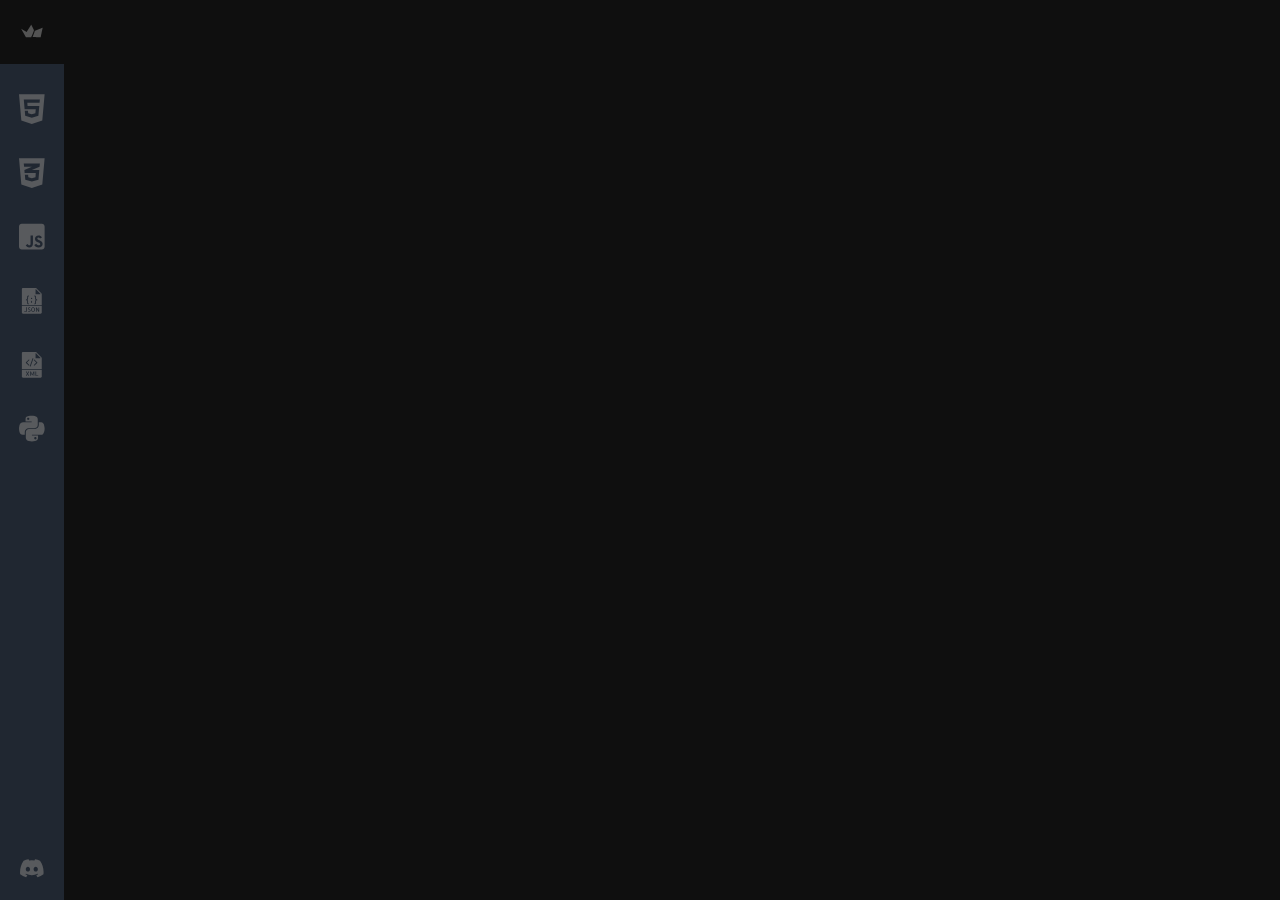
==== docs/index.html @ 2839d6a5 "Fix github pages thing" ====
<!DOCTYPE html>
<html lang="en">

<head>
    <meta charset="UTF-8">
    <meta name="viewport" content="width=device-width, initial-scale=1.0">
    <title>HTML tutorial</title>
    <link rel="stylesheet" href="./style.css">
</head>

<body>
    <nav class="navbar">
        <ul class="navbar-nav">
            <li class="logo">
                <a href="https://to-code-or-not-to-code.github.io" class="nav-link">
                    <svg
                        version="1.0"
                        xmlns="http://www.w3.org/2000/svg"
                        width="2.5rem"
                        viewBox="0 0 1024.000000 1024.000000"
                        class="fa-primary"
                    >
                        <g
                            transform="translate(0.000000,1024.000000) scale(0.100000,-0.100000)"
                        >
                            <path
                                d="M4873 7965 c-7 -8 -13 -20 -13 -27 0 -8 -9 -20 -20 -28 -11 -8 -20 -21 -20 -30 0 -9 -9 -22 -20 -30 -11 -8 -20 -22 -20 -32 0 -10 -4 -18 -10 -18 -5 0 -10 -8 -10 -18 0 -10 -9 -24 -20 -32 -11 -8 -20 -21 -20 -30 0 -9 -9 -22 -20 -30 -11 -8 -20 -22 -20 -32 0 -10 -4 -18 -10 -18 -5 0 -10 -8 -10 -18 0 -10 -9 -24 -20 -32 -11 -8 -20 -22 -20 -32 0 -10 -4 -18 -10 -18 -5 0 -10 -8 -10 -18 0 -10 -9 -24 -20 -32 -11 -8 -20 -22 -20 -32 0 -10 -4 -18 -10 -18 -5 0 -10 -8 -10 -18 0 -10 -9 -24 -20 -32 -11 -8 -20 -21 -20 -28 0 -8 -13 -27 -30 -42 -17 -16 -30 -38 -30 -52 0 -13 -9 -30 -20 -38 -11 -8 -20 -21 -20 -28 0 -8 -13 -27 -30 -42 -16 -15 -30 -34 -30 -42 0 -7 -9 -20 -20 -28 -11 -8 -20 -22 -20 -32 0 -10 -4 -18 -10 -18 -5 0 -10 -9 -10 -20 0 -11 -4 -20 -10 -20 -5 0 -10 -8 -10 -18 0 -10 -9 -24 -20 -32 -11 -8 -20 -21 -20 -30 0 -9 -9 -22 -20 -30 -11 -8 -20 -22 -20 -32 0 -10 -4 -18 -10 -18 -5 0 -10 -8 -10 -18 0 -10 -9 -24 -20 -32 -11 -8 -20 -21 -20 -28 0 -8 -13 -27 -30 -42 -18 -17 -30 -38 -30 -54 0 -14 -4 -26 -10 -26 -5 0 -10 -8 -10 -18 0 -10 -9 -24 -20 -32 -11 -8 -20 -21 -20 -28 0 -8 -13 -27 -30 -42 -17 -16 -30 -38 -30 -52 0 -13 -9 -30 -20 -38 -11 -8 -20 -21 -20 -28 0 -8 -13 -27 -30 -42 -16 -15 -30 -34 -30 -42 0 -7 -9 -20 -20 -28 -11 -8 -20 -22 -20 -32 0 -10 -4 -18 -10 -18 -5 0 -10 -9 -10 -20 0 -11 -4 -20 -10 -20 -5 0 -10 -8 -10 -18 0 -10 -9 -24 -20 -32 -11 -8 -20 -21 -20 -30 0 -9 -9 -22 -20 -30 -11 -8 -20 -21 -20 -30 0 -9 -9 -22 -20 -30 -11 -8 -20 -22 -20 -32 0 -10 -4 -18 -10 -18 -5 0 -10 -9 -10 -20 0 -11 -4 -20 -10 -20 -5 0 -10 -8 -10 -18 0 -10 -9 -24 -20 -32 -11 -8 -20 -21 -20 -30 0 -9 -9 -22 -20 -30 -11 -8 -20 -22 -20 -32 0 -10 -4 -18 -10 -18 -5 0 -10 -8 -10 -18 0 -10 -9 -24 -20 -32 -11 -8 -20 -21 -20 -28 0 -8 -13 -27 -30 -42 -16 -15 -30 -35 -30 -44 0 -9 -4 -16 -10 -16 -5 0 -10 -8 -10 -18 0 -10 -9 -24 -20 -32 -11 -8 -20 -21 -20 -30 0 -9 -9 -22 -20 -30 -11 -8 -20 -25 -20 -38 0 -14 -13 -36 -30 -52 -17 -16 -30 -38 -30 -52 0 -13 -9 -30 -20 -38 -16 -12 -20 -26 -20 -72 0 -32 -4 -58 -10 -58 -5 0 -10 -7 -10 -15 0 -9 -16 -31 -35 -50 -34 -35 -35 -35 -125 -35 -91 0 -120 10 -120 40 0 17 -26 40 -44 40 -9 0 -16 5 -16 10 0 6 -7 10 -16 10 -9 0 -29 14 -44 30 -16 17 -38 30 -52 30 -13 0 -30 9 -38 20 -8 11 -22 20 -32 20 -10 0 -18 5 -18 10 0 6 -9 10 -20 10 -11 0 -20 5 -20 10 0 6 -9 10 -20 10 -11 0 -20 5 -20 10 0 6 -7 10 -16 10 -9 0 -29 14 -44 30 -17 18 -38 30 -54 30 -14 0 -26 5 -26 10 0 6 -7 10 -16 10 -9 0 -29 14 -44 30 -15 17 -35 30 -44 30 -9 0 -16 5 -16 10 0 6 -8 10 -18 10 -10 0 -24 9 -32 20 -8 11 -22 20 -32 20 -10 0 -18 5 -18 10 0 6 -9 10 -20 10 -11 0 -20 5 -20 10 0 6 -8 10 -18 10 -10 0 -24 9 -32 20 -8 11 -22 20 -32 20 -10 0 -18 5 -18 10 0 6 -8 10 -18 10 -10 0 -24 9 -32 20 -8 11 -22 20 -32 20 -10 0 -18 5 -18 10 0 6 -9 10 -20 10 -11 0 -20 5 -20 10 0 6 -9 10 -20 10 -11 0 -20 5 -20 10 0 6 -8 10 -18 10 -10 0 -24 9 -32 20 -8 11 -22 20 -32 20 -10 0 -18 5 -18 10 0 6 -9 10 -20 10 -11 0 -20 5 -20 10 0 6 -9 10 -20 10 -11 0 -20 5 -20 10 0 6 -9 10 -20 10 -13 0 -20 7 -20 20 0 13 -7 20 -20 20 -11 0 -20 5 -20 10 0 6 -9 10 -20 10 -11 0 -20 5 -20 10 0 6 -8 10 -18 10 -10 0 -24 9 -32 20 -8 11 -22 20 -32 20 -10 0 -18 5 -18 10 0 6 -12 10 -26 10 -16 0 -37 12 -54 30 -15 17 -35 30 -44 30 -9 0 -16 5 -16 10 0 6 -9 10 -20 10 -11 0 -20 5 -20 10 0 6 -9 10 -20 10 -11 0 -20 5 -20 10 0 6 -7 10 -16 10 -9 0 -29 14 -44 30 -15 17 -35 30 -44 30 -9 0 -16 5 -16 10 0 6 -8 10 -18 10 -10 0 -24 9 -32 20 -8 12 -26 20 -42 20 -15 0 -28 5 -28 10 0 6 -8 10 -18 10 -10 0 -24 9 -32 20 -8 11 -22 20 -32 20 -11 0 -18 7 -18 20 0 13 -7 20 -20 20 -16 0 -20 -7 -20 -30 0 -16 5 -30 10 -30 6 0 10 -8 10 -18 0 -10 9 -24 20 -32 11 -8 20 -22 20 -32 0 -10 5 -18 10 -18 6 0 10 -9 10 -20 0 -11 5 -20 10 -20 6 0 10 -9 10 -20 0 -11 5 -20 10 -20 6 0 10 -7 10 -16 0 -9 14 -29 30 -44 17 -15 30 -35 30 -44 0 -9 5 -16 10 -16 6 0 10 -9 10 -20 0 -11 5 -20 10 -20 6 0 10 -9 10 -20 0 -11 5 -20 10 -20 6 0 10 -8 10 -18 0 -10 9 -24 20 -32 11 -8 20 -22 20 -32 0 -10 5 -18 10 -18 6 0 10 -9 10 -20 0 -11 5 -20 10 -20 6 0 10 -9 10 -20 0 -11 5 -20 10 -20 6 0 10 -8 10 -18 0 -10 9 -24 20 -32 12 -8 20 -26 20 -42 0 -15 5 -28 10 -28 6 0 10 -9 10 -20 0 -11 5 -20 10 -20 6 0 10 -9 10 -20 0 -11 5 -20 10 -20 6 0 10 -7 10 -16 0 -9 14 -29 30 -44 17 -15 30 -35 30 -44 0 -9 5 -16 10 -16 6 0 10 -9 10 -20 0 -11 5 -20 10 -20 6 0 10 -9 10 -20 0 -11 5 -20 10 -20 6 0 10 -8 10 -18 0 -10 9 -24 20 -32 11 -8 20 -22 20 -32 0 -10 5 -18 10 -18 6 0 10 -9 10 -20 0 -11 5 -20 10 -20 6 0 10 -9 10 -20 0 -11 5 -20 10 -20 6 0 10 -8 10 -18 0 -10 9 -24 20 -32 11 -8 20 -22 20 -32 0 -10 5 -18 10 -18 6 0 10 -9 10 -20 0 -11 5 -20 10 -20 6 0 10 -9 10 -20 0 -11 5 -20 10 -20 6 0 10 -9 10 -20 0 -11 5 -20 10 -20 6 0 10 -8 10 -18 0 -10 9 -24 20 -32 11 -8 20 -22 20 -32 0 -10 5 -18 10 -18 6 0 10 -9 10 -20 0 -11 5 -20 10 -20 6 0 10 -7 10 -16 0 -9 14 -29 30 -44 17 -15 30 -35 30 -44 0 -9 5 -16 10 -16 6 0 10 -9 10 -20 0 -11 5 -20 10 -20 6 0 10 -9 10 -20 0 -11 5 -20 10 -20 6 0 10 -7 10 -16 0 -9 14 -29 30 -44 18 -17 30 -38 30 -54 0 -14 5 -26 10 -26 6 0 10 -9 10 -20 0 -11 5 -20 10 -20 6 0 10 -9 10 -20 0 -11 5 -20 10 -20 6 0 10 -8 10 -18 0 -10 9 -24 20 -32 11 -8 20 -22 20 -32 0 -10 5 -18 10 -18 6 0 10 -9 10 -20 0 -11 5 -20 10 -20 6 0 10 -9 10 -20 0 -11 5 -20 10 -20 6 0 10 -8 10 -18 0 -10 9 -24 20 -32 11 -8 20 -22 20 -32 0 -10 5 -18 10 -18 6 0 10 -9 10 -20 0 -11 5 -20 10 -20 6 0 10 -9 10 -20 0 -11 5 -20 10 -20 6 0 10 -7 10 -16 0 -9 13 -29 30 -44 16 -15 30 -35 30 -44 0 -9 5 -16 10 -16 6 0 10 -9 10 -20 0 -11 5 -20 10 -20 6 0 10 -9 10 -20 0 -11 5 -20 10 -20 6 0 10 -12 10 -26 0 -16 12 -37 30 -54 18 -17 30 -38 30 -54 0 -14 5 -26 10 -26 6 0 10 -7 10 -16 0 -9 14 -29 30 -44 18 -17 30 -38 30 -54 0 -14 5 -26 10 -26 6 0 10 -8 10 -18 0 -10 9 -24 20 -32 11 -8 20 -22 20 -32 0 -10 5 -18 10 -18 6 0 10 -8 10 -18 0 -10 9 -24 20 -32 11 -8 20 -22 20 -32 0 -10 5 -18 10 -18 6 0 10 -9 10 -20 0 -11 5 -20 10 -20 6 0 10 -9 10 -20 0 -11 5 -20 10 -20 6 0 10 -8 10 -18 0 -10 9 -24 20 -32 11 -8 20 -25 20 -38 0 -14 13 -36 30 -52 16 -15 30 -35 30 -44 0 -9 5 -16 10 -16 6 0 10 -13 10 -30 l0 -30 1080 0 1080 0 0 80 c0 47 4 80 10 80 6 0 10 9 10 20 0 11 5 20 10 20 6 0 10 9 10 20 0 11 5 20 10 20 6 0 10 8 10 18 0 10 9 24 20 32 12 8 20 26 20 42 0 15 5 28 10 28 6 0 10 9 10 20 0 11 5 20 10 20 6 0 10 8 10 18 0 10 9 24 20 32 11 8 20 21 20 28 0 8 14 27 30 42 17 15 30 35 30 44 0 9 5 16 10 16 6 0 10 9 10 20 0 11 5 20 10 20 6 0 10 14 10 30 0 17 5 30 10 30 6 0 10 14 10 30 0 17 5 30 10 30 6 0 10 9 10 20 0 11 5 20 10 20 6 0 10 14 10 30 0 17 5 30 10 30 6 0 10 9 10 20 0 11 5 20 10 20 6 0 10 9 10 20 0 11 5 20 10 20 6 0 10 14 10 30 0 17 5 30 10 30 6 0 10 9 10 20 0 11 5 20 10 20 6 0 10 14 10 30 0 17 5 30 10 30 6 0 10 9 10 20 0 11 5 20 10 20 6 0 10 14 10 30 0 17 5 30 10 30 6 0 10 9 10 20 0 11 5 20 10 20 6 0 10 14 10 30 0 17 5 30 10 30 6 0 10 9 10 20 0 11 5 20 10 20 6 0 10 14 10 30 0 17 5 30 10 30 6 0 10 9 10 20 0 11 5 20 10 20 6 0 10 9 10 20 0 11 5 20 10 20 6 0 10 14 10 30 0 17 5 30 10 30 6 0 10 9 10 20 0 11 5 20 10 20 6 0 10 14 10 30 0 17 5 30 10 30 6 0 10 14 10 30 0 17 5 30 10 30 6 0 10 14 10 30 0 17 5 30 10 30 6 0 10 9 10 20 0 11 5 20 10 20 6 0 10 9 10 20 0 11 5 20 10 20 6 0 10 14 10 30 0 17 5 30 10 30 6 0 10 9 10 20 0 11 5 20 10 20 6 0 10 9 10 20 0 11 5 20 10 20 6 0 10 9 10 20 0 11 5 20 10 20 6 0 10 14 10 30 0 17 5 30 10 30 6 0 10 14 10 30 0 17 5 30 10 30 6 0 10 14 10 30 0 17 5 30 10 30 6 0 10 14 10 30 0 17 5 30 10 30 6 0 10 18 10 40 0 22 5 40 10 40 6 0 10 14 10 30 0 17 5 30 10 30 6 0 10 18 10 40 0 22 5 40 10 40 6 0 10 23 10 50 0 28 5 50 10 50 6 0 10 18 10 40 0 22 5 40 10 40 6 0 10 9 10 20 0 11 5 20 10 20 6 0 10 7 10 16 0 9 15 30 33 47 20 19 27 32 20 34 -7 3 -13 13 -13 24 0 10 -4 19 -10 19 -5 0 -10 14 -10 30 0 17 -4 30 -10 30 -5 0 -10 9 -10 20 0 11 -4 20 -10 20 -5 0 -10 14 -10 30 0 17 -4 30 -10 30 -5 0 -10 9 -10 20 0 11 -4 20 -10 20 -5 0 -10 9 -10 20 0 11 -4 20 -10 20 -5 0 -10 9 -10 20 0 11 -4 20 -10 20 -5 0 -10 9 -10 20 0 11 -4 20 -10 20 -5 0 -10 9 -10 20 0 11 -4 20 -10 20 -5 0 -10 9 -10 20 0 11 -4 20 -10 20 -5 0 -10 9 -10 20 0 11 -4 20 -10 20 -5 0 -10 9 -10 20 0 11 -4 20 -10 20 -5 0 -10 9 -10 20 0 11 -4 20 -10 20 -5 0 -10 9 -10 20 0 11 -4 20 -10 20 -5 0 -10 9 -10 20 0 11 -4 20 -10 20 -5 0 -10 9 -10 20 0 11 -4 20 -10 20 -5 0 -10 9 -10 20 0 11 -4 20 -10 20 -5 0 -10 9 -10 20 0 11 -4 20 -10 20 -5 0 -10 8 -10 18 0 10 -9 24 -20 32 -12 8 -20 26 -20 42 0 15 -4 28 -10 28 -5 0 -10 14 -10 30 0 17 -4 30 -10 30 -5 0 -10 9 -10 20 0 11 -4 20 -10 20 -5 0 -10 9 -10 20 0 11 -4 20 -10 20 -5 0 -10 9 -10 20 0 11 -4 20 -10 20 -5 0 -10 9 -10 20 0 11 -4 20 -10 20 -5 0 -10 9 -10 20 0 11 -4 20 -10 20 -5 0 -10 9 -10 20 0 11 -4 20 -10 20 -5 0 -10 9 -10 20 0 11 -4 20 -10 20 -5 0 -10 9 -10 20 0 11 -4 20 -10 20 -5 0 -10 9 -10 20 0 11 -4 20 -10 20 -5 0 -10 9 -10 20 0 11 -4 20 -10 20 -5 0 -10 9 -10 20 0 11 -4 20 -10 20 -5 0 -10 9 -10 20 0 11 -4 20 -10 20 -5 0 -10 9 -10 20 0 11 -4 20 -10 20 -5 0 -10 9 -10 20 0 11 -4 20 -10 20 -5 0 -10 13 -10 28 0 16 -8 34 -20 42 -11 8 -20 22 -20 32 0 10 -4 18 -10 18 -5 0 -10 9 -10 20 0 11 -4 20 -10 20 -5 0 -10 9 -10 20 0 11 -4 20 -10 20 -5 0 -10 9 -10 20 0 11 -4 20 -10 20 -5 0 -10 9 -10 20 0 11 -4 20 -10 20 -5 0 -10 9 -10 20 0 11 -4 20 -10 20 -5 0 -10 9 -10 20 0 11 -4 20 -10 20 -5 0 -10 9 -10 20 0 11 -4 20 -10 20 -5 0 -10 9 -10 20 0 11 -4 20 -10 20 -5 0 -10 9 -10 20 0 11 -4 20 -10 20 -5 0 -10 9 -10 20 0 11 -4 20 -10 20 -5 0 -10 9 -10 20 0 11 -4 20 -10 20 -5 0 -10 9 -10 20 0 11 -4 20 -10 20 -5 0 -10 9 -10 20 0 11 -4 20 -10 20 -5 0 -10 9 -10 20 0 11 -4 20 -10 20 -5 0 -10 9 -10 20 0 11 -4 20 -10 20 -5 0 -10 9 -10 20 0 23 -10 25 -27 5z"
                            ></path>
                            <path
                                d="M9420 6750 c0 -5 -9 -10 -20 -10 -11 0 -20 -4 -20 -10 0 -5 -13 -10 -30 -10 -16 0 -30 -4 -30 -10 0 -5 -13 -10 -28 -10 -16 0 -34 -8 -42 -20 -8 -11 -22 -20 -32 -20 -10 0 -18 -4 -18 -10 0 -5 -13 -10 -30 -10 -16 0 -30 -4 -30 -10 0 -5 -13 -10 -30 -10 -16 0 -30 -4 -30 -10 0 -5 -13 -10 -28 -10 -16 0 -34 -8 -42 -20 -8 -12 -26 -20 -42 -20 -15 0 -28 -4 -28 -10 0 -5 -13 -10 -30 -10 -16 0 -30 -4 -30 -10 0 -5 -9 -10 -20 -10 -11 0 -20 -4 -20 -10 0 -5 -13 -10 -30 -10 -16 0 -30 -4 -30 -10 0 -5 -9 -10 -20 -10 -11 0 -20 -4 -20 -10 0 -5 -13 -10 -30 -10 -16 0 -30 -4 -30 -10 0 -5 -13 -10 -30 -10 -16 0 -30 -4 -30 -10 0 -5 -9 -10 -20 -10 -11 0 -20 -4 -20 -10 0 -5 -9 -10 -20 -10 -11 0 -20 -4 -20 -10 0 -5 -9 -10 -20 -10 -11 0 -20 -4 -20 -10 0 -5 -18 -10 -40 -10 -22 0 -40 -4 -40 -10 0 -5 -9 -10 -20 -10 -11 0 -20 -4 -20 -10 0 -5 -13 -10 -30 -10 -16 0 -30 -4 -30 -10 0 -5 -13 -10 -30 -10 -16 0 -30 -4 -30 -10 0 -5 -9 -10 -20 -10 -11 0 -20 -4 -20 -10 0 -5 -9 -10 -20 -10 -11 0 -20 -4 -20 -10 0 -5 -13 -10 -30 -10 -16 0 -30 -4 -30 -10 0 -5 -9 -10 -20 -10 -11 0 -20 -4 -20 -10 0 -5 -9 -10 -20 -10 -11 0 -20 -4 -20 -10 0 -5 -13 -10 -30 -10 -16 0 -30 -4 -30 -10 0 -5 -13 -10 -30 -10 -16 0 -30 -4 -30 -10 0 -5 -9 -10 -20 -10 -11 0 -20 -4 -20 -10 0 -5 -17 -10 -38 -10 -26 0 -42 -6 -52 -20 -8 -11 -22 -20 -32 -20 -10 0 -18 -4 -18 -10 0 -5 -13 -10 -30 -10 -16 0 -30 -4 -30 -10 0 -5 -9 -10 -20 -10 -11 0 -20 -4 -20 -10 0 -5 -13 -10 -30 -10 -16 0 -30 -4 -30 -10 0 -5 -13 -10 -30 -10 -16 0 -30 -4 -30 -10 0 -5 -9 -10 -20 -10 -11 0 -20 -4 -20 -10 0 -5 -9 -10 -20 -10 -11 0 -20 -4 -20 -10 0 -5 -13 -10 -30 -10 -16 0 -30 -4 -30 -10 0 -5 -13 -10 -30 -10 -16 0 -30 -4 -30 -10 0 -5 -9 -10 -20 -10 -11 0 -20 -4 -20 -10 0 -5 -13 -10 -30 -10 -16 0 -30 -4 -30 -10 0 -5 -9 -10 -20 -10 -11 0 -20 -4 -20 -10 0 -5 -9 -10 -20 -10 -11 0 -20 -4 -20 -10 0 -5 -13 -10 -30 -10 -16 0 -30 -4 -30 -10 0 -5 -9 -10 -20 -10 -11 0 -20 -4 -20 -10 0 -5 -13 -10 -30 -10 -16 0 -30 -4 -30 -10 0 -5 -13 -10 -30 -10 -16 0 -30 -4 -30 -10 0 -5 -9 -10 -20 -10 -11 0 -20 -4 -20 -10 0 -5 -13 -10 -30 -10 -16 0 -30 -4 -30 -10 0 -5 -13 -10 -30 -10 -16 0 -30 -4 -30 -10 0 -5 -13 -10 -28 -10 -16 0 -34 -8 -42 -20 -8 -11 -22 -20 -32 -20 -10 0 -18 -4 -18 -10 0 -5 -13 -10 -30 -10 -16 0 -30 -4 -30 -10 0 -5 -13 -10 -30 -10 -16 0 -30 -4 -30 -10 0 -5 -13 -10 -30 -10 -16 0 -30 -4 -30 -10 0 -5 -9 -10 -20 -10 -11 0 -20 -4 -20 -10 0 -5 -13 -10 -30 -10 -16 0 -30 -4 -30 -10 0 -5 -9 -10 -20 -10 -11 0 -20 -4 -20 -10 0 -5 -9 -10 -20 -10 -18 0 -20 -7 -20 -60 0 -33 -4 -60 -10 -60 -5 0 -10 -22 -10 -50 0 -27 -4 -50 -10 -50 -5 0 -10 -9 -10 -20 0 -11 -4 -20 -10 -20 -5 0 -10 -18 -10 -40 0 -22 -4 -40 -10 -40 -5 0 -10 -18 -10 -40 0 -22 -4 -40 -10 -40 -5 0 -10 -18 -10 -40 0 -22 -4 -40 -10 -40 -5 0 -10 -13 -10 -30 0 -16 -4 -30 -10 -30 -5 0 -10 -13 -10 -30 0 -16 -4 -30 -10 -30 -5 0 -10 -13 -10 -30 0 -16 -4 -30 -10 -30 -5 0 -10 -13 -10 -30 0 -16 -4 -30 -10 -30 -5 0 -10 -9 -10 -20 0 -11 -4 -20 -10 -20 -5 0 -10 -13 -10 -30 0 -16 -4 -30 -10 -30 -5 0 -10 -9 -10 -20 0 -11 -4 -20 -10 -20 -5 0 -10 -13 -10 -30 0 -16 -4 -30 -10 -30 -5 0 -10 -13 -10 -30 0 -16 -4 -30 -10 -30 -5 0 -10 -13 -10 -30 0 -16 -4 -30 -10 -30 -5 0 -10 -13 -10 -30 0 -16 -4 -30 -10 -30 -5 0 -10 -13 -10 -30 0 -16 -4 -30 -10 -30 -5 0 -10 -9 -10 -20 0 -11 -4 -20 -10 -20 -5 0 -10 -13 -10 -30 0 -16 -4 -30 -10 -30 -5 0 -10 -13 -10 -30 0 -16 -4 -30 -10 -30 -5 0 -10 -13 -10 -30 0 -16 -4 -30 -10 -30 -5 0 -10 -9 -10 -20 0 -11 -4 -20 -10 -20 -5 0 -10 -13 -10 -30 0 -16 -4 -30 -10 -30 -5 0 -10 -9 -10 -20 0 -11 -4 -20 -10 -20 -5 0 -10 -13 -10 -30 0 -16 -4 -30 -10 -30 -5 0 -10 -13 -10 -30 0 -16 -4 -30 -10 -30 -5 0 -10 -13 -10 -30 0 -16 -4 -30 -10 -30 -5 0 -10 -9 -10 -20 0 -11 -4 -20 -10 -20 -5 0 -10 -13 -10 -30 0 -16 -4 -30 -10 -30 -5 0 -10 -9 -10 -20 0 -11 -4 -20 -10 -20 -5 0 -10 -9 -10 -20 0 -11 -4 -20 -10 -20 -5 0 -10 -18 -10 -40 0 -22 -4 -40 -10 -40 -5 0 -10 -13 -10 -30 0 -16 -4 -30 -10 -30 -5 0 -10 -13 -10 -30 0 -16 -4 -30 -10 -30 -5 0 -10 -13 -10 -30 0 -16 -4 -30 -10 -30 -5 0 -10 -9 -10 -20 0 -11 -4 -20 -10 -20 -5 0 -10 -13 -10 -28 0 -16 -8 -34 -20 -42 -11 -8 -20 -22 -20 -32 0 -10 -4 -18 -10 -18 -5 0 -10 -9 -10 -20 0 -11 -4 -20 -10 -20 -5 0 -10 -9 -10 -20 0 -11 -4 -20 -10 -20 -5 0 -10 -9 -10 -20 0 -11 -4 -20 -10 -20 -5 0 -10 -9 -10 -20 0 -11 -4 -20 -10 -20 -5 0 -10 -9 -10 -20 0 -20 7 -20 1650 -20 1093 0 1650 3 1650 10 0 6 -4 10 -10 10 -15 0 -12 57 3 64 10 5 10 7 0 12 -19 9 -15 38 7 54 21 15 28 70 10 70 -18 0 -11 35 10 50 22 16 27 46 8 53 -9 3 -6 11 10 24 22 20 31 73 12 73 -5 0 -10 9 -10 20 0 11 5 20 10 20 6 0 10 18 10 40 0 22 5 40 10 40 6 0 10 14 10 30 0 17 5 30 10 30 6 0 10 14 10 30 0 17 5 30 10 30 6 0 10 9 10 20 0 11 -4 20 -10 20 -5 0 -10 9 -10 20 0 11 5 20 10 20 6 0 10 18 10 40 0 22 5 40 10 40 6 0 10 27 10 60 0 33 4 60 10 60 6 0 10 22 10 48 0 36 5 51 20 62 16 12 20 26 20 72 0 32 4 58 10 58 6 0 10 18 10 40 0 22 5 40 10 40 6 0 10 18 10 40 0 22 5 40 10 40 6 0 10 27 10 60 0 33 4 60 10 60 6 0 10 18 10 40 0 22 5 40 10 40 6 0 10 27 10 60 0 33 4 60 10 60 6 0 10 18 10 40 0 22 5 40 10 40 6 0 10 23 10 50 0 28 5 50 10 50 6 0 10 23 10 50 0 28 5 50 10 50 6 0 10 18 10 40 0 22 5 40 10 40 6 0 10 27 10 60 0 33 4 60 10 60 6 0 10 18 10 40 0 22 5 40 10 40 6 0 10 23 10 50 0 28 5 50 10 50 6 0 10 23 10 50 0 28 5 50 10 50 6 0 10 18 10 40 0 22 5 40 10 40 6 0 10 27 10 60 0 33 4 60 10 60 6 0 10 18 10 40 0 22 5 40 10 40 6 0 10 27 10 60 0 33 4 60 10 60 6 0 10 18 10 40 0 22 5 40 10 40 6 0 10 14 10 30 0 17 5 30 10 30 6 0 10 9 10 20 0 11 5 20 10 20 6 0 10 30 10 70 0 40 4 70 10 70 6 0 10 14 10 30 0 17 5 30 10 30 6 0 10 30 10 70 0 40 4 70 10 70 6 0 10 14 10 30 0 17 5 30 10 30 6 0 10 18 10 40 0 22 5 40 10 40 6 0 10 27 10 60 0 33 4 60 10 60 6 0 10 18 10 40 0 22 5 40 10 40 6 0 10 23 10 50 0 43 -3 50 -20 50 -11 0 -20 -4 -20 -10z"
                            ></path>
                        </g>
                    </svg>

                    <span class="link-text fa-primary"
                        >To Code or Not to Code</span
                    >
                </a>
            </li>
            <li class="nav-item">
                <a
                    href="https://to-code-or-not-to-code.github.io/HTML/"
                    class="nav-link"
                >
                    <svg
                        xmlns="http://www.w3.org/2000/svg"
                        width="2.5rem"
                        viewBox="0 0 384 512"
                        class="fa-primary"
                    >
                        <path
                            d="M0 32l34.9 395.8L191.5 480l157.6-52.2L384 32H0zm308.2 127.9H124.4l4.1 49.4h175.6l-13.6 148.4-97.9 27v.3h-1.1l-98.7-27.3-6-75.8h47.7L138 320l53.5 14.5 53.7-14.5 6-62.2H84.3L71.5 112.2h241.1l-4.4 47.7z"
                        ></path>
                    </svg>
                    <span class="link-text fa-primary">HTML</span>
                </a>
            </li>
            <li class="nav-item">
                <a
                    href="https://to-code-or-not-to-code.github.io/CSS/"
                    class="nav-link"
                >
                    <svg
                        xmlns="http://www.w3.org/2000/svg"
                        width="2.5rem"
                        viewBox="0 0 384 512"
                        class="fa-primary"
                    >
                        <path
                            d="M0 32l34.9 395.8L192 480l157.1-52.2L384 32H0zm313.1 80l-4.8 47.3L193 208.6l-.3.1h111.5l-12.8 146.6-98.2 28.7-98.8-29.2-6.4-73.9h48.9l3.2 38.3 52.6 13.3 54.7-15.4 3.7-61.6-166.3-.5v-.1l-.2.1-3.6-46.3L193.1 162l6.5-2.7H76.7L70.9 112h242.2z"
                        ></path>
                    </svg>
                    <span class="link-text fa-primary">CSS</span>
                </a>
            </li>
            <li class="nav-item">
                <a
                    href="https://to-code-or-not-to-code.github.io/JavaScript/"
                    class="nav-link"
                >
                    <svg
                        xmlns="http://www.w3.org/2000/svg"
                        width="2.5rem"
                        viewBox="0 0 448 512"
                        class="fa-primary"
                    >
                        <path
                            d="M400 32H48C21.5 32 0 53.5 0 80v352c0 26.5 21.5 48 48 48h352c26.5 0 48-21.5 48-48V80c0-26.5-21.5-48-48-48zM243.8 381.4c0 43.6-25.6 63.5-62.9 63.5-33.7 0-53.2-17.4-63.2-38.5l34.3-20.7c6.6 11.7 12.6 21.6 27.1 21.6 13.8 0 22.6-5.4 22.6-26.5V237.7h42.1v143.7zm99.6 63.5c-39.1 0-64.4-18.6-76.7-43l34.3-19.8c9 14.7 20.8 25.6 41.5 25.6 17.4 0 28.6-8.7 28.6-20.8 0-14.4-11.4-19.5-30.7-28l-10.5-4.5c-30.4-12.9-50.5-29.2-50.5-63.5 0-31.6 24.1-55.6 61.6-55.6 26.8 0 46 9.3 59.8 33.7L368 290c-7.2-12.9-15-18-27.1-18-12.3 0-20.1 7.8-20.1 18 0 12.6 7.8 17.7 25.9 25.6l10.5 4.5c35.8 15.3 55.9 31 55.9 66.2 0 37.8-29.8 58.6-69.7 58.6z"
                        ></path>
                    </svg>
                    <span class="link-text fa-primary">JS</span>
                </a>
            </li>
            <li class="nav-item">
                <a
                    href="https://to-code-or-not-to-code.github.io/JSON/"
                    class="nav-link"
                >
                    <svg
                        width="2.5rem"
                        version="1.1"
                        xmlns="http://www.w3.org/2000/svg"
                        xmlns:xlink="http://www.w3.org/1999/xlink"
                        viewBox="0 0 58 58"
                        xml:space="preserve"
                        class="fa-primary"
                    >
                        <g id="SVGRepo_bgCarrier" stroke-width="0"></g>
                        <g
                            id="SVGRepo_tracerCarrier"
                            stroke-linecap="round"
                            stroke-linejoin="round"
                        ></g>
                        <g id="SVGRepo_iconCarrier">
                            <g>
                                <path
                                    d="M33.655,45.988c-0.232-0.31-0.497-0.533-0.793-0.67s-0.608-0.205-0.937-0.205c-0.337,0-0.658,0.063-0.964,0.191 s-0.579,0.344-0.82,0.649s-0.431,0.699-0.567,1.183c-0.137,0.483-0.21,1.075-0.219,1.777c0.009,0.684,0.08,1.267,0.212,1.75 s0.314,0.877,0.547,1.183s0.497,0.528,0.793,0.67s0.608,0.212,0.937,0.212c0.337,0,0.658-0.066,0.964-0.198s0.579-0.349,0.82-0.649 s0.431-0.695,0.567-1.183s0.21-1.082,0.219-1.784c-0.009-0.684-0.08-1.265-0.212-1.743S33.888,46.298,33.655,45.988z"
                                ></path>
                                <path
                                    d="M51.5,39V13.978c0-0.766-0.092-1.333-0.55-1.792L39.313,0.55C38.964,0.201,38.48,0,37.985,0H8.963 C7.777,0,6.5,0.916,6.5,2.926V39H51.5z M29.5,33c0,0.552-0.447,1-1,1s-1-0.448-1-1v-3c0-0.552,0.447-1,1-1s1,0.448,1,1V33z M37.5,3.391c0-0.458,0.553-0.687,0.877-0.363l10.095,10.095C48.796,13.447,48.567,14,48.109,14H37.5V3.391z M36.5,24v-4 c0-0.551-0.448-1-1-1c-0.553,0-1-0.448-1-1s0.447-1,1-1c1.654,0,3,1.346,3,3v4c0,1.103,0.897,2,2,2c0.553,0,1,0.448,1,1 s-0.447,1-1,1c-1.103,0-2,0.897-2,2v4c0,1.654-1.346,3-3,3c-0.553,0-1-0.448-1-1s0.447-1,1-1c0.552,0,1-0.449,1-1v-4 c0-1.2,0.542-2.266,1.382-3C37.042,26.266,36.5,25.2,36.5,24z M28.5,22c0.828,0,1.5,0.672,1.5,1.5S29.328,25,28.5,25 c-0.828,0-1.5-0.672-1.5-1.5S27.672,22,28.5,22z M16.5,26c1.103,0,2-0.897,2-2v-4c0-1.654,1.346-3,3-3c0.553,0,1,0.448,1,1 s-0.447,1-1,1c-0.552,0-1,0.449-1,1v4c0,1.2-0.542,2.266-1.382,3c0.84,0.734,1.382,1.8,1.382,3v4c0,0.551,0.448,1,1,1 c0.553,0,1,0.448,1,1s-0.447,1-1,1c-1.654,0-3-1.346-3-3v-4c0-1.103-0.897-2-2-2c-0.553,0-1-0.448-1-1S15.947,26,16.5,26z"
                                ></path>
                                <path
                                    d="M6.5,41v15c0,1.009,1.22,2,2.463,2h40.074c1.243,0,2.463-0.991,2.463-2V41H6.5z M18.021,51.566 c0,0.474-0.087,0.873-0.26,1.196s-0.405,0.583-0.697,0.779s-0.627,0.333-1.005,0.41c-0.378,0.077-0.768,0.116-1.169,0.116 c-0.2,0-0.436-0.021-0.704-0.062s-0.547-0.104-0.834-0.191s-0.563-0.185-0.827-0.294s-0.487-0.232-0.67-0.369l0.697-1.107 c0.091,0.063,0.221,0.13,0.39,0.198s0.354,0.132,0.554,0.191s0.41,0.111,0.629,0.157s0.424,0.068,0.615,0.068 c0.483,0,0.868-0.094,1.155-0.28s0.439-0.504,0.458-0.95v-7.711h1.668V51.566z M25.958,52.298c-0.15,0.342-0.362,0.643-0.636,0.902 s-0.61,0.467-1.012,0.622s-0.856,0.232-1.367,0.232c-0.219,0-0.444-0.012-0.677-0.034s-0.467-0.062-0.704-0.116 c-0.237-0.055-0.463-0.13-0.677-0.226s-0.398-0.212-0.554-0.349l0.287-1.176c0.128,0.073,0.289,0.144,0.485,0.212 s0.398,0.132,0.608,0.191s0.419,0.107,0.629,0.144s0.405,0.055,0.588,0.055c0.556,0,0.982-0.13,1.278-0.39s0.444-0.645,0.444-1.155 c0-0.31-0.104-0.574-0.314-0.793s-0.472-0.417-0.786-0.595s-0.654-0.355-1.019-0.533s-0.706-0.388-1.025-0.629 s-0.583-0.526-0.793-0.854s-0.314-0.738-0.314-1.23c0-0.446,0.082-0.843,0.246-1.189s0.385-0.641,0.663-0.882 s0.602-0.426,0.971-0.554s0.759-0.191,1.169-0.191c0.419,0,0.843,0.039,1.271,0.116s0.774,0.203,1.039,0.376 c-0.055,0.118-0.118,0.248-0.191,0.39s-0.142,0.273-0.205,0.396s-0.118,0.226-0.164,0.308s-0.073,0.128-0.082,0.137 c-0.055-0.027-0.116-0.063-0.185-0.109s-0.166-0.091-0.294-0.137s-0.296-0.077-0.506-0.096s-0.479-0.014-0.807,0.014 c-0.183,0.019-0.355,0.07-0.52,0.157s-0.31,0.193-0.438,0.321s-0.228,0.271-0.301,0.431s-0.109,0.313-0.109,0.458 c0,0.364,0.104,0.658,0.314,0.882s0.47,0.419,0.779,0.588s0.647,0.333,1.012,0.492s0.704,0.354,1.019,0.581 s0.576,0.513,0.786,0.854s0.314,0.781,0.314,1.319C26.184,51.603,26.108,51.956,25.958,52.298z M35.761,51.156 c-0.214,0.647-0.511,1.185-0.889,1.613s-0.82,0.752-1.326,0.971s-1.06,0.328-1.661,0.328s-1.155-0.109-1.661-0.328 s-0.948-0.542-1.326-0.971s-0.675-0.966-0.889-1.613s-0.321-1.395-0.321-2.242s0.107-1.593,0.321-2.235s0.511-1.178,0.889-1.606 s0.82-0.754,1.326-0.978s1.06-0.335,1.661-0.335s1.155,0.111,1.661,0.335s0.948,0.549,1.326,0.978s0.675,0.964,0.889,1.606 s0.321,1.388,0.321,2.235S35.975,50.509,35.761,51.156z M45.68,54h-1.668l-3.951-6.945V54h-1.668V43.924h1.668l3.951,6.945v-6.945 h1.668V54z"
                                ></path>
                            </g>
                        </g>
                    </svg>
                    <span class="link-text fa-primary">JSON</span>
                </a>
            </li>
            <li class="nav-item">
                <a
                    href="https://to-code-or-not-to-code.github.io/XML/"
                    class="nav-link"
                >
                    <svg
                        width="2.5rem"
                        version="1.1"
                        xmlns="http://www.w3.org/2000/svg"
                        xmlns:xlink="http://www.w3.org/1999/xlink"
                        viewBox="0 0 58 58"
                        xml:space="preserve"
                        class="fa-primary"
                    >
                        <g id="SVGRepo_bgCarrier" stroke-width="0"></g>
                        <g
                            id="SVGRepo_tracerCarrier"
                            stroke-linecap="round"
                            stroke-linejoin="round"
                        ></g>
                        <g id="SVGRepo_iconCarrier">
                            <g>
                                <path
                                    d="M51.5,39V13.978c0-0.766-0.092-1.333-0.55-1.792L39.313,0.55C38.964,0.201,38.48,0,37.985,0H8.963 C7.777,0,6.5,0.916,6.5,2.926V39H51.5z M37.5,3.391c0-0.458,0.553-0.687,0.877-0.363l10.095,10.095 C48.796,13.447,48.567,14,48.109,14H37.5V3.391z M33.793,18.707c-0.391-0.391-0.391-1.023,0-1.414s1.023-0.391,1.414,0l6,6 c0.391,0.391,0.391,1.023,0,1.414l-6,6C35.012,30.902,34.756,31,34.5,31s-0.512-0.098-0.707-0.293 c-0.391-0.391-0.391-1.023,0-1.414L39.086,24L33.793,18.707z M24.557,31.667l6-17c0.185-0.521,0.753-0.795,1.276-0.61 c0.521,0.184,0.794,0.755,0.61,1.276l-6,17C26.298,32.744,25.912,33,25.5,33c-0.11,0-0.223-0.019-0.333-0.058 C24.646,32.759,24.373,32.188,24.557,31.667z M15.793,23.293l6-6c0.391-0.391,1.023-0.391,1.414,0s0.391,1.023,0,1.414L17.914,24 l5.293,5.293c0.391,0.391,0.391,1.023,0,1.414C23.012,30.902,22.756,31,22.5,31s-0.512-0.098-0.707-0.293l-6-6 C15.402,24.316,15.402,23.684,15.793,23.293z"
                                ></path>
                                <path
                                    d="M6.5,41v15c0,1.009,1.22,2,2.463,2h40.074c1.243,0,2.463-0.991,2.463-2V41H6.5z M22.936,54h-1.9l-1.6-3.801h-0.137 L17.576,54h-1.9l2.557-4.895l-2.721-5.182h1.873l1.777,4.102h0.137l1.928-4.102H23.1l-2.721,5.182L22.936,54z M34.666,54h-1.668 v-6.932l-2.256,5.605h-1.449l-2.27-5.605V54h-1.668V43.924h1.668l2.994,6.891l2.98-6.891h1.668V54z M43.498,54h-6.303V43.924h1.668 v8.832h4.635V54z"
                                ></path>
                            </g>
                        </g>
                    </svg>
                    <span class="link-text fa-primary">XML</span>
                </a>
            </li>
            <li class="nav-item">
                <a
                    href="https://to-code-or-not-to-code.github.io/Python/"
                    class="nav-link"
                >
                    <svg
                        xmlns="http://www.w3.org/2000/svg"
                        width="2.5rem"
                        viewBox="0 0 448 512"
                        class="fa-primary"
                    >
                        <path
                            d="M439.8 200.5c-7.7-30.9-22.3-54.2-53.4-54.2h-40.1v47.4c0 36.8-31.2 67.8-66.8 67.8H172.7c-29.2 0-53.4 25-53.4 54.3v101.8c0 29 25.2 46 53.4 54.3 33.8 9.9 66.3 11.7 106.8 0 26.9-7.8 53.4-23.5 53.4-54.3v-40.7H226.2v-13.6h160.2c31.1 0 42.6-21.7 53.4-54.2 11.2-33.5 10.7-65.7 0-108.6zM286.2 404c11.1 0 20.1 9.1 20.1 20.3 0 11.3-9 20.4-20.1 20.4-11 0-20.1-9.2-20.1-20.4.1-11.3 9.1-20.3 20.1-20.3zM167.8 248.1h106.8c29.7 0 53.4-24.5 53.4-54.3V91.9c0-29-24.4-50.7-53.4-55.6-35.8-5.9-74.7-5.6-106.8.1-45.2 8-53.4 24.7-53.4 55.6v40.7h106.9v13.6h-147c-31.1 0-58.3 18.7-66.8 54.2-9.8 40.7-10.2 66.1 0 108.6 7.6 31.6 25.7 54.2 56.8 54.2H101v-48.8c0-35.3 30.5-66.4 66.8-66.4zm-6.7-142.6c-11.1 0-20.1-9.1-20.1-20.3.1-11.3 9-20.4 20.1-20.4 11 0 20.1 9.2 20.1 20.4s-9 20.3-20.1 20.3z"
                        />
                    </svg>
                    <span class="link-text fa-primary">Python</span>
                </a>
            </li>
            <li class="nav-item">
                <a href="https://discord.gg/tVKTMYUP4w" class="nav-link">
                    <svg
                        xmlns="http://www.w3.org/2000/svg"
                        width="2.5rem"
                        viewBox="0 0 640 512"
                        class="fa-primary"
                    >
                        <path
                            d="M524.531,69.836a1.5,1.5,0,0,0-.764-.7A485.065,485.065,0,0,0,404.081,32.03a1.816,1.816,0,0,0-1.923.91,337.461,337.461,0,0,0-14.9,30.6,447.848,447.848,0,0,0-134.426,0,309.541,309.541,0,0,0-15.135-30.6,1.89,1.89,0,0,0-1.924-.91A483.689,483.689,0,0,0,116.085,69.137a1.712,1.712,0,0,0-.788.676C39.068,183.651,18.186,294.69,28.43,404.354a2.016,2.016,0,0,0,.765,1.375A487.666,487.666,0,0,0,176.02,479.918a1.9,1.9,0,0,0,2.063-.676A348.2,348.2,0,0,0,208.12,430.4a1.86,1.86,0,0,0-1.019-2.588,321.173,321.173,0,0,1-45.868-21.853,1.885,1.885,0,0,1-.185-3.126c3.082-2.309,6.166-4.711,9.109-7.137a1.819,1.819,0,0,1,1.9-.256c96.229,43.917,200.41,43.917,295.5,0a1.812,1.812,0,0,1,1.924.233c2.944,2.426,6.027,4.851,9.132,7.16a1.884,1.884,0,0,1-.162,3.126,301.407,301.407,0,0,1-45.89,21.83,1.875,1.875,0,0,0-1,2.611,391.055,391.055,0,0,0,30.014,48.815,1.864,1.864,0,0,0,2.063.7A486.048,486.048,0,0,0,610.7,405.729a1.882,1.882,0,0,0,.765-1.352C623.729,277.594,590.933,167.465,524.531,69.836ZM222.491,337.58c-28.972,0-52.844-26.587-52.844-59.239S193.056,219.1,222.491,219.1c29.665,0,53.306,26.82,52.843,59.239C275.334,310.993,251.924,337.58,222.491,337.58Zm195.38,0c-28.971,0-52.843-26.587-52.843-59.239S388.437,219.1,417.871,219.1c29.667,0,53.307,26.82,52.844,59.239C470.715,310.993,447.538,337.58,417.871,337.58Z"
                        ></path>
                    </svg>
                    <span class="link-text fa-primary">Discord</span>
                </a>
            </li>
        </ul>
    </nav>
    <script src="./app.js"></script>
</body>

</html>
---- docs/style.css ----
@font-face {
  font-family: "Segoe Print";
  src: url("./Fonts/SegoePrint.eot");
  src: url("./Fonts/SegoePrint.eot?#iefix") format("embedded-opentype"),
    url("./Fonts/SegoePrint.woff2") format("woff2"),
    url("./Fonts/SegoePrint.woff") format("woff"),
    url("./Fonts/SegoePrint.ttf") format("truetype"),
    url("./Fonts/SegoePrint.svg#SegoePrint") format("svg");
  font-weight: normal;
  font-style: normal;
  font-display: swap;
}

@font-face {
  font-family: "Segoe Print";
  src: url("./Fonts/SegoePrint-Bold.eot");
  src: url("./Fonts/SegoePrint-Bold.eot?#iefix") format("embedded-opentype"),
    url("./Fonts/SegoePrint-Bold.woff2") format("woff2"),
    url("./Fonts/SegoePrint-Bold.woff") format("woff"),
    url("./Fonts/SegoePrint-Bold.ttf") format("truetype"),
    url("./Fonts/SegoePrint-Bold.svg#SegoePrint-Bold") format("svg");
  font-weight: bold;
  font-style: normal;
  font-display: swap;
}

@keyframes spin {
  0% {
    transform: rotate(0deg);
  }

  50% {
    transform: rotate(180deg);
  }

  100% {
    transform: rotate(360deg);
  }
}

@keyframes spin-reverse {
  0% {
    transform: rotate(360deg);
  }

  50% {
    transform: rotate(-180deg);
  }

  100% {
    transform: rotate(00deg);
  }
}

:root {
  --blue: #3c31dd;
  --red: #dd3f31;
  --pink: #ff0066;
  --text-primary: #b6b6b6;
  --text-secondary: #ececec;
  --background-primary: #0f0f0f;
  --background-secondary: #202731;
  --transition-speed: 900;
  --mouse-x: 50vw;
  --mouse-y: 50vh;
  font-size: 16px;
  font-family: "Prompt", sans-serif;
}

body {
  color: white;
  font-family: "Segoe Script";
  background-color: var(--background-primary);
  overflow: scroll;
  overflow-x: hidden;
  margin: 0px;
  padding: 0px;
}

body::-webkit-scrollbar {
  width: 0.25rem;
  background-color: #1e1e24;
}

body::-webkit-scrollbar-track {
  background-color: #1e1e24;
}

body::-webkit-scrollbar-thumb {
  background-color: #6649b8;
}

main {
  margin-left: 5rem;
  padding: 1rem;
}

h1 {
  font-size: 3rem;
}

.navbar {
  position: fixed;
  background-color: var(--background-secondary);
  transition: width 500ms ease;
  z-index: 10;
}

.navbar-nav {
  list-style-type: none;
  padding: 0px;
  margin: 0px;
  display: flex;
  flex-direction: column;
  align-content: center;
  height: 100%;
}

.nav-item {
  width: 100%;
}

.nav-item:last-child {
  margin-top: auto;
}

.nav-link {
  display: flex;
  align-items: center;
  height: 5rem;
  color: var(--text-primary);
  text-decoration: none;
  filter: grayscale(100%) opacity(0.7);
  transition: var(--transition-speed);
}

.link-text {
  display: none;
  margin-left: 1rem;
}

.nav-link svg {
  min-width: 2rem;
  margin: 0 1.5rem;
}

.fa-primary {
  color: #df49a6;
  fill: #df49a6;
  transition: var(--transition-speed);
}

.logo {
  font-weight: bold;
  text-transform: uppercase;
  margin-bottom: 1rem;
  text-align: center;
  color: var(--text-primary);
  background-color: var(--background-primary);
  letter-spacing: 0.3ch;
  width: 100%;
}

/* Small Screens */
@media only screen and (max-width: 600px) {
  .navbar {
    bottom: 0px;
    width: 100vw;
    height: 5rem;
  }

  .logo {
    display: none;
  }

  .navbar-nav {
    flex-direction: row;
  }

  .nav-link {
    justify-content: center;
  }

  html body .hidden {
    transition: none;
  }

  main {
    margin: 0px;
    padding: 0px;
  }
}

/* Large Screens */
@media only screen and (min-width: 600px) {
  body {
    zoom: 80%;
  }

  .navbar {
    top: 0px;
    width: 5rem;
    height: 100%;
  }

  .navbar:hover {
    width: 16rem;
  }

  .nav-link:hover {
    filter: grayscale(0%) opacity(1);
    background-color: var(--background-primary);
    color: var(--text-primary);
  }

  .logo svg {
    animation: spin-reverse 1s ease-in-out;
  }

  .navbar:hover .logo svg {
    animation: spin 1s ease-in-out;
  }

  .navbar:hover .link-text {
    display: inline;
  }
}
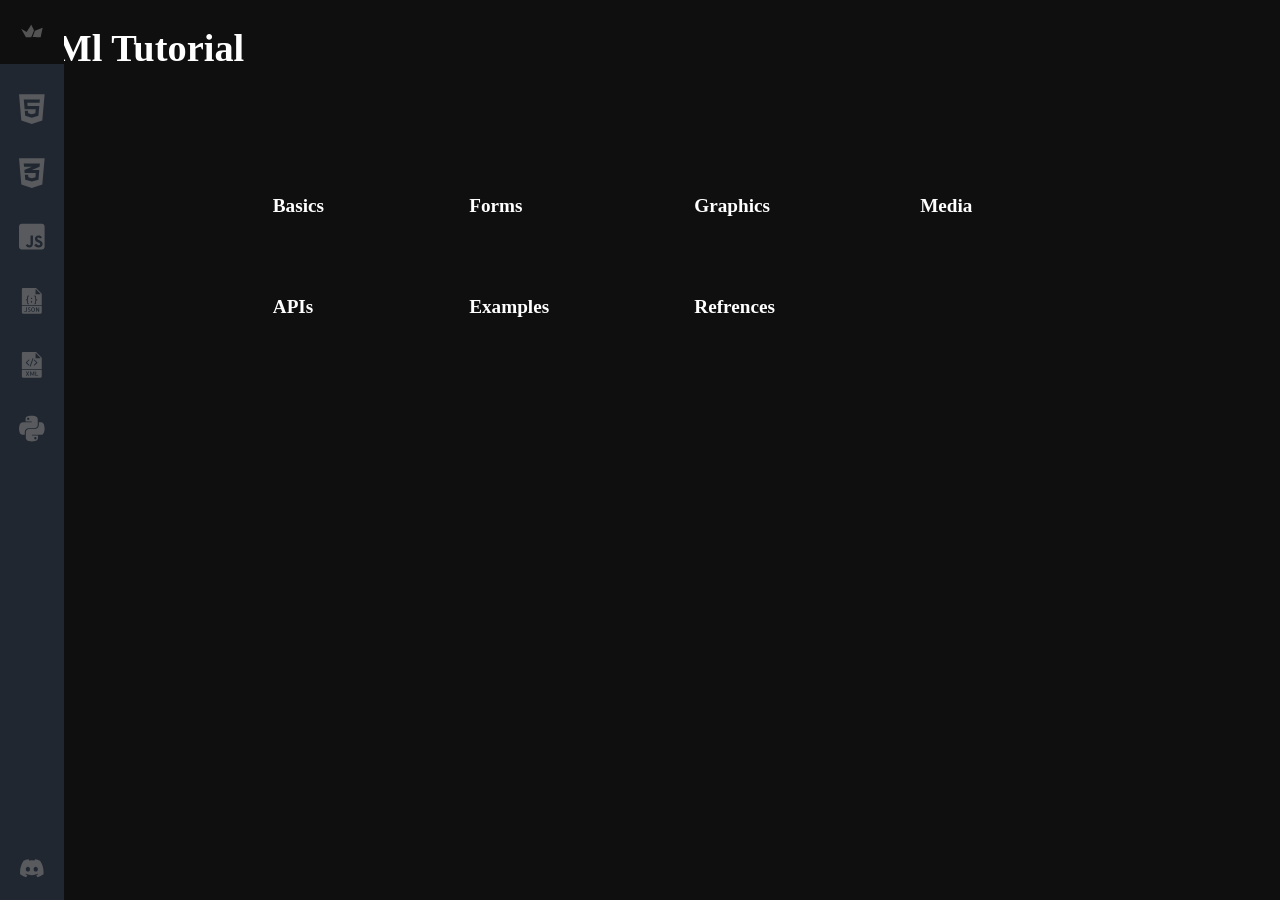
==== commit 56e8473c: "Style, add tmp content" ====
--- a/docs/index.html
+++ b/docs/index.html
@@ -1,203 +1,223 @@
 <!DOCTYPE html>
 <html lang="en">
+  <head>
+    <meta charset="UTF-8" />
+    <meta name="viewport" content="width=device-width, initial-scale=1.0" />
+    <title>HTML tutorial</title>
+    <link rel="stylesheet" href="./style.css" />
+  </head>
 
-<head>
-    <meta charset="UTF-8">
-    <meta name="viewport" content="width=device-width, initial-scale=1.0">
-    <title>HTML tutorial</title>
-    <link rel="stylesheet" href="./style.css">
-</head>
+  <body>
+    <nav class="navbar">
+      <ul class="navbar-nav">
+        <li class="logo">
+          <a href="https://to-code-or-not-to-code.github.io" class="nav-link">
+            <svg
+              version="1.0"
+              xmlns="http://www.w3.org/2000/svg"
+              width="2.5rem"
+              viewBox="0 0 1024.000000 1024.000000"
+              class="fa-primary"
+            >
+              <g
+                transform="translate(0.000000,1024.000000) scale(0.100000,-0.100000)"
+              >
+                <path
+                  d="M4873 7965 c-7 -8 -13 -20 -13 -27 0 -8 -9 -20 -20 -28 -11 -8 -20 -21 -20 -30 0 -9 -9 -22 -20 -30 -11 -8 -20 -22 -20 -32 0 -10 -4 -18 -10 -18 -5 0 -10 -8 -10 -18 0 -10 -9 -24 -20 -32 -11 -8 -20 -21 -20 -30 0 -9 -9 -22 -20 -30 -11 -8 -20 -22 -20 -32 0 -10 -4 -18 -10 -18 -5 0 -10 -8 -10 -18 0 -10 -9 -24 -20 -32 -11 -8 -20 -22 -20 -32 0 -10 -4 -18 -10 -18 -5 0 -10 -8 -10 -18 0 -10 -9 -24 -20 -32 -11 -8 -20 -22 -20 -32 0 -10 -4 -18 -10 -18 -5 0 -10 -8 -10 -18 0 -10 -9 -24 -20 -32 -11 -8 -20 -21 -20 -28 0 -8 -13 -27 -30 -42 -17 -16 -30 -38 -30 -52 0 -13 -9 -30 -20 -38 -11 -8 -20 -21 -20 -28 0 -8 -13 -27 -30 -42 -16 -15 -30 -34 -30 -42 0 -7 -9 -20 -20 -28 -11 -8 -20 -22 -20 -32 0 -10 -4 -18 -10 -18 -5 0 -10 -9 -10 -20 0 -11 -4 -20 -10 -20 -5 0 -10 -8 -10 -18 0 -10 -9 -24 -20 -32 -11 -8 -20 -21 -20 -30 0 -9 -9 -22 -20 -30 -11 -8 -20 -22 -20 -32 0 -10 -4 -18 -10 -18 -5 0 -10 -8 -10 -18 0 -10 -9 -24 -20 -32 -11 -8 -20 -21 -20 -28 0 -8 -13 -27 -30 -42 -18 -17 -30 -38 -30 -54 0 -14 -4 -26 -10 -26 -5 0 -10 -8 -10 -18 0 -10 -9 -24 -20 -32 -11 -8 -20 -21 -20 -28 0 -8 -13 -27 -30 -42 -17 -16 -30 -38 -30 -52 0 -13 -9 -30 -20 -38 -11 -8 -20 -21 -20 -28 0 -8 -13 -27 -30 -42 -16 -15 -30 -34 -30 -42 0 -7 -9 -20 -20 -28 -11 -8 -20 -22 -20 -32 0 -10 -4 -18 -10 -18 -5 0 -10 -9 -10 -20 0 -11 -4 -20 -10 -20 -5 0 -10 -8 -10 -18 0 -10 -9 -24 -20 -32 -11 -8 -20 -21 -20 -30 0 -9 -9 -22 -20 -30 -11 -8 -20 -21 -20 -30 0 -9 -9 -22 -20 -30 -11 -8 -20 -22 -20 -32 0 -10 -4 -18 -10 -18 -5 0 -10 -9 -10 -20 0 -11 -4 -20 -10 -20 -5 0 -10 -8 -10 -18 0 -10 -9 -24 -20 -32 -11 -8 -20 -21 -20 -30 0 -9 -9 -22 -20 -30 -11 -8 -20 -22 -20 -32 0 -10 -4 -18 -10 -18 -5 0 -10 -8 -10 -18 0 -10 -9 -24 -20 -32 -11 -8 -20 -21 -20 -28 0 -8 -13 -27 -30 -42 -16 -15 -30 -35 -30 -44 0 -9 -4 -16 -10 -16 -5 0 -10 -8 -10 -18 0 -10 -9 -24 -20 -32 -11 -8 -20 -21 -20 -30 0 -9 -9 -22 -20 -30 -11 -8 -20 -25 -20 -38 0 -14 -13 -36 -30 -52 -17 -16 -30 -38 -30 -52 0 -13 -9 -30 -20 -38 -16 -12 -20 -26 -20 -72 0 -32 -4 -58 -10 -58 -5 0 -10 -7 -10 -15 0 -9 -16 -31 -35 -50 -34 -35 -35 -35 -125 -35 -91 0 -120 10 -120 40 0 17 -26 40 -44 40 -9 0 -16 5 -16 10 0 6 -7 10 -16 10 -9 0 -29 14 -44 30 -16 17 -38 30 -52 30 -13 0 -30 9 -38 20 -8 11 -22 20 -32 20 -10 0 -18 5 -18 10 0 6 -9 10 -20 10 -11 0 -20 5 -20 10 0 6 -9 10 -20 10 -11 0 -20 5 -20 10 0 6 -7 10 -16 10 -9 0 -29 14 -44 30 -17 18 -38 30 -54 30 -14 0 -26 5 -26 10 0 6 -7 10 -16 10 -9 0 -29 14 -44 30 -15 17 -35 30 -44 30 -9 0 -16 5 -16 10 0 6 -8 10 -18 10 -10 0 -24 9 -32 20 -8 11 -22 20 -32 20 -10 0 -18 5 -18 10 0 6 -9 10 -20 10 -11 0 -20 5 -20 10 0 6 -8 10 -18 10 -10 0 -24 9 -32 20 -8 11 -22 20 -32 20 -10 0 -18 5 -18 10 0 6 -8 10 -18 10 -10 0 -24 9 -32 20 -8 11 -22 20 -32 20 -10 0 -18 5 -18 10 0 6 -9 10 -20 10 -11 0 -20 5 -20 10 0 6 -9 10 -20 10 -11 0 -20 5 -20 10 0 6 -8 10 -18 10 -10 0 -24 9 -32 20 -8 11 -22 20 -32 20 -10 0 -18 5 -18 10 0 6 -9 10 -20 10 -11 0 -20 5 -20 10 0 6 -9 10 -20 10 -11 0 -20 5 -20 10 0 6 -9 10 -20 10 -13 0 -20 7 -20 20 0 13 -7 20 -20 20 -11 0 -20 5 -20 10 0 6 -9 10 -20 10 -11 0 -20 5 -20 10 0 6 -8 10 -18 10 -10 0 -24 9 -32 20 -8 11 -22 20 -32 20 -10 0 -18 5 -18 10 0 6 -12 10 -26 10 -16 0 -37 12 -54 30 -15 17 -35 30 -44 30 -9 0 -16 5 -16 10 0 6 -9 10 -20 10 -11 0 -20 5 -20 10 0 6 -9 10 -20 10 -11 0 -20 5 -20 10 0 6 -7 10 -16 10 -9 0 -29 14 -44 30 -15 17 -35 30 -44 30 -9 0 -16 5 -16 10 0 6 -8 10 -18 10 -10 0 -24 9 -32 20 -8 12 -26 20 -42 20 -15 0 -28 5 -28 10 0 6 -8 10 -18 10 -10 0 -24 9 -32 20 -8 11 -22 20 -32 20 -11 0 -18 7 -18 20 0 13 -7 20 -20 20 -16 0 -20 -7 -20 -30 0 -16 5 -30 10 -30 6 0 10 -8 10 -18 0 -10 9 -24 20 -32 11 -8 20 -22 20 -32 0 -10 5 -18 10 -18 6 0 10 -9 10 -20 0 -11 5 -20 10 -20 6 0 10 -9 10 -20 0 -11 5 -20 10 -20 6 0 10 -7 10 -16 0 -9 14 -29 30 -44 17 -15 30 -35 30 -44 0 -9 5 -16 10 -16 6 0 10 -9 10 -20 0 -11 5 -20 10 -20 6 0 10 -9 10 -20 0 -11 5 -20 10 -20 6 0 10 -8 10 -18 0 -10 9 -24 20 -32 11 -8 20 -22 20 -32 0 -10 5 -18 10 -18 6 0 10 -9 10 -20 0 -11 5 -20 10 -20 6 0 10 -9 10 -20 0 -11 5 -20 10 -20 6 0 10 -8 10 -18 0 -10 9 -24 20 -32 12 -8 20 -26 20 -42 0 -15 5 -28 10 -28 6 0 10 -9 10 -20 0 -11 5 -20 10 -20 6 0 10 -9 10 -20 0 -11 5 -20 10 -20 6 0 10 -7 10 -16 0 -9 14 -29 30 -44 17 -15 30 -35 30 -44 0 -9 5 -16 10 -16 6 0 10 -9 10 -20 0 -11 5 -20 10 -20 6 0 10 -9 10 -20 0 -11 5 -20 10 -20 6 0 10 -8 10 -18 0 -10 9 -24 20 -32 11 -8 20 -22 20 -32 0 -10 5 -18 10 -18 6 0 10 -9 10 -20 0 -11 5 -20 10 -20 6 0 10 -9 10 -20 0 -11 5 -20 10 -20 6 0 10 -8 10 -18 0 -10 9 -24 20 -32 11 -8 20 -22 20 -32 0 -10 5 -18 10 -18 6 0 10 -9 10 -20 0 -11 5 -20 10 -20 6 0 10 -9 10 -20 0 -11 5 -20 10 -20 6 0 10 -9 10 -20 0 -11 5 -20 10 -20 6 0 10 -8 10 -18 0 -10 9 -24 20 -32 11 -8 20 -22 20 -32 0 -10 5 -18 10 -18 6 0 10 -9 10 -20 0 -11 5 -20 10 -20 6 0 10 -7 10 -16 0 -9 14 -29 30 -44 17 -15 30 -35 30 -44 0 -9 5 -16 10 -16 6 0 10 -9 10 -20 0 -11 5 -20 10 -20 6 0 10 -9 10 -20 0 -11 5 -20 10 -20 6 0 10 -7 10 -16 0 -9 14 -29 30 -44 18 -17 30 -38 30 -54 0 -14 5 -26 10 -26 6 0 10 -9 10 -20 0 -11 5 -20 10 -20 6 0 10 -9 10 -20 0 -11 5 -20 10 -20 6 0 10 -8 10 -18 0 -10 9 -24 20 -32 11 -8 20 -22 20 -32 0 -10 5 -18 10 -18 6 0 10 -9 10 -20 0 -11 5 -20 10 -20 6 0 10 -9 10 -20 0 -11 5 -20 10 -20 6 0 10 -8 10 -18 0 -10 9 -24 20 -32 11 -8 20 -22 20 -32 0 -10 5 -18 10 -18 6 0 10 -9 10 -20 0 -11 5 -20 10 -20 6 0 10 -9 10 -20 0 -11 5 -20 10 -20 6 0 10 -7 10 -16 0 -9 13 -29 30 -44 16 -15 30 -35 30 -44 0 -9 5 -16 10 -16 6 0 10 -9 10 -20 0 -11 5 -20 10 -20 6 0 10 -9 10 -20 0 -11 5 -20 10 -20 6 0 10 -12 10 -26 0 -16 12 -37 30 -54 18 -17 30 -38 30 -54 0 -14 5 -26 10 -26 6 0 10 -7 10 -16 0 -9 14 -29 30 -44 18 -17 30 -38 30 -54 0 -14 5 -26 10 -26 6 0 10 -8 10 -18 0 -10 9 -24 20 -32 11 -8 20 -22 20 -32 0 -10 5 -18 10 -18 6 0 10 -8 10 -18 0 -10 9 -24 20 -32 11 -8 20 -22 20 -32 0 -10 5 -18 10 -18 6 0 10 -9 10 -20 0 -11 5 -20 10 -20 6 0 10 -9 10 -20 0 -11 5 -20 10 -20 6 0 10 -8 10 -18 0 -10 9 -24 20 -32 11 -8 20 -25 20 -38 0 -14 13 -36 30 -52 16 -15 30 -35 30 -44 0 -9 5 -16 10 -16 6 0 10 -13 10 -30 l0 -30 1080 0 1080 0 0 80 c0 47 4 80 10 80 6 0 10 9 10 20 0 11 5 20 10 20 6 0 10 9 10 20 0 11 5 20 10 20 6 0 10 8 10 18 0 10 9 24 20 32 12 8 20 26 20 42 0 15 5 28 10 28 6 0 10 9 10 20 0 11 5 20 10 20 6 0 10 8 10 18 0 10 9 24 20 32 11 8 20 21 20 28 0 8 14 27 30 42 17 15 30 35 30 44 0 9 5 16 10 16 6 0 10 9 10 20 0 11 5 20 10 20 6 0 10 14 10 30 0 17 5 30 10 30 6 0 10 14 10 30 0 17 5 30 10 30 6 0 10 9 10 20 0 11 5 20 10 20 6 0 10 14 10 30 0 17 5 30 10 30 6 0 10 9 10 20 0 11 5 20 10 20 6 0 10 9 10 20 0 11 5 20 10 20 6 0 10 14 10 30 0 17 5 30 10 30 6 0 10 9 10 20 0 11 5 20 10 20 6 0 10 14 10 30 0 17 5 30 10 30 6 0 10 9 10 20 0 11 5 20 10 20 6 0 10 14 10 30 0 17 5 30 10 30 6 0 10 9 10 20 0 11 5 20 10 20 6 0 10 14 10 30 0 17 5 30 10 30 6 0 10 9 10 20 0 11 5 20 10 20 6 0 10 14 10 30 0 17 5 30 10 30 6 0 10 9 10 20 0 11 5 20 10 20 6 0 10 9 10 20 0 11 5 20 10 20 6 0 10 14 10 30 0 17 5 30 10 30 6 0 10 9 10 20 0 11 5 20 10 20 6 0 10 14 10 30 0 17 5 30 10 30 6 0 10 14 10 30 0 17 5 30 10 30 6 0 10 14 10 30 0 17 5 30 10 30 6 0 10 9 10 20 0 11 5 20 10 20 6 0 10 9 10 20 0 11 5 20 10 20 6 0 10 14 10 30 0 17 5 30 10 30 6 0 10 9 10 20 0 11 5 20 10 20 6 0 10 9 10 20 0 11 5 20 10 20 6 0 10 9 10 20 0 11 5 20 10 20 6 0 10 14 10 30 0 17 5 30 10 30 6 0 10 14 10 30 0 17 5 30 10 30 6 0 10 14 10 30 0 17 5 30 10 30 6 0 10 14 10 30 0 17 5 30 10 30 6 0 10 18 10 40 0 22 5 40 10 40 6 0 10 14 10 30 0 17 5 30 10 30 6 0 10 18 10 40 0 22 5 40 10 40 6 0 10 23 10 50 0 28 5 50 10 50 6 0 10 18 10 40 0 22 5 40 10 40 6 0 10 9 10 20 0 11 5 20 10 20 6 0 10 7 10 16 0 9 15 30 33 47 20 19 27 32 20 34 -7 3 -13 13 -13 24 0 10 -4 19 -10 19 -5 0 -10 14 -10 30 0 17 -4 30 -10 30 -5 0 -10 9 -10 20 0 11 -4 20 -10 20 -5 0 -10 14 -10 30 0 17 -4 30 -10 30 -5 0 -10 9 -10 20 0 11 -4 20 -10 20 -5 0 -10 9 -10 20 0 11 -4 20 -10 20 -5 0 -10 9 -10 20 0 11 -4 20 -10 20 -5 0 -10 9 -10 20 0 11 -4 20 -10 20 -5 0 -10 9 -10 20 0 11 -4 20 -10 20 -5 0 -10 9 -10 20 0 11 -4 20 -10 20 -5 0 -10 9 -10 20 0 11 -4 20 -10 20 -5 0 -10 9 -10 20 0 11 -4 20 -10 20 -5 0 -10 9 -10 20 0 11 -4 20 -10 20 -5 0 -10 9 -10 20 0 11 -4 20 -10 20 -5 0 -10 9 -10 20 0 11 -4 20 -10 20 -5 0 -10 9 -10 20 0 11 -4 20 -10 20 -5 0 -10 9 -10 20 0 11 -4 20 -10 20 -5 0 -10 9 -10 20 0 11 -4 20 -10 20 -5 0 -10 8 -10 18 0 10 -9 24 -20 32 -12 8 -20 26 -20 42 0 15 -4 28 -10 28 -5 0 -10 14 -10 30 0 17 -4 30 -10 30 -5 0 -10 9 -10 20 0 11 -4 20 -10 20 -5 0 -10 9 -10 20 0 11 -4 20 -10 20 -5 0 -10 9 -10 20 0 11 -4 20 -10 20 -5 0 -10 9 -10 20 0 11 -4 20 -10 20 -5 0 -10 9 -10 20 0 11 -4 20 -10 20 -5 0 -10 9 -10 20 0 11 -4 20 -10 20 -5 0 -10 9 -10 20 0 11 -4 20 -10 20 -5 0 -10 9 -10 20 0 11 -4 20 -10 20 -5 0 -10 9 -10 20 0 11 -4 20 -10 20 -5 0 -10 9 -10 20 0 11 -4 20 -10 20 -5 0 -10 9 -10 20 0 11 -4 20 -10 20 -5 0 -10 9 -10 20 0 11 -4 20 -10 20 -5 0 -10 9 -10 20 0 11 -4 20 -10 20 -5 0 -10 9 -10 20 0 11 -4 20 -10 20 -5 0 -10 13 -10 28 0 16 -8 34 -20 42 -11 8 -20 22 -20 32 0 10 -4 18 -10 18 -5 0 -10 9 -10 20 0 11 -4 20 -10 20 -5 0 -10 9 -10 20 0 11 -4 20 -10 20 -5 0 -10 9 -10 20 0 11 -4 20 -10 20 -5 0 -10 9 -10 20 0 11 -4 20 -10 20 -5 0 -10 9 -10 20 0 11 -4 20 -10 20 -5 0 -10 9 -10 20 0 11 -4 20 -10 20 -5 0 -10 9 -10 20 0 11 -4 20 -10 20 -5 0 -10 9 -10 20 0 11 -4 20 -10 20 -5 0 -10 9 -10 20 0 11 -4 20 -10 20 -5 0 -10 9 -10 20 0 11 -4 20 -10 20 -5 0 -10 9 -10 20 0 11 -4 20 -10 20 -5 0 -10 9 -10 20 0 11 -4 20 -10 20 -5 0 -10 9 -10 20 0 11 -4 20 -10 20 -5 0 -10 9 -10 20 0 11 -4 20 -10 20 -5 0 -10 9 -10 20 0 11 -4 20 -10 20 -5 0 -10 9 -10 20 0 23 -10 25 -27 5z"
+                ></path>
+                <path
+                  d="M9420 6750 c0 -5 -9 -10 -20 -10 -11 0 -20 -4 -20 -10 0 -5 -13 -10 -30 -10 -16 0 -30 -4 -30 -10 0 -5 -13 -10 -28 -10 -16 0 -34 -8 -42 -20 -8 -11 -22 -20 -32 -20 -10 0 -18 -4 -18 -10 0 -5 -13 -10 -30 -10 -16 0 -30 -4 -30 -10 0 -5 -13 -10 -30 -10 -16 0 -30 -4 -30 -10 0 -5 -13 -10 -28 -10 -16 0 -34 -8 -42 -20 -8 -12 -26 -20 -42 -20 -15 0 -28 -4 -28 -10 0 -5 -13 -10 -30 -10 -16 0 -30 -4 -30 -10 0 -5 -9 -10 -20 -10 -11 0 -20 -4 -20 -10 0 -5 -13 -10 -30 -10 -16 0 -30 -4 -30 -10 0 -5 -9 -10 -20 -10 -11 0 -20 -4 -20 -10 0 -5 -13 -10 -30 -10 -16 0 -30 -4 -30 -10 0 -5 -13 -10 -30 -10 -16 0 -30 -4 -30 -10 0 -5 -9 -10 -20 -10 -11 0 -20 -4 -20 -10 0 -5 -9 -10 -20 -10 -11 0 -20 -4 -20 -10 0 -5 -9 -10 -20 -10 -11 0 -20 -4 -20 -10 0 -5 -18 -10 -40 -10 -22 0 -40 -4 -40 -10 0 -5 -9 -10 -20 -10 -11 0 -20 -4 -20 -10 0 -5 -13 -10 -30 -10 -16 0 -30 -4 -30 -10 0 -5 -13 -10 -30 -10 -16 0 -30 -4 -30 -10 0 -5 -9 -10 -20 -10 -11 0 -20 -4 -20 -10 0 -5 -9 -10 -20 -10 -11 0 -20 -4 -20 -10 0 -5 -13 -10 -30 -10 -16 0 -30 -4 -30 -10 0 -5 -9 -10 -20 -10 -11 0 -20 -4 -20 -10 0 -5 -9 -10 -20 -10 -11 0 -20 -4 -20 -10 0 -5 -13 -10 -30 -10 -16 0 -30 -4 -30 -10 0 -5 -13 -10 -30 -10 -16 0 -30 -4 -30 -10 0 -5 -9 -10 -20 -10 -11 0 -20 -4 -20 -10 0 -5 -17 -10 -38 -10 -26 0 -42 -6 -52 -20 -8 -11 -22 -20 -32 -20 -10 0 -18 -4 -18 -10 0 -5 -13 -10 -30 -10 -16 0 -30 -4 -30 -10 0 -5 -9 -10 -20 -10 -11 0 -20 -4 -20 -10 0 -5 -13 -10 -30 -10 -16 0 -30 -4 -30 -10 0 -5 -13 -10 -30 -10 -16 0 -30 -4 -30 -10 0 -5 -9 -10 -20 -10 -11 0 -20 -4 -20 -10 0 -5 -9 -10 -20 -10 -11 0 -20 -4 -20 -10 0 -5 -13 -10 -30 -10 -16 0 -30 -4 -30 -10 0 -5 -13 -10 -30 -10 -16 0 -30 -4 -30 -10 0 -5 -9 -10 -20 -10 -11 0 -20 -4 -20 -10 0 -5 -13 -10 -30 -10 -16 0 -30 -4 -30 -10 0 -5 -9 -10 -20 -10 -11 0 -20 -4 -20 -10 0 -5 -9 -10 -20 -10 -11 0 -20 -4 -20 -10 0 -5 -13 -10 -30 -10 -16 0 -30 -4 -30 -10 0 -5 -9 -10 -20 -10 -11 0 -20 -4 -20 -10 0 -5 -13 -10 -30 -10 -16 0 -30 -4 -30 -10 0 -5 -13 -10 -30 -10 -16 0 -30 -4 -30 -10 0 -5 -9 -10 -20 -10 -11 0 -20 -4 -20 -10 0 -5 -13 -10 -30 -10 -16 0 -30 -4 -30 -10 0 -5 -13 -10 -30 -10 -16 0 -30 -4 -30 -10 0 -5 -13 -10 -28 -10 -16 0 -34 -8 -42 -20 -8 -11 -22 -20 -32 -20 -10 0 -18 -4 -18 -10 0 -5 -13 -10 -30 -10 -16 0 -30 -4 -30 -10 0 -5 -13 -10 -30 -10 -16 0 -30 -4 -30 -10 0 -5 -13 -10 -30 -10 -16 0 -30 -4 -30 -10 0 -5 -9 -10 -20 -10 -11 0 -20 -4 -20 -10 0 -5 -13 -10 -30 -10 -16 0 -30 -4 -30 -10 0 -5 -9 -10 -20 -10 -11 0 -20 -4 -20 -10 0 -5 -9 -10 -20 -10 -18 0 -20 -7 -20 -60 0 -33 -4 -60 -10 -60 -5 0 -10 -22 -10 -50 0 -27 -4 -50 -10 -50 -5 0 -10 -9 -10 -20 0 -11 -4 -20 -10 -20 -5 0 -10 -18 -10 -40 0 -22 -4 -40 -10 -40 -5 0 -10 -18 -10 -40 0 -22 -4 -40 -10 -40 -5 0 -10 -18 -10 -40 0 -22 -4 -40 -10 -40 -5 0 -10 -13 -10 -30 0 -16 -4 -30 -10 -30 -5 0 -10 -13 -10 -30 0 -16 -4 -30 -10 -30 -5 0 -10 -13 -10 -30 0 -16 -4 -30 -10 -30 -5 0 -10 -13 -10 -30 0 -16 -4 -30 -10 -30 -5 0 -10 -9 -10 -20 0 -11 -4 -20 -10 -20 -5 0 -10 -13 -10 -30 0 -16 -4 -30 -10 -30 -5 0 -10 -9 -10 -20 0 -11 -4 -20 -10 -20 -5 0 -10 -13 -10 -30 0 -16 -4 -30 -10 -30 -5 0 -10 -13 -10 -30 0 -16 -4 -30 -10 -30 -5 0 -10 -13 -10 -30 0 -16 -4 -30 -10 -30 -5 0 -10 -13 -10 -30 0 -16 -4 -30 -10 -30 -5 0 -10 -13 -10 -30 0 -16 -4 -30 -10 -30 -5 0 -10 -9 -10 -20 0 -11 -4 -20 -10 -20 -5 0 -10 -13 -10 -30 0 -16 -4 -30 -10 -30 -5 0 -10 -13 -10 -30 0 -16 -4 -30 -10 -30 -5 0 -10 -13 -10 -30 0 -16 -4 -30 -10 -30 -5 0 -10 -9 -10 -20 0 -11 -4 -20 -10 -20 -5 0 -10 -13 -10 -30 0 -16 -4 -30 -10 -30 -5 0 -10 -9 -10 -20 0 -11 -4 -20 -10 -20 -5 0 -10 -13 -10 -30 0 -16 -4 -30 -10 -30 -5 0 -10 -13 -10 -30 0 -16 -4 -30 -10 -30 -5 0 -10 -13 -10 -30 0 -16 -4 -30 -10 -30 -5 0 -10 -9 -10 -20 0 -11 -4 -20 -10 -20 -5 0 -10 -13 -10 -30 0 -16 -4 -30 -10 -30 -5 0 -10 -9 -10 -20 0 -11 -4 -20 -10 -20 -5 0 -10 -9 -10 -20 0 -11 -4 -20 -10 -20 -5 0 -10 -18 -10 -40 0 -22 -4 -40 -10 -40 -5 0 -10 -13 -10 -30 0 -16 -4 -30 -10 -30 -5 0 -10 -13 -10 -30 0 -16 -4 -30 -10 -30 -5 0 -10 -13 -10 -30 0 -16 -4 -30 -10 -30 -5 0 -10 -9 -10 -20 0 -11 -4 -20 -10 -20 -5 0 -10 -13 -10 -28 0 -16 -8 -34 -20 -42 -11 -8 -20 -22 -20 -32 0 -10 -4 -18 -10 -18 -5 0 -10 -9 -10 -20 0 -11 -4 -20 -10 -20 -5 0 -10 -9 -10 -20 0 -11 -4 -20 -10 -20 -5 0 -10 -9 -10 -20 0 -11 -4 -20 -10 -20 -5 0 -10 -9 -10 -20 0 -11 -4 -20 -10 -20 -5 0 -10 -9 -10 -20 0 -20 7 -20 1650 -20 1093 0 1650 3 1650 10 0 6 -4 10 -10 10 -15 0 -12 57 3 64 10 5 10 7 0 12 -19 9 -15 38 7 54 21 15 28 70 10 70 -18 0 -11 35 10 50 22 16 27 46 8 53 -9 3 -6 11 10 24 22 20 31 73 12 73 -5 0 -10 9 -10 20 0 11 5 20 10 20 6 0 10 18 10 40 0 22 5 40 10 40 6 0 10 14 10 30 0 17 5 30 10 30 6 0 10 14 10 30 0 17 5 30 10 30 6 0 10 9 10 20 0 11 -4 20 -10 20 -5 0 -10 9 -10 20 0 11 5 20 10 20 6 0 10 18 10 40 0 22 5 40 10 40 6 0 10 27 10 60 0 33 4 60 10 60 6 0 10 22 10 48 0 36 5 51 20 62 16 12 20 26 20 72 0 32 4 58 10 58 6 0 10 18 10 40 0 22 5 40 10 40 6 0 10 18 10 40 0 22 5 40 10 40 6 0 10 27 10 60 0 33 4 60 10 60 6 0 10 18 10 40 0 22 5 40 10 40 6 0 10 27 10 60 0 33 4 60 10 60 6 0 10 18 10 40 0 22 5 40 10 40 6 0 10 23 10 50 0 28 5 50 10 50 6 0 10 23 10 50 0 28 5 50 10 50 6 0 10 18 10 40 0 22 5 40 10 40 6 0 10 27 10 60 0 33 4 60 10 60 6 0 10 18 10 40 0 22 5 40 10 40 6 0 10 23 10 50 0 28 5 50 10 50 6 0 10 23 10 50 0 28 5 50 10 50 6 0 10 18 10 40 0 22 5 40 10 40 6 0 10 27 10 60 0 33 4 60 10 60 6 0 10 18 10 40 0 22 5 40 10 40 6 0 10 27 10 60 0 33 4 60 10 60 6 0 10 18 10 40 0 22 5 40 10 40 6 0 10 14 10 30 0 17 5 30 10 30 6 0 10 9 10 20 0 11 5 20 10 20 6 0 10 30 10 70 0 40 4 70 10 70 6 0 10 14 10 30 0 17 5 30 10 30 6 0 10 30 10 70 0 40 4 70 10 70 6 0 10 14 10 30 0 17 5 30 10 30 6 0 10 18 10 40 0 22 5 40 10 40 6 0 10 27 10 60 0 33 4 60 10 60 6 0 10 18 10 40 0 22 5 40 10 40 6 0 10 23 10 50 0 43 -3 50 -20 50 -11 0 -20 -4 -20 -10z"
+                ></path>
+              </g>
+            </svg>
 
-<body>
-    <nav class="navbar">
-        <ul class="navbar-nav">
-            <li class="logo">
-                <a href="https://to-code-or-not-to-code.github.io" class="nav-link">
-                    <svg
-                        version="1.0"
-                        xmlns="http://www.w3.org/2000/svg"
-                        width="2.5rem"
-                        viewBox="0 0 1024.000000 1024.000000"
-                        class="fa-primary"
-                    >
-                        <g
-                            transform="translate(0.000000,1024.000000) scale(0.100000,-0.100000)"
-                        >
-                            <path
-                                d="M4873 7965 c-7 -8 -13 -20 -13 -27 0 -8 -9 -20 -20 -28 -11 -8 -20 -21 -20 -30 0 -9 -9 -22 -20 -30 -11 -8 -20 -22 -20 -32 0 -10 -4 -18 -10 -18 -5 0 -10 -8 -10 -18 0 -10 -9 -24 -20 -32 -11 -8 -20 -21 -20 -30 0 -9 -9 -22 -20 -30 -11 -8 -20 -22 -20 -32 0 -10 -4 -18 -10 -18 -5 0 -10 -8 -10 -18 0 -10 -9 -24 -20 -32 -11 -8 -20 -22 -20 -32 0 -10 -4 -18 -10 -18 -5 0 -10 -8 -10 -18 0 -10 -9 -24 -20 -32 -11 -8 -20 -22 -20 -32 0 -10 -4 -18 -10 -18 -5 0 -10 -8 -10 -18 0 -10 -9 -24 -20 -32 -11 -8 -20 -21 -20 -28 0 -8 -13 -27 -30 -42 -17 -16 -30 -38 -30 -52 0 -13 -9 -30 -20 -38 -11 -8 -20 -21 -20 -28 0 -8 -13 -27 -30 -42 -16 -15 -30 -34 -30 -42 0 -7 -9 -20 -20 -28 -11 -8 -20 -22 -20 -32 0 -10 -4 -18 -10 -18 -5 0 -10 -9 -10 -20 0 -11 -4 -20 -10 -20 -5 0 -10 -8 -10 -18 0 -10 -9 -24 -20 -32 -11 -8 -20 -21 -20 -30 0 -9 -9 -22 -20 -30 -11 -8 -20 -22 -20 -32 0 -10 -4 -18 -10 -18 -5 0 -10 -8 -10 -18 0 -10 -9 -24 -20 -32 -11 -8 -20 -21 -20 -28 0 -8 -13 -27 -30 -42 -18 -17 -30 -38 -30 -54 0 -14 -4 -26 -10 -26 -5 0 -10 -8 -10 -18 0 -10 -9 -24 -20 -32 -11 -8 -20 -21 -20 -28 0 -8 -13 -27 -30 -42 -17 -16 -30 -38 -30 -52 0 -13 -9 -30 -20 -38 -11 -8 -20 -21 -20 -28 0 -8 -13 -27 -30 -42 -16 -15 -30 -34 -30 -42 0 -7 -9 -20 -20 -28 -11 -8 -20 -22 -20 -32 0 -10 -4 -18 -10 -18 -5 0 -10 -9 -10 -20 0 -11 -4 -20 -10 -20 -5 0 -10 -8 -10 -18 0 -10 -9 -24 -20 -32 -11 -8 -20 -21 -20 -30 0 -9 -9 -22 -20 -30 -11 -8 -20 -21 -20 -30 0 -9 -9 -22 -20 -30 -11 -8 -20 -22 -20 -32 0 -10 -4 -18 -10 -18 -5 0 -10 -9 -10 -20 0 -11 -4 -20 -10 -20 -5 0 -10 -8 -10 -18 0 -10 -9 -24 -20 -32 -11 -8 -20 -21 -20 -30 0 -9 -9 -22 -20 -30 -11 -8 -20 -22 -20 -32 0 -10 -4 -18 -10 -18 -5 0 -10 -8 -10 -18 0 -10 -9 -24 -20 -32 -11 -8 -20 -21 -20 -28 0 -8 -13 -27 -30 -42 -16 -15 -30 -35 -30 -44 0 -9 -4 -16 -10 -16 -5 0 -10 -8 -10 -18 0 -10 -9 -24 -20 -32 -11 -8 -20 -21 -20 -30 0 -9 -9 -22 -20 -30 -11 -8 -20 -25 -20 -38 0 -14 -13 -36 -30 -52 -17 -16 -30 -38 -30 -52 0 -13 -9 -30 -20 -38 -16 -12 -20 -26 -20 -72 0 -32 -4 -58 -10 -58 -5 0 -10 -7 -10 -15 0 -9 -16 -31 -35 -50 -34 -35 -35 -35 -125 -35 -91 0 -120 10 -120 40 0 17 -26 40 -44 40 -9 0 -16 5 -16 10 0 6 -7 10 -16 10 -9 0 -29 14 -44 30 -16 17 -38 30 -52 30 -13 0 -30 9 -38 20 -8 11 -22 20 -32 20 -10 0 -18 5 -18 10 0 6 -9 10 -20 10 -11 0 -20 5 -20 10 0 6 -9 10 -20 10 -11 0 -20 5 -20 10 0 6 -7 10 -16 10 -9 0 -29 14 -44 30 -17 18 -38 30 -54 30 -14 0 -26 5 -26 10 0 6 -7 10 -16 10 -9 0 -29 14 -44 30 -15 17 -35 30 -44 30 -9 0 -16 5 -16 10 0 6 -8 10 -18 10 -10 0 -24 9 -32 20 -8 11 -22 20 -32 20 -10 0 -18 5 -18 10 0 6 -9 10 -20 10 -11 0 -20 5 -20 10 0 6 -8 10 -18 10 -10 0 -24 9 -32 20 -8 11 -22 20 -32 20 -10 0 -18 5 -18 10 0 6 -8 10 -18 10 -10 0 -24 9 -32 20 -8 11 -22 20 -32 20 -10 0 -18 5 -18 10 0 6 -9 10 -20 10 -11 0 -20 5 -20 10 0 6 -9 10 -20 10 -11 0 -20 5 -20 10 0 6 -8 10 -18 10 -10 0 -24 9 -32 20 -8 11 -22 20 -32 20 -10 0 -18 5 -18 10 0 6 -9 10 -20 10 -11 0 -20 5 -20 10 0 6 -9 10 -20 10 -11 0 -20 5 -20 10 0 6 -9 10 -20 10 -13 0 -20 7 -20 20 0 13 -7 20 -20 20 -11 0 -20 5 -20 10 0 6 -9 10 -20 10 -11 0 -20 5 -20 10 0 6 -8 10 -18 10 -10 0 -24 9 -32 20 -8 11 -22 20 -32 20 -10 0 -18 5 -18 10 0 6 -12 10 -26 10 -16 0 -37 12 -54 30 -15 17 -35 30 -44 30 -9 0 -16 5 -16 10 0 6 -9 10 -20 10 -11 0 -20 5 -20 10 0 6 -9 10 -20 10 -11 0 -20 5 -20 10 0 6 -7 10 -16 10 -9 0 -29 14 -44 30 -15 17 -35 30 -44 30 -9 0 -16 5 -16 10 0 6 -8 10 -18 10 -10 0 -24 9 -32 20 -8 12 -26 20 -42 20 -15 0 -28 5 -28 10 0 6 -8 10 -18 10 -10 0 -24 9 -32 20 -8 11 -22 20 -32 20 -11 0 -18 7 -18 20 0 13 -7 20 -20 20 -16 0 -20 -7 -20 -30 0 -16 5 -30 10 -30 6 0 10 -8 10 -18 0 -10 9 -24 20 -32 11 -8 20 -22 20 -32 0 -10 5 -18 10 -18 6 0 10 -9 10 -20 0 -11 5 -20 10 -20 6 0 10 -9 10 -20 0 -11 5 -20 10 -20 6 0 10 -7 10 -16 0 -9 14 -29 30 -44 17 -15 30 -35 30 -44 0 -9 5 -16 10 -16 6 0 10 -9 10 -20 0 -11 5 -20 10 -20 6 0 10 -9 10 -20 0 -11 5 -20 10 -20 6 0 10 -8 10 -18 0 -10 9 -24 20 -32 11 -8 20 -22 20 -32 0 -10 5 -18 10 -18 6 0 10 -9 10 -20 0 -11 5 -20 10 -20 6 0 10 -9 10 -20 0 -11 5 -20 10 -20 6 0 10 -8 10 -18 0 -10 9 -24 20 -32 12 -8 20 -26 20 -42 0 -15 5 -28 10 -28 6 0 10 -9 10 -20 0 -11 5 -20 10 -20 6 0 10 -9 10 -20 0 -11 5 -20 10 -20 6 0 10 -7 10 -16 0 -9 14 -29 30 -44 17 -15 30 -35 30 -44 0 -9 5 -16 10 -16 6 0 10 -9 10 -20 0 -11 5 -20 10 -20 6 0 10 -9 10 -20 0 -11 5 -20 10 -20 6 0 10 -8 10 -18 0 -10 9 -24 20 -32 11 -8 20 -22 20 -32 0 -10 5 -18 10 -18 6 0 10 -9 10 -20 0 -11 5 -20 10 -20 6 0 10 -9 10 -20 0 -11 5 -20 10 -20 6 0 10 -8 10 -18 0 -10 9 -24 20 -32 11 -8 20 -22 20 -32 0 -10 5 -18 10 -18 6 0 10 -9 10 -20 0 -11 5 -20 10 -20 6 0 10 -9 10 -20 0 -11 5 -20 10 -20 6 0 10 -9 10 -20 0 -11 5 -20 10 -20 6 0 10 -8 10 -18 0 -10 9 -24 20 -32 11 -8 20 -22 20 -32 0 -10 5 -18 10 -18 6 0 10 -9 10 -20 0 -11 5 -20 10 -20 6 0 10 -7 10 -16 0 -9 14 -29 30 -44 17 -15 30 -35 30 -44 0 -9 5 -16 10 -16 6 0 10 -9 10 -20 0 -11 5 -20 10 -20 6 0 10 -9 10 -20 0 -11 5 -20 10 -20 6 0 10 -7 10 -16 0 -9 14 -29 30 -44 18 -17 30 -38 30 -54 0 -14 5 -26 10 -26 6 0 10 -9 10 -20 0 -11 5 -20 10 -20 6 0 10 -9 10 -20 0 -11 5 -20 10 -20 6 0 10 -8 10 -18 0 -10 9 -24 20 -32 11 -8 20 -22 20 -32 0 -10 5 -18 10 -18 6 0 10 -9 10 -20 0 -11 5 -20 10 -20 6 0 10 -9 10 -20 0 -11 5 -20 10 -20 6 0 10 -8 10 -18 0 -10 9 -24 20 -32 11 -8 20 -22 20 -32 0 -10 5 -18 10 -18 6 0 10 -9 10 -20 0 -11 5 -20 10 -20 6 0 10 -9 10 -20 0 -11 5 -20 10 -20 6 0 10 -7 10 -16 0 -9 13 -29 30 -44 16 -15 30 -35 30 -44 0 -9 5 -16 10 -16 6 0 10 -9 10 -20 0 -11 5 -20 10 -20 6 0 10 -9 10 -20 0 -11 5 -20 10 -20 6 0 10 -12 10 -26 0 -16 12 -37 30 -54 18 -17 30 -38 30 -54 0 -14 5 -26 10 -26 6 0 10 -7 10 -16 0 -9 14 -29 30 -44 18 -17 30 -38 30 -54 0 -14 5 -26 10 -26 6 0 10 -8 10 -18 0 -10 9 -24 20 -32 11 -8 20 -22 20 -32 0 -10 5 -18 10 -18 6 0 10 -8 10 -18 0 -10 9 -24 20 -32 11 -8 20 -22 20 -32 0 -10 5 -18 10 -18 6 0 10 -9 10 -20 0 -11 5 -20 10 -20 6 0 10 -9 10 -20 0 -11 5 -20 10 -20 6 0 10 -8 10 -18 0 -10 9 -24 20 -32 11 -8 20 -25 20 -38 0 -14 13 -36 30 -52 16 -15 30 -35 30 -44 0 -9 5 -16 10 -16 6 0 10 -13 10 -30 l0 -30 1080 0 1080 0 0 80 c0 47 4 80 10 80 6 0 10 9 10 20 0 11 5 20 10 20 6 0 10 9 10 20 0 11 5 20 10 20 6 0 10 8 10 18 0 10 9 24 20 32 12 8 20 26 20 42 0 15 5 28 10 28 6 0 10 9 10 20 0 11 5 20 10 20 6 0 10 8 10 18 0 10 9 24 20 32 11 8 20 21 20 28 0 8 14 27 30 42 17 15 30 35 30 44 0 9 5 16 10 16 6 0 10 9 10 20 0 11 5 20 10 20 6 0 10 14 10 30 0 17 5 30 10 30 6 0 10 14 10 30 0 17 5 30 10 30 6 0 10 9 10 20 0 11 5 20 10 20 6 0 10 14 10 30 0 17 5 30 10 30 6 0 10 9 10 20 0 11 5 20 10 20 6 0 10 9 10 20 0 11 5 20 10 20 6 0 10 14 10 30 0 17 5 30 10 30 6 0 10 9 10 20 0 11 5 20 10 20 6 0 10 14 10 30 0 17 5 30 10 30 6 0 10 9 10 20 0 11 5 20 10 20 6 0 10 14 10 30 0 17 5 30 10 30 6 0 10 9 10 20 0 11 5 20 10 20 6 0 10 14 10 30 0 17 5 30 10 30 6 0 10 9 10 20 0 11 5 20 10 20 6 0 10 14 10 30 0 17 5 30 10 30 6 0 10 9 10 20 0 11 5 20 10 20 6 0 10 9 10 20 0 11 5 20 10 20 6 0 10 14 10 30 0 17 5 30 10 30 6 0 10 9 10 20 0 11 5 20 10 20 6 0 10 14 10 30 0 17 5 30 10 30 6 0 10 14 10 30 0 17 5 30 10 30 6 0 10 14 10 30 0 17 5 30 10 30 6 0 10 9 10 20 0 11 5 20 10 20 6 0 10 9 10 20 0 11 5 20 10 20 6 0 10 14 10 30 0 17 5 30 10 30 6 0 10 9 10 20 0 11 5 20 10 20 6 0 10 9 10 20 0 11 5 20 10 20 6 0 10 9 10 20 0 11 5 20 10 20 6 0 10 14 10 30 0 17 5 30 10 30 6 0 10 14 10 30 0 17 5 30 10 30 6 0 10 14 10 30 0 17 5 30 10 30 6 0 10 14 10 30 0 17 5 30 10 30 6 0 10 18 10 40 0 22 5 40 10 40 6 0 10 14 10 30 0 17 5 30 10 30 6 0 10 18 10 40 0 22 5 40 10 40 6 0 10 23 10 50 0 28 5 50 10 50 6 0 10 18 10 40 0 22 5 40 10 40 6 0 10 9 10 20 0 11 5 20 10 20 6 0 10 7 10 16 0 9 15 30 33 47 20 19 27 32 20 34 -7 3 -13 13 -13 24 0 10 -4 19 -10 19 -5 0 -10 14 -10 30 0 17 -4 30 -10 30 -5 0 -10 9 -10 20 0 11 -4 20 -10 20 -5 0 -10 14 -10 30 0 17 -4 30 -10 30 -5 0 -10 9 -10 20 0 11 -4 20 -10 20 -5 0 -10 9 -10 20 0 11 -4 20 -10 20 -5 0 -10 9 -10 20 0 11 -4 20 -10 20 -5 0 -10 9 -10 20 0 11 -4 20 -10 20 -5 0 -10 9 -10 20 0 11 -4 20 -10 20 -5 0 -10 9 -10 20 0 11 -4 20 -10 20 -5 0 -10 9 -10 20 0 11 -4 20 -10 20 -5 0 -10 9 -10 20 0 11 -4 20 -10 20 -5 0 -10 9 -10 20 0 11 -4 20 -10 20 -5 0 -10 9 -10 20 0 11 -4 20 -10 20 -5 0 -10 9 -10 20 0 11 -4 20 -10 20 -5 0 -10 9 -10 20 0 11 -4 20 -10 20 -5 0 -10 9 -10 20 0 11 -4 20 -10 20 -5 0 -10 9 -10 20 0 11 -4 20 -10 20 -5 0 -10 8 -10 18 0 10 -9 24 -20 32 -12 8 -20 26 -20 42 0 15 -4 28 -10 28 -5 0 -10 14 -10 30 0 17 -4 30 -10 30 -5 0 -10 9 -10 20 0 11 -4 20 -10 20 -5 0 -10 9 -10 20 0 11 -4 20 -10 20 -5 0 -10 9 -10 20 0 11 -4 20 -10 20 -5 0 -10 9 -10 20 0 11 -4 20 -10 20 -5 0 -10 9 -10 20 0 11 -4 20 -10 20 -5 0 -10 9 -10 20 0 11 -4 20 -10 20 -5 0 -10 9 -10 20 0 11 -4 20 -10 20 -5 0 -10 9 -10 20 0 11 -4 20 -10 20 -5 0 -10 9 -10 20 0 11 -4 20 -10 20 -5 0 -10 9 -10 20 0 11 -4 20 -10 20 -5 0 -10 9 -10 20 0 11 -4 20 -10 20 -5 0 -10 9 -10 20 0 11 -4 20 -10 20 -5 0 -10 9 -10 20 0 11 -4 20 -10 20 -5 0 -10 9 -10 20 0 11 -4 20 -10 20 -5 0 -10 13 -10 28 0 16 -8 34 -20 42 -11 8 -20 22 -20 32 0 10 -4 18 -10 18 -5 0 -10 9 -10 20 0 11 -4 20 -10 20 -5 0 -10 9 -10 20 0 11 -4 20 -10 20 -5 0 -10 9 -10 20 0 11 -4 20 -10 20 -5 0 -10 9 -10 20 0 11 -4 20 -10 20 -5 0 -10 9 -10 20 0 11 -4 20 -10 20 -5 0 -10 9 -10 20 0 11 -4 20 -10 20 -5 0 -10 9 -10 20 0 11 -4 20 -10 20 -5 0 -10 9 -10 20 0 11 -4 20 -10 20 -5 0 -10 9 -10 20 0 11 -4 20 -10 20 -5 0 -10 9 -10 20 0 11 -4 20 -10 20 -5 0 -10 9 -10 20 0 11 -4 20 -10 20 -5 0 -10 9 -10 20 0 11 -4 20 -10 20 -5 0 -10 9 -10 20 0 11 -4 20 -10 20 -5 0 -10 9 -10 20 0 11 -4 20 -10 20 -5 0 -10 9 -10 20 0 11 -4 20 -10 20 -5 0 -10 9 -10 20 0 23 -10 25 -27 5z"
-                            ></path>
-                            <path
-                                d="M9420 6750 c0 -5 -9 -10 -20 -10 -11 0 -20 -4 -20 -10 0 -5 -13 -10 -30 -10 -16 0 -30 -4 -30 -10 0 -5 -13 -10 -28 -10 -16 0 -34 -8 -42 -20 -8 -11 -22 -20 -32 -20 -10 0 -18 -4 -18 -10 0 -5 -13 -10 -30 -10 -16 0 -30 -4 -30 -10 0 -5 -13 -10 -30 -10 -16 0 -30 -4 -30 -10 0 -5 -13 -10 -28 -10 -16 0 -34 -8 -42 -20 -8 -12 -26 -20 -42 -20 -15 0 -28 -4 -28 -10 0 -5 -13 -10 -30 -10 -16 0 -30 -4 -30 -10 0 -5 -9 -10 -20 -10 -11 0 -20 -4 -20 -10 0 -5 -13 -10 -30 -10 -16 0 -30 -4 -30 -10 0 -5 -9 -10 -20 -10 -11 0 -20 -4 -20 -10 0 -5 -13 -10 -30 -10 -16 0 -30 -4 -30 -10 0 -5 -13 -10 -30 -10 -16 0 -30 -4 -30 -10 0 -5 -9 -10 -20 -10 -11 0 -20 -4 -20 -10 0 -5 -9 -10 -20 -10 -11 0 -20 -4 -20 -10 0 -5 -9 -10 -20 -10 -11 0 -20 -4 -20 -10 0 -5 -18 -10 -40 -10 -22 0 -40 -4 -40 -10 0 -5 -9 -10 -20 -10 -11 0 -20 -4 -20 -10 0 -5 -13 -10 -30 -10 -16 0 -30 -4 -30 -10 0 -5 -13 -10 -30 -10 -16 0 -30 -4 -30 -10 0 -5 -9 -10 -20 -10 -11 0 -20 -4 -20 -10 0 -5 -9 -10 -20 -10 -11 0 -20 -4 -20 -10 0 -5 -13 -10 -30 -10 -16 0 -30 -4 -30 -10 0 -5 -9 -10 -20 -10 -11 0 -20 -4 -20 -10 0 -5 -9 -10 -20 -10 -11 0 -20 -4 -20 -10 0 -5 -13 -10 -30 -10 -16 0 -30 -4 -30 -10 0 -5 -13 -10 -30 -10 -16 0 -30 -4 -30 -10 0 -5 -9 -10 -20 -10 -11 0 -20 -4 -20 -10 0 -5 -17 -10 -38 -10 -26 0 -42 -6 -52 -20 -8 -11 -22 -20 -32 -20 -10 0 -18 -4 -18 -10 0 -5 -13 -10 -30 -10 -16 0 -30 -4 -30 -10 0 -5 -9 -10 -20 -10 -11 0 -20 -4 -20 -10 0 -5 -13 -10 -30 -10 -16 0 -30 -4 -30 -10 0 -5 -13 -10 -30 -10 -16 0 -30 -4 -30 -10 0 -5 -9 -10 -20 -10 -11 0 -20 -4 -20 -10 0 -5 -9 -10 -20 -10 -11 0 -20 -4 -20 -10 0 -5 -13 -10 -30 -10 -16 0 -30 -4 -30 -10 0 -5 -13 -10 -30 -10 -16 0 -30 -4 -30 -10 0 -5 -9 -10 -20 -10 -11 0 -20 -4 -20 -10 0 -5 -13 -10 -30 -10 -16 0 -30 -4 -30 -10 0 -5 -9 -10 -20 -10 -11 0 -20 -4 -20 -10 0 -5 -9 -10 -20 -10 -11 0 -20 -4 -20 -10 0 -5 -13 -10 -30 -10 -16 0 -30 -4 -30 -10 0 -5 -9 -10 -20 -10 -11 0 -20 -4 -20 -10 0 -5 -13 -10 -30 -10 -16 0 -30 -4 -30 -10 0 -5 -13 -10 -30 -10 -16 0 -30 -4 -30 -10 0 -5 -9 -10 -20 -10 -11 0 -20 -4 -20 -10 0 -5 -13 -10 -30 -10 -16 0 -30 -4 -30 -10 0 -5 -13 -10 -30 -10 -16 0 -30 -4 -30 -10 0 -5 -13 -10 -28 -10 -16 0 -34 -8 -42 -20 -8 -11 -22 -20 -32 -20 -10 0 -18 -4 -18 -10 0 -5 -13 -10 -30 -10 -16 0 -30 -4 -30 -10 0 -5 -13 -10 -30 -10 -16 0 -30 -4 -30 -10 0 -5 -13 -10 -30 -10 -16 0 -30 -4 -30 -10 0 -5 -9 -10 -20 -10 -11 0 -20 -4 -20 -10 0 -5 -13 -10 -30 -10 -16 0 -30 -4 -30 -10 0 -5 -9 -10 -20 -10 -11 0 -20 -4 -20 -10 0 -5 -9 -10 -20 -10 -18 0 -20 -7 -20 -60 0 -33 -4 -60 -10 -60 -5 0 -10 -22 -10 -50 0 -27 -4 -50 -10 -50 -5 0 -10 -9 -10 -20 0 -11 -4 -20 -10 -20 -5 0 -10 -18 -10 -40 0 -22 -4 -40 -10 -40 -5 0 -10 -18 -10 -40 0 -22 -4 -40 -10 -40 -5 0 -10 -18 -10 -40 0 -22 -4 -40 -10 -40 -5 0 -10 -13 -10 -30 0 -16 -4 -30 -10 -30 -5 0 -10 -13 -10 -30 0 -16 -4 -30 -10 -30 -5 0 -10 -13 -10 -30 0 -16 -4 -30 -10 -30 -5 0 -10 -13 -10 -30 0 -16 -4 -30 -10 -30 -5 0 -10 -9 -10 -20 0 -11 -4 -20 -10 -20 -5 0 -10 -13 -10 -30 0 -16 -4 -30 -10 -30 -5 0 -10 -9 -10 -20 0 -11 -4 -20 -10 -20 -5 0 -10 -13 -10 -30 0 -16 -4 -30 -10 -30 -5 0 -10 -13 -10 -30 0 -16 -4 -30 -10 -30 -5 0 -10 -13 -10 -30 0 -16 -4 -30 -10 -30 -5 0 -10 -13 -10 -30 0 -16 -4 -30 -10 -30 -5 0 -10 -13 -10 -30 0 -16 -4 -30 -10 -30 -5 0 -10 -9 -10 -20 0 -11 -4 -20 -10 -20 -5 0 -10 -13 -10 -30 0 -16 -4 -30 -10 -30 -5 0 -10 -13 -10 -30 0 -16 -4 -30 -10 -30 -5 0 -10 -13 -10 -30 0 -16 -4 -30 -10 -30 -5 0 -10 -9 -10 -20 0 -11 -4 -20 -10 -20 -5 0 -10 -13 -10 -30 0 -16 -4 -30 -10 -30 -5 0 -10 -9 -10 -20 0 -11 -4 -20 -10 -20 -5 0 -10 -13 -10 -30 0 -16 -4 -30 -10 -30 -5 0 -10 -13 -10 -30 0 -16 -4 -30 -10 -30 -5 0 -10 -13 -10 -30 0 -16 -4 -30 -10 -30 -5 0 -10 -9 -10 -20 0 -11 -4 -20 -10 -20 -5 0 -10 -13 -10 -30 0 -16 -4 -30 -10 -30 -5 0 -10 -9 -10 -20 0 -11 -4 -20 -10 -20 -5 0 -10 -9 -10 -20 0 -11 -4 -20 -10 -20 -5 0 -10 -18 -10 -40 0 -22 -4 -40 -10 -40 -5 0 -10 -13 -10 -30 0 -16 -4 -30 -10 -30 -5 0 -10 -13 -10 -30 0 -16 -4 -30 -10 -30 -5 0 -10 -13 -10 -30 0 -16 -4 -30 -10 -30 -5 0 -10 -9 -10 -20 0 -11 -4 -20 -10 -20 -5 0 -10 -13 -10 -28 0 -16 -8 -34 -20 -42 -11 -8 -20 -22 -20 -32 0 -10 -4 -18 -10 -18 -5 0 -10 -9 -10 -20 0 -11 -4 -20 -10 -20 -5 0 -10 -9 -10 -20 0 -11 -4 -20 -10 -20 -5 0 -10 -9 -10 -20 0 -11 -4 -20 -10 -20 -5 0 -10 -9 -10 -20 0 -11 -4 -20 -10 -20 -5 0 -10 -9 -10 -20 0 -20 7 -20 1650 -20 1093 0 1650 3 1650 10 0 6 -4 10 -10 10 -15 0 -12 57 3 64 10 5 10 7 0 12 -19 9 -15 38 7 54 21 15 28 70 10 70 -18 0 -11 35 10 50 22 16 27 46 8 53 -9 3 -6 11 10 24 22 20 31 73 12 73 -5 0 -10 9 -10 20 0 11 5 20 10 20 6 0 10 18 10 40 0 22 5 40 10 40 6 0 10 14 10 30 0 17 5 30 10 30 6 0 10 14 10 30 0 17 5 30 10 30 6 0 10 9 10 20 0 11 -4 20 -10 20 -5 0 -10 9 -10 20 0 11 5 20 10 20 6 0 10 18 10 40 0 22 5 40 10 40 6 0 10 27 10 60 0 33 4 60 10 60 6 0 10 22 10 48 0 36 5 51 20 62 16 12 20 26 20 72 0 32 4 58 10 58 6 0 10 18 10 40 0 22 5 40 10 40 6 0 10 18 10 40 0 22 5 40 10 40 6 0 10 27 10 60 0 33 4 60 10 60 6 0 10 18 10 40 0 22 5 40 10 40 6 0 10 27 10 60 0 33 4 60 10 60 6 0 10 18 10 40 0 22 5 40 10 40 6 0 10 23 10 50 0 28 5 50 10 50 6 0 10 23 10 50 0 28 5 50 10 50 6 0 10 18 10 40 0 22 5 40 10 40 6 0 10 27 10 60 0 33 4 60 10 60 6 0 10 18 10 40 0 22 5 40 10 40 6 0 10 23 10 50 0 28 5 50 10 50 6 0 10 23 10 50 0 28 5 50 10 50 6 0 10 18 10 40 0 22 5 40 10 40 6 0 10 27 10 60 0 33 4 60 10 60 6 0 10 18 10 40 0 22 5 40 10 40 6 0 10 27 10 60 0 33 4 60 10 60 6 0 10 18 10 40 0 22 5 40 10 40 6 0 10 14 10 30 0 17 5 30 10 30 6 0 10 9 10 20 0 11 5 20 10 20 6 0 10 30 10 70 0 40 4 70 10 70 6 0 10 14 10 30 0 17 5 30 10 30 6 0 10 30 10 70 0 40 4 70 10 70 6 0 10 14 10 30 0 17 5 30 10 30 6 0 10 18 10 40 0 22 5 40 10 40 6 0 10 27 10 60 0 33 4 60 10 60 6 0 10 18 10 40 0 22 5 40 10 40 6 0 10 23 10 50 0 43 -3 50 -20 50 -11 0 -20 -4 -20 -10z"
-                            ></path>
-                        </g>
-                    </svg>
-
-                    <span class="link-text fa-primary"
-                        >To Code or Not to Code</span
-                    >
-                </a>
-            </li>
-            <li class="nav-item">
-                <a
-                    href="https://to-code-or-not-to-code.github.io/HTML/"
-                    class="nav-link"
-                >
-                    <svg
-                        xmlns="http://www.w3.org/2000/svg"
-                        width="2.5rem"
-                        viewBox="0 0 384 512"
-                        class="fa-primary"
-                    >
-                        <path
-                            d="M0 32l34.9 395.8L191.5 480l157.6-52.2L384 32H0zm308.2 127.9H124.4l4.1 49.4h175.6l-13.6 148.4-97.9 27v.3h-1.1l-98.7-27.3-6-75.8h47.7L138 320l53.5 14.5 53.7-14.5 6-62.2H84.3L71.5 112.2h241.1l-4.4 47.7z"
-                        ></path>
-                    </svg>
-                    <span class="link-text fa-primary">HTML</span>
-                </a>
-            </li>
-            <li class="nav-item">
-                <a
-                    href="https://to-code-or-not-to-code.github.io/CSS/"
-                    class="nav-link"
-                >
-                    <svg
-                        xmlns="http://www.w3.org/2000/svg"
-                        width="2.5rem"
-                        viewBox="0 0 384 512"
-                        class="fa-primary"
-                    >
-                        <path
-                            d="M0 32l34.9 395.8L192 480l157.1-52.2L384 32H0zm313.1 80l-4.8 47.3L193 208.6l-.3.1h111.5l-12.8 146.6-98.2 28.7-98.8-29.2-6.4-73.9h48.9l3.2 38.3 52.6 13.3 54.7-15.4 3.7-61.6-166.3-.5v-.1l-.2.1-3.6-46.3L193.1 162l6.5-2.7H76.7L70.9 112h242.2z"
-                        ></path>
-                    </svg>
-                    <span class="link-text fa-primary">CSS</span>
-                </a>
-            </li>
-            <li class="nav-item">
-                <a
-                    href="https://to-code-or-not-to-code.github.io/JavaScript/"
-                    class="nav-link"
-                >
-                    <svg
-                        xmlns="http://www.w3.org/2000/svg"
-                        width="2.5rem"
-                        viewBox="0 0 448 512"
-                        class="fa-primary"
-                    >
-                        <path
-                            d="M400 32H48C21.5 32 0 53.5 0 80v352c0 26.5 21.5 48 48 48h352c26.5 0 48-21.5 48-48V80c0-26.5-21.5-48-48-48zM243.8 381.4c0 43.6-25.6 63.5-62.9 63.5-33.7 0-53.2-17.4-63.2-38.5l34.3-20.7c6.6 11.7 12.6 21.6 27.1 21.6 13.8 0 22.6-5.4 22.6-26.5V237.7h42.1v143.7zm99.6 63.5c-39.1 0-64.4-18.6-76.7-43l34.3-19.8c9 14.7 20.8 25.6 41.5 25.6 17.4 0 28.6-8.7 28.6-20.8 0-14.4-11.4-19.5-30.7-28l-10.5-4.5c-30.4-12.9-50.5-29.2-50.5-63.5 0-31.6 24.1-55.6 61.6-55.6 26.8 0 46 9.3 59.8 33.7L368 290c-7.2-12.9-15-18-27.1-18-12.3 0-20.1 7.8-20.1 18 0 12.6 7.8 17.7 25.9 25.6l10.5 4.5c35.8 15.3 55.9 31 55.9 66.2 0 37.8-29.8 58.6-69.7 58.6z"
-                        ></path>
-                    </svg>
-                    <span class="link-text fa-primary">JS</span>
-                </a>
-            </li>
-            <li class="nav-item">
-                <a
-                    href="https://to-code-or-not-to-code.github.io/JSON/"
-                    class="nav-link"
-                >
-                    <svg
-                        width="2.5rem"
-                        version="1.1"
-                        xmlns="http://www.w3.org/2000/svg"
-                        xmlns:xlink="http://www.w3.org/1999/xlink"
-                        viewBox="0 0 58 58"
-                        xml:space="preserve"
-                        class="fa-primary"
-                    >
-                        <g id="SVGRepo_bgCarrier" stroke-width="0"></g>
-                        <g
-                            id="SVGRepo_tracerCarrier"
-                            stroke-linecap="round"
-                            stroke-linejoin="round"
-                        ></g>
-                        <g id="SVGRepo_iconCarrier">
-                            <g>
-                                <path
-                                    d="M33.655,45.988c-0.232-0.31-0.497-0.533-0.793-0.67s-0.608-0.205-0.937-0.205c-0.337,0-0.658,0.063-0.964,0.191 s-0.579,0.344-0.82,0.649s-0.431,0.699-0.567,1.183c-0.137,0.483-0.21,1.075-0.219,1.777c0.009,0.684,0.08,1.267,0.212,1.75 s0.314,0.877,0.547,1.183s0.497,0.528,0.793,0.67s0.608,0.212,0.937,0.212c0.337,0,0.658-0.066,0.964-0.198s0.579-0.349,0.82-0.649 s0.431-0.695,0.567-1.183s0.21-1.082,0.219-1.784c-0.009-0.684-0.08-1.265-0.212-1.743S33.888,46.298,33.655,45.988z"
-                                ></path>
-                                <path
-                                    d="M51.5,39V13.978c0-0.766-0.092-1.333-0.55-1.792L39.313,0.55C38.964,0.201,38.48,0,37.985,0H8.963 C7.777,0,6.5,0.916,6.5,2.926V39H51.5z M29.5,33c0,0.552-0.447,1-1,1s-1-0.448-1-1v-3c0-0.552,0.447-1,1-1s1,0.448,1,1V33z M37.5,3.391c0-0.458,0.553-0.687,0.877-0.363l10.095,10.095C48.796,13.447,48.567,14,48.109,14H37.5V3.391z M36.5,24v-4 c0-0.551-0.448-1-1-1c-0.553,0-1-0.448-1-1s0.447-1,1-1c1.654,0,3,1.346,3,3v4c0,1.103,0.897,2,2,2c0.553,0,1,0.448,1,1 s-0.447,1-1,1c-1.103,0-2,0.897-2,2v4c0,1.654-1.346,3-3,3c-0.553,0-1-0.448-1-1s0.447-1,1-1c0.552,0,1-0.449,1-1v-4 c0-1.2,0.542-2.266,1.382-3C37.042,26.266,36.5,25.2,36.5,24z M28.5,22c0.828,0,1.5,0.672,1.5,1.5S29.328,25,28.5,25 c-0.828,0-1.5-0.672-1.5-1.5S27.672,22,28.5,22z M16.5,26c1.103,0,2-0.897,2-2v-4c0-1.654,1.346-3,3-3c0.553,0,1,0.448,1,1 s-0.447,1-1,1c-0.552,0-1,0.449-1,1v4c0,1.2-0.542,2.266-1.382,3c0.84,0.734,1.382,1.8,1.382,3v4c0,0.551,0.448,1,1,1 c0.553,0,1,0.448,1,1s-0.447,1-1,1c-1.654,0-3-1.346-3-3v-4c0-1.103-0.897-2-2-2c-0.553,0-1-0.448-1-1S15.947,26,16.5,26z"
-                                ></path>
-                                <path
-                                    d="M6.5,41v15c0,1.009,1.22,2,2.463,2h40.074c1.243,0,2.463-0.991,2.463-2V41H6.5z M18.021,51.566 c0,0.474-0.087,0.873-0.26,1.196s-0.405,0.583-0.697,0.779s-0.627,0.333-1.005,0.41c-0.378,0.077-0.768,0.116-1.169,0.116 c-0.2,0-0.436-0.021-0.704-0.062s-0.547-0.104-0.834-0.191s-0.563-0.185-0.827-0.294s-0.487-0.232-0.67-0.369l0.697-1.107 c0.091,0.063,0.221,0.13,0.39,0.198s0.354,0.132,0.554,0.191s0.41,0.111,0.629,0.157s0.424,0.068,0.615,0.068 c0.483,0,0.868-0.094,1.155-0.28s0.439-0.504,0.458-0.95v-7.711h1.668V51.566z M25.958,52.298c-0.15,0.342-0.362,0.643-0.636,0.902 s-0.61,0.467-1.012,0.622s-0.856,0.232-1.367,0.232c-0.219,0-0.444-0.012-0.677-0.034s-0.467-0.062-0.704-0.116 c-0.237-0.055-0.463-0.13-0.677-0.226s-0.398-0.212-0.554-0.349l0.287-1.176c0.128,0.073,0.289,0.144,0.485,0.212 s0.398,0.132,0.608,0.191s0.419,0.107,0.629,0.144s0.405,0.055,0.588,0.055c0.556,0,0.982-0.13,1.278-0.39s0.444-0.645,0.444-1.155 c0-0.31-0.104-0.574-0.314-0.793s-0.472-0.417-0.786-0.595s-0.654-0.355-1.019-0.533s-0.706-0.388-1.025-0.629 s-0.583-0.526-0.793-0.854s-0.314-0.738-0.314-1.23c0-0.446,0.082-0.843,0.246-1.189s0.385-0.641,0.663-0.882 s0.602-0.426,0.971-0.554s0.759-0.191,1.169-0.191c0.419,0,0.843,0.039,1.271,0.116s0.774,0.203,1.039,0.376 c-0.055,0.118-0.118,0.248-0.191,0.39s-0.142,0.273-0.205,0.396s-0.118,0.226-0.164,0.308s-0.073,0.128-0.082,0.137 c-0.055-0.027-0.116-0.063-0.185-0.109s-0.166-0.091-0.294-0.137s-0.296-0.077-0.506-0.096s-0.479-0.014-0.807,0.014 c-0.183,0.019-0.355,0.07-0.52,0.157s-0.31,0.193-0.438,0.321s-0.228,0.271-0.301,0.431s-0.109,0.313-0.109,0.458 c0,0.364,0.104,0.658,0.314,0.882s0.47,0.419,0.779,0.588s0.647,0.333,1.012,0.492s0.704,0.354,1.019,0.581 s0.576,0.513,0.786,0.854s0.314,0.781,0.314,1.319C26.184,51.603,26.108,51.956,25.958,52.298z M35.761,51.156 c-0.214,0.647-0.511,1.185-0.889,1.613s-0.82,0.752-1.326,0.971s-1.06,0.328-1.661,0.328s-1.155-0.109-1.661-0.328 s-0.948-0.542-1.326-0.971s-0.675-0.966-0.889-1.613s-0.321-1.395-0.321-2.242s0.107-1.593,0.321-2.235s0.511-1.178,0.889-1.606 s0.82-0.754,1.326-0.978s1.06-0.335,1.661-0.335s1.155,0.111,1.661,0.335s0.948,0.549,1.326,0.978s0.675,0.964,0.889,1.606 s0.321,1.388,0.321,2.235S35.975,50.509,35.761,51.156z M45.68,54h-1.668l-3.951-6.945V54h-1.668V43.924h1.668l3.951,6.945v-6.945 h1.668V54z"
-                                ></path>
-                            </g>
-                        </g>
-                    </svg>
-                    <span class="link-text fa-primary">JSON</span>
-                </a>
-            </li>
-            <li class="nav-item">
-                <a
-                    href="https://to-code-or-not-to-code.github.io/XML/"
-                    class="nav-link"
-                >
-                    <svg
-                        width="2.5rem"
-                        version="1.1"
-                        xmlns="http://www.w3.org/2000/svg"
-                        xmlns:xlink="http://www.w3.org/1999/xlink"
-                        viewBox="0 0 58 58"
-                        xml:space="preserve"
-                        class="fa-primary"
-                    >
-                        <g id="SVGRepo_bgCarrier" stroke-width="0"></g>
-                        <g
-                            id="SVGRepo_tracerCarrier"
-                            stroke-linecap="round"
-                            stroke-linejoin="round"
-                        ></g>
-                        <g id="SVGRepo_iconCarrier">
-                            <g>
-                                <path
-                                    d="M51.5,39V13.978c0-0.766-0.092-1.333-0.55-1.792L39.313,0.55C38.964,0.201,38.48,0,37.985,0H8.963 C7.777,0,6.5,0.916,6.5,2.926V39H51.5z M37.5,3.391c0-0.458,0.553-0.687,0.877-0.363l10.095,10.095 C48.796,13.447,48.567,14,48.109,14H37.5V3.391z M33.793,18.707c-0.391-0.391-0.391-1.023,0-1.414s1.023-0.391,1.414,0l6,6 c0.391,0.391,0.391,1.023,0,1.414l-6,6C35.012,30.902,34.756,31,34.5,31s-0.512-0.098-0.707-0.293 c-0.391-0.391-0.391-1.023,0-1.414L39.086,24L33.793,18.707z M24.557,31.667l6-17c0.185-0.521,0.753-0.795,1.276-0.61 c0.521,0.184,0.794,0.755,0.61,1.276l-6,17C26.298,32.744,25.912,33,25.5,33c-0.11,0-0.223-0.019-0.333-0.058 C24.646,32.759,24.373,32.188,24.557,31.667z M15.793,23.293l6-6c0.391-0.391,1.023-0.391,1.414,0s0.391,1.023,0,1.414L17.914,24 l5.293,5.293c0.391,0.391,0.391,1.023,0,1.414C23.012,30.902,22.756,31,22.5,31s-0.512-0.098-0.707-0.293l-6-6 C15.402,24.316,15.402,23.684,15.793,23.293z"
-                                ></path>
-                                <path
-                                    d="M6.5,41v15c0,1.009,1.22,2,2.463,2h40.074c1.243,0,2.463-0.991,2.463-2V41H6.5z M22.936,54h-1.9l-1.6-3.801h-0.137 L17.576,54h-1.9l2.557-4.895l-2.721-5.182h1.873l1.777,4.102h0.137l1.928-4.102H23.1l-2.721,5.182L22.936,54z M34.666,54h-1.668 v-6.932l-2.256,5.605h-1.449l-2.27-5.605V54h-1.668V43.924h1.668l2.994,6.891l2.98-6.891h1.668V54z M43.498,54h-6.303V43.924h1.668 v8.832h4.635V54z"
-                                ></path>
-                            </g>
-                        </g>
-                    </svg>
-                    <span class="link-text fa-primary">XML</span>
-                </a>
-            </li>
-            <li class="nav-item">
-                <a
-                    href="https://to-code-or-not-to-code.github.io/Python/"
-                    class="nav-link"
-                >
-                    <svg
-                        xmlns="http://www.w3.org/2000/svg"
-                        width="2.5rem"
-                        viewBox="0 0 448 512"
-                        class="fa-primary"
-                    >
-                        <path
-                            d="M439.8 200.5c-7.7-30.9-22.3-54.2-53.4-54.2h-40.1v47.4c0 36.8-31.2 67.8-66.8 67.8H172.7c-29.2 0-53.4 25-53.4 54.3v101.8c0 29 25.2 46 53.4 54.3 33.8 9.9 66.3 11.7 106.8 0 26.9-7.8 53.4-23.5 53.4-54.3v-40.7H226.2v-13.6h160.2c31.1 0 42.6-21.7 53.4-54.2 11.2-33.5 10.7-65.7 0-108.6zM286.2 404c11.1 0 20.1 9.1 20.1 20.3 0 11.3-9 20.4-20.1 20.4-11 0-20.1-9.2-20.1-20.4.1-11.3 9.1-20.3 20.1-20.3zM167.8 248.1h106.8c29.7 0 53.4-24.5 53.4-54.3V91.9c0-29-24.4-50.7-53.4-55.6-35.8-5.9-74.7-5.6-106.8.1-45.2 8-53.4 24.7-53.4 55.6v40.7h106.9v13.6h-147c-31.1 0-58.3 18.7-66.8 54.2-9.8 40.7-10.2 66.1 0 108.6 7.6 31.6 25.7 54.2 56.8 54.2H101v-48.8c0-35.3 30.5-66.4 66.8-66.4zm-6.7-142.6c-11.1 0-20.1-9.1-20.1-20.3.1-11.3 9-20.4 20.1-20.4 11 0 20.1 9.2 20.1 20.4s-9 20.3-20.1 20.3z"
-                        />
-                    </svg>
-                    <span class="link-text fa-primary">Python</span>
-                </a>
-            </li>
-            <li class="nav-item">
-                <a href="https://discord.gg/tVKTMYUP4w" class="nav-link">
-                    <svg
-                        xmlns="http://www.w3.org/2000/svg"
-                        width="2.5rem"
-                        viewBox="0 0 640 512"
-                        class="fa-primary"
-                    >
-                        <path
-                            d="M524.531,69.836a1.5,1.5,0,0,0-.764-.7A485.065,485.065,0,0,0,404.081,32.03a1.816,1.816,0,0,0-1.923.91,337.461,337.461,0,0,0-14.9,30.6,447.848,447.848,0,0,0-134.426,0,309.541,309.541,0,0,0-15.135-30.6,1.89,1.89,0,0,0-1.924-.91A483.689,483.689,0,0,0,116.085,69.137a1.712,1.712,0,0,0-.788.676C39.068,183.651,18.186,294.69,28.43,404.354a2.016,2.016,0,0,0,.765,1.375A487.666,487.666,0,0,0,176.02,479.918a1.9,1.9,0,0,0,2.063-.676A348.2,348.2,0,0,0,208.12,430.4a1.86,1.86,0,0,0-1.019-2.588,321.173,321.173,0,0,1-45.868-21.853,1.885,1.885,0,0,1-.185-3.126c3.082-2.309,6.166-4.711,9.109-7.137a1.819,1.819,0,0,1,1.9-.256c96.229,43.917,200.41,43.917,295.5,0a1.812,1.812,0,0,1,1.924.233c2.944,2.426,6.027,4.851,9.132,7.16a1.884,1.884,0,0,1-.162,3.126,301.407,301.407,0,0,1-45.89,21.83,1.875,1.875,0,0,0-1,2.611,391.055,391.055,0,0,0,30.014,48.815,1.864,1.864,0,0,0,2.063.7A486.048,486.048,0,0,0,610.7,405.729a1.882,1.882,0,0,0,.765-1.352C623.729,277.594,590.933,167.465,524.531,69.836ZM222.491,337.58c-28.972,0-52.844-26.587-52.844-59.239S193.056,219.1,222.491,219.1c29.665,0,53.306,26.82,52.843,59.239C275.334,310.993,251.924,337.58,222.491,337.58Zm195.38,0c-28.971,0-52.843-26.587-52.843-59.239S388.437,219.1,417.871,219.1c29.667,0,53.307,26.82,52.844,59.239C470.715,310.993,447.538,337.58,417.871,337.58Z"
-                        ></path>
-                    </svg>
-                    <span class="link-text fa-primary">Discord</span>
-                </a>
-            </li>
-        </ul>
+            <span class="link-text fa-primary">To Code or Not to Code</span>
+          </a>
+        </li>
+        <li class="nav-item">
+          <a
+            href="https://to-code-or-not-to-code.github.io/HTML/"
+            class="nav-link"
+          >
+            <svg
+              xmlns="http://www.w3.org/2000/svg"
+              width="2.5rem"
+              viewBox="0 0 384 512"
+              class="fa-primary"
+            >
+              <path
+                d="M0 32l34.9 395.8L191.5 480l157.6-52.2L384 32H0zm308.2 127.9H124.4l4.1 49.4h175.6l-13.6 148.4-97.9 27v.3h-1.1l-98.7-27.3-6-75.8h47.7L138 320l53.5 14.5 53.7-14.5 6-62.2H84.3L71.5 112.2h241.1l-4.4 47.7z"
+              ></path>
+            </svg>
+            <span class="link-text fa-primary">HTML</span>
+          </a>
+        </li>
+        <li class="nav-item">
+          <a
+            href="https://to-code-or-not-to-code.github.io/CSS/"
+            class="nav-link"
+          >
+            <svg
+              xmlns="http://www.w3.org/2000/svg"
+              width="2.5rem"
+              viewBox="0 0 384 512"
+              class="fa-primary"
+            >
+              <path
+                d="M0 32l34.9 395.8L192 480l157.1-52.2L384 32H0zm313.1 80l-4.8 47.3L193 208.6l-.3.1h111.5l-12.8 146.6-98.2 28.7-98.8-29.2-6.4-73.9h48.9l3.2 38.3 52.6 13.3 54.7-15.4 3.7-61.6-166.3-.5v-.1l-.2.1-3.6-46.3L193.1 162l6.5-2.7H76.7L70.9 112h242.2z"
+              ></path>
+            </svg>
+            <span class="link-text fa-primary">CSS</span>
+          </a>
+        </li>
+        <li class="nav-item">
+          <a
+            href="https://to-code-or-not-to-code.github.io/JavaScript/"
+            class="nav-link"
+          >
+            <svg
+              xmlns="http://www.w3.org/2000/svg"
+              width="2.5rem"
+              viewBox="0 0 448 512"
+              class="fa-primary"
+            >
+              <path
+                d="M400 32H48C21.5 32 0 53.5 0 80v352c0 26.5 21.5 48 48 48h352c26.5 0 48-21.5 48-48V80c0-26.5-21.5-48-48-48zM243.8 381.4c0 43.6-25.6 63.5-62.9 63.5-33.7 0-53.2-17.4-63.2-38.5l34.3-20.7c6.6 11.7 12.6 21.6 27.1 21.6 13.8 0 22.6-5.4 22.6-26.5V237.7h42.1v143.7zm99.6 63.5c-39.1 0-64.4-18.6-76.7-43l34.3-19.8c9 14.7 20.8 25.6 41.5 25.6 17.4 0 28.6-8.7 28.6-20.8 0-14.4-11.4-19.5-30.7-28l-10.5-4.5c-30.4-12.9-50.5-29.2-50.5-63.5 0-31.6 24.1-55.6 61.6-55.6 26.8 0 46 9.3 59.8 33.7L368 290c-7.2-12.9-15-18-27.1-18-12.3 0-20.1 7.8-20.1 18 0 12.6 7.8 17.7 25.9 25.6l10.5 4.5c35.8 15.3 55.9 31 55.9 66.2 0 37.8-29.8 58.6-69.7 58.6z"
+              ></path>
+            </svg>
+            <span class="link-text fa-primary">JS</span>
+          </a>
+        </li>
+        <li class="nav-item">
+          <a
+            href="https://to-code-or-not-to-code.github.io/JSON/"
+            class="nav-link"
+          >
+            <svg
+              width="2.5rem"
+              version="1.1"
+              xmlns="http://www.w3.org/2000/svg"
+              xmlns:xlink="http://www.w3.org/1999/xlink"
+              viewBox="0 0 58 58"
+              xml:space="preserve"
+              class="fa-primary"
+            >
+              <g id="SVGRepo_bgCarrier" stroke-width="0"></g>
+              <g
+                id="SVGRepo_tracerCarrier"
+                stroke-linecap="round"
+                stroke-linejoin="round"
+              ></g>
+              <g id="SVGRepo_iconCarrier">
+                <g>
+                  <path
+                    d="M33.655,45.988c-0.232-0.31-0.497-0.533-0.793-0.67s-0.608-0.205-0.937-0.205c-0.337,0-0.658,0.063-0.964,0.191 s-0.579,0.344-0.82,0.649s-0.431,0.699-0.567,1.183c-0.137,0.483-0.21,1.075-0.219,1.777c0.009,0.684,0.08,1.267,0.212,1.75 s0.314,0.877,0.547,1.183s0.497,0.528,0.793,0.67s0.608,0.212,0.937,0.212c0.337,0,0.658-0.066,0.964-0.198s0.579-0.349,0.82-0.649 s0.431-0.695,0.567-1.183s0.21-1.082,0.219-1.784c-0.009-0.684-0.08-1.265-0.212-1.743S33.888,46.298,33.655,45.988z"
+                  ></path>
+                  <path
+                    d="M51.5,39V13.978c0-0.766-0.092-1.333-0.55-1.792L39.313,0.55C38.964,0.201,38.48,0,37.985,0H8.963 C7.777,0,6.5,0.916,6.5,2.926V39H51.5z M29.5,33c0,0.552-0.447,1-1,1s-1-0.448-1-1v-3c0-0.552,0.447-1,1-1s1,0.448,1,1V33z M37.5,3.391c0-0.458,0.553-0.687,0.877-0.363l10.095,10.095C48.796,13.447,48.567,14,48.109,14H37.5V3.391z M36.5,24v-4 c0-0.551-0.448-1-1-1c-0.553,0-1-0.448-1-1s0.447-1,1-1c1.654,0,3,1.346,3,3v4c0,1.103,0.897,2,2,2c0.553,0,1,0.448,1,1 s-0.447,1-1,1c-1.103,0-2,0.897-2,2v4c0,1.654-1.346,3-3,3c-0.553,0-1-0.448-1-1s0.447-1,1-1c0.552,0,1-0.449,1-1v-4 c0-1.2,0.542-2.266,1.382-3C37.042,26.266,36.5,25.2,36.5,24z M28.5,22c0.828,0,1.5,0.672,1.5,1.5S29.328,25,28.5,25 c-0.828,0-1.5-0.672-1.5-1.5S27.672,22,28.5,22z M16.5,26c1.103,0,2-0.897,2-2v-4c0-1.654,1.346-3,3-3c0.553,0,1,0.448,1,1 s-0.447,1-1,1c-0.552,0-1,0.449-1,1v4c0,1.2-0.542,2.266-1.382,3c0.84,0.734,1.382,1.8,1.382,3v4c0,0.551,0.448,1,1,1 c0.553,0,1,0.448,1,1s-0.447,1-1,1c-1.654,0-3-1.346-3-3v-4c0-1.103-0.897-2-2-2c-0.553,0-1-0.448-1-1S15.947,26,16.5,26z"
+                  ></path>
+                  <path
+                    d="M6.5,41v15c0,1.009,1.22,2,2.463,2h40.074c1.243,0,2.463-0.991,2.463-2V41H6.5z M18.021,51.566 c0,0.474-0.087,0.873-0.26,1.196s-0.405,0.583-0.697,0.779s-0.627,0.333-1.005,0.41c-0.378,0.077-0.768,0.116-1.169,0.116 c-0.2,0-0.436-0.021-0.704-0.062s-0.547-0.104-0.834-0.191s-0.563-0.185-0.827-0.294s-0.487-0.232-0.67-0.369l0.697-1.107 c0.091,0.063,0.221,0.13,0.39,0.198s0.354,0.132,0.554,0.191s0.41,0.111,0.629,0.157s0.424,0.068,0.615,0.068 c0.483,0,0.868-0.094,1.155-0.28s0.439-0.504,0.458-0.95v-7.711h1.668V51.566z M25.958,52.298c-0.15,0.342-0.362,0.643-0.636,0.902 s-0.61,0.467-1.012,0.622s-0.856,0.232-1.367,0.232c-0.219,0-0.444-0.012-0.677-0.034s-0.467-0.062-0.704-0.116 c-0.237-0.055-0.463-0.13-0.677-0.226s-0.398-0.212-0.554-0.349l0.287-1.176c0.128,0.073,0.289,0.144,0.485,0.212 s0.398,0.132,0.608,0.191s0.419,0.107,0.629,0.144s0.405,0.055,0.588,0.055c0.556,0,0.982-0.13,1.278-0.39s0.444-0.645,0.444-1.155 c0-0.31-0.104-0.574-0.314-0.793s-0.472-0.417-0.786-0.595s-0.654-0.355-1.019-0.533s-0.706-0.388-1.025-0.629 s-0.583-0.526-0.793-0.854s-0.314-0.738-0.314-1.23c0-0.446,0.082-0.843,0.246-1.189s0.385-0.641,0.663-0.882 s0.602-0.426,0.971-0.554s0.759-0.191,1.169-0.191c0.419,0,0.843,0.039,1.271,0.116s0.774,0.203,1.039,0.376 c-0.055,0.118-0.118,0.248-0.191,0.39s-0.142,0.273-0.205,0.396s-0.118,0.226-0.164,0.308s-0.073,0.128-0.082,0.137 c-0.055-0.027-0.116-0.063-0.185-0.109s-0.166-0.091-0.294-0.137s-0.296-0.077-0.506-0.096s-0.479-0.014-0.807,0.014 c-0.183,0.019-0.355,0.07-0.52,0.157s-0.31,0.193-0.438,0.321s-0.228,0.271-0.301,0.431s-0.109,0.313-0.109,0.458 c0,0.364,0.104,0.658,0.314,0.882s0.47,0.419,0.779,0.588s0.647,0.333,1.012,0.492s0.704,0.354,1.019,0.581 s0.576,0.513,0.786,0.854s0.314,0.781,0.314,1.319C26.184,51.603,26.108,51.956,25.958,52.298z M35.761,51.156 c-0.214,0.647-0.511,1.185-0.889,1.613s-0.82,0.752-1.326,0.971s-1.06,0.328-1.661,0.328s-1.155-0.109-1.661-0.328 s-0.948-0.542-1.326-0.971s-0.675-0.966-0.889-1.613s-0.321-1.395-0.321-2.242s0.107-1.593,0.321-2.235s0.511-1.178,0.889-1.606 s0.82-0.754,1.326-0.978s1.06-0.335,1.661-0.335s1.155,0.111,1.661,0.335s0.948,0.549,1.326,0.978s0.675,0.964,0.889,1.606 s0.321,1.388,0.321,2.235S35.975,50.509,35.761,51.156z M45.68,54h-1.668l-3.951-6.945V54h-1.668V43.924h1.668l3.951,6.945v-6.945 h1.668V54z"
+                  ></path>
+                </g>
+              </g>
+            </svg>
+            <span class="link-text fa-primary">JSON</span>
+          </a>
+        </li>
+        <li class="nav-item">
+          <a
+            href="https://to-code-or-not-to-code.github.io/XML/"
+            class="nav-link"
+          >
+            <svg
+              width="2.5rem"
+              version="1.1"
+              xmlns="http://www.w3.org/2000/svg"
+              xmlns:xlink="http://www.w3.org/1999/xlink"
+              viewBox="0 0 58 58"
+              xml:space="preserve"
+              class="fa-primary"
+            >
+              <g id="SVGRepo_bgCarrier" stroke-width="0"></g>
+              <g
+                id="SVGRepo_tracerCarrier"
+                stroke-linecap="round"
+                stroke-linejoin="round"
+              ></g>
+              <g id="SVGRepo_iconCarrier">
+                <g>
+                  <path
+                    d="M51.5,39V13.978c0-0.766-0.092-1.333-0.55-1.792L39.313,0.55C38.964,0.201,38.48,0,37.985,0H8.963 C7.777,0,6.5,0.916,6.5,2.926V39H51.5z M37.5,3.391c0-0.458,0.553-0.687,0.877-0.363l10.095,10.095 C48.796,13.447,48.567,14,48.109,14H37.5V3.391z M33.793,18.707c-0.391-0.391-0.391-1.023,0-1.414s1.023-0.391,1.414,0l6,6 c0.391,0.391,0.391,1.023,0,1.414l-6,6C35.012,30.902,34.756,31,34.5,31s-0.512-0.098-0.707-0.293 c-0.391-0.391-0.391-1.023,0-1.414L39.086,24L33.793,18.707z M24.557,31.667l6-17c0.185-0.521,0.753-0.795,1.276-0.61 c0.521,0.184,0.794,0.755,0.61,1.276l-6,17C26.298,32.744,25.912,33,25.5,33c-0.11,0-0.223-0.019-0.333-0.058 C24.646,32.759,24.373,32.188,24.557,31.667z M15.793,23.293l6-6c0.391-0.391,1.023-0.391,1.414,0s0.391,1.023,0,1.414L17.914,24 l5.293,5.293c0.391,0.391,0.391,1.023,0,1.414C23.012,30.902,22.756,31,22.5,31s-0.512-0.098-0.707-0.293l-6-6 C15.402,24.316,15.402,23.684,15.793,23.293z"
+                  ></path>
+                  <path
+                    d="M6.5,41v15c0,1.009,1.22,2,2.463,2h40.074c1.243,0,2.463-0.991,2.463-2V41H6.5z M22.936,54h-1.9l-1.6-3.801h-0.137 L17.576,54h-1.9l2.557-4.895l-2.721-5.182h1.873l1.777,4.102h0.137l1.928-4.102H23.1l-2.721,5.182L22.936,54z M34.666,54h-1.668 v-6.932l-2.256,5.605h-1.449l-2.27-5.605V54h-1.668V43.924h1.668l2.994,6.891l2.98-6.891h1.668V54z M43.498,54h-6.303V43.924h1.668 v8.832h4.635V54z"
+                  ></path>
+                </g>
+              </g>
+            </svg>
+            <span class="link-text fa-primary">XML</span>
+          </a>
+        </li>
+        <li class="nav-item">
+          <a
+            href="https://to-code-or-not-to-code.github.io/Python/"
+            class="nav-link"
+          >
+            <svg
+              xmlns="http://www.w3.org/2000/svg"
+              width="2.5rem"
+              viewBox="0 0 448 512"
+              class="fa-primary"
+            >
+              <path
+                d="M439.8 200.5c-7.7-30.9-22.3-54.2-53.4-54.2h-40.1v47.4c0 36.8-31.2 67.8-66.8 67.8H172.7c-29.2 0-53.4 25-53.4 54.3v101.8c0 29 25.2 46 53.4 54.3 33.8 9.9 66.3 11.7 106.8 0 26.9-7.8 53.4-23.5 53.4-54.3v-40.7H226.2v-13.6h160.2c31.1 0 42.6-21.7 53.4-54.2 11.2-33.5 10.7-65.7 0-108.6zM286.2 404c11.1 0 20.1 9.1 20.1 20.3 0 11.3-9 20.4-20.1 20.4-11 0-20.1-9.2-20.1-20.4.1-11.3 9.1-20.3 20.1-20.3zM167.8 248.1h106.8c29.7 0 53.4-24.5 53.4-54.3V91.9c0-29-24.4-50.7-53.4-55.6-35.8-5.9-74.7-5.6-106.8.1-45.2 8-53.4 24.7-53.4 55.6v40.7h106.9v13.6h-147c-31.1 0-58.3 18.7-66.8 54.2-9.8 40.7-10.2 66.1 0 108.6 7.6 31.6 25.7 54.2 56.8 54.2H101v-48.8c0-35.3 30.5-66.4 66.8-66.4zm-6.7-142.6c-11.1 0-20.1-9.1-20.1-20.3.1-11.3 9-20.4 20.1-20.4 11 0 20.1 9.2 20.1 20.4s-9 20.3-20.1 20.3z"
+              />
+            </svg>
+            <span class="link-text fa-primary">Python</span>
+          </a>
+        </li>
+        <li class="nav-item">
+          <a href="https://discord.gg/tVKTMYUP4w" class="nav-link">
+            <svg
+              xmlns="http://www.w3.org/2000/svg"
+              width="2.5rem"
+              viewBox="0 0 640 512"
+              class="fa-primary"
+            >
+              <path
+                d="M524.531,69.836a1.5,1.5,0,0,0-.764-.7A485.065,485.065,0,0,0,404.081,32.03a1.816,1.816,0,0,0-1.923.91,337.461,337.461,0,0,0-14.9,30.6,447.848,447.848,0,0,0-134.426,0,309.541,309.541,0,0,0-15.135-30.6,1.89,1.89,0,0,0-1.924-.91A483.689,483.689,0,0,0,116.085,69.137a1.712,1.712,0,0,0-.788.676C39.068,183.651,18.186,294.69,28.43,404.354a2.016,2.016,0,0,0,.765,1.375A487.666,487.666,0,0,0,176.02,479.918a1.9,1.9,0,0,0,2.063-.676A348.2,348.2,0,0,0,208.12,430.4a1.86,1.86,0,0,0-1.019-2.588,321.173,321.173,0,0,1-45.868-21.853,1.885,1.885,0,0,1-.185-3.126c3.082-2.309,6.166-4.711,9.109-7.137a1.819,1.819,0,0,1,1.9-.256c96.229,43.917,200.41,43.917,295.5,0a1.812,1.812,0,0,1,1.924.233c2.944,2.426,6.027,4.851,9.132,7.16a1.884,1.884,0,0,1-.162,3.126,301.407,301.407,0,0,1-45.89,21.83,1.875,1.875,0,0,0-1,2.611,391.055,391.055,0,0,0,30.014,48.815,1.864,1.864,0,0,0,2.063.7A486.048,486.048,0,0,0,610.7,405.729a1.882,1.882,0,0,0,.765-1.352C623.729,277.594,590.933,167.465,524.531,69.836ZM222.491,337.58c-28.972,0-52.844-26.587-52.844-59.239S193.056,219.1,222.491,219.1c29.665,0,53.306,26.82,52.843,59.239C275.334,310.993,251.924,337.58,222.491,337.58Zm195.38,0c-28.971,0-52.843-26.587-52.843-59.239S388.437,219.1,417.871,219.1c29.667,0,53.307,26.82,52.844,59.239C470.715,310.993,447.538,337.58,417.871,337.58Z"
+              ></path>
+            </svg>
+            <span class="link-text fa-primary">Discord</span>
+          </a>
+        </li>
+      </ul>
     </nav>
+    <h1>HTMl Tutorial</h1>
+    <main class="cont">
+      <section class="item">
+        <h2>Basics</h2>
+      </section>
+      <section class="item">
+        <h2>Forms</h2>
+      </section>
+      <section class="item">
+        <h2>Graphics</h2>
+      </section>
+      <section class="item">
+        <h2>Media</h2>
+      </section>
+      <section class="item">
+        <h2>APIs</h2>
+      </section>
+      <section class="item">
+        <h2>Examples</h2>
+      </section>
+      <section class="item">
+        <h2>Refrences</h2>
+      </section>
+    </main>
     <script src="./app.js"></script>
-</body>
-
-</html>+  </body>
+</html>
--- a/docs/style.css
+++ b/docs/style.css
@@ -63,6 +63,7 @@
   --transition-speed: 900;
   --mouse-x: 50vw;
   --mouse-y: 50vh;
+  --row-gap: 3rem;
   font-size: 16px;
   font-family: "Prompt", sans-serif;
 }
@@ -225,3 +226,17 @@
     display: inline;
   }
 }
+
+/* Main grid of tutorials */
+main.cont {
+  padding: 100px 20vw;
+  display: grid;
+  row-gap: var(--row-gap);
+  column-gap: var(--row-gap);
+  grid-template-columns: auto auto auto auto;
+  grid-template-rows: auto auto auto;
+}
+
+section.item {
+  border: var(--background-primary) 5px solid;
+}
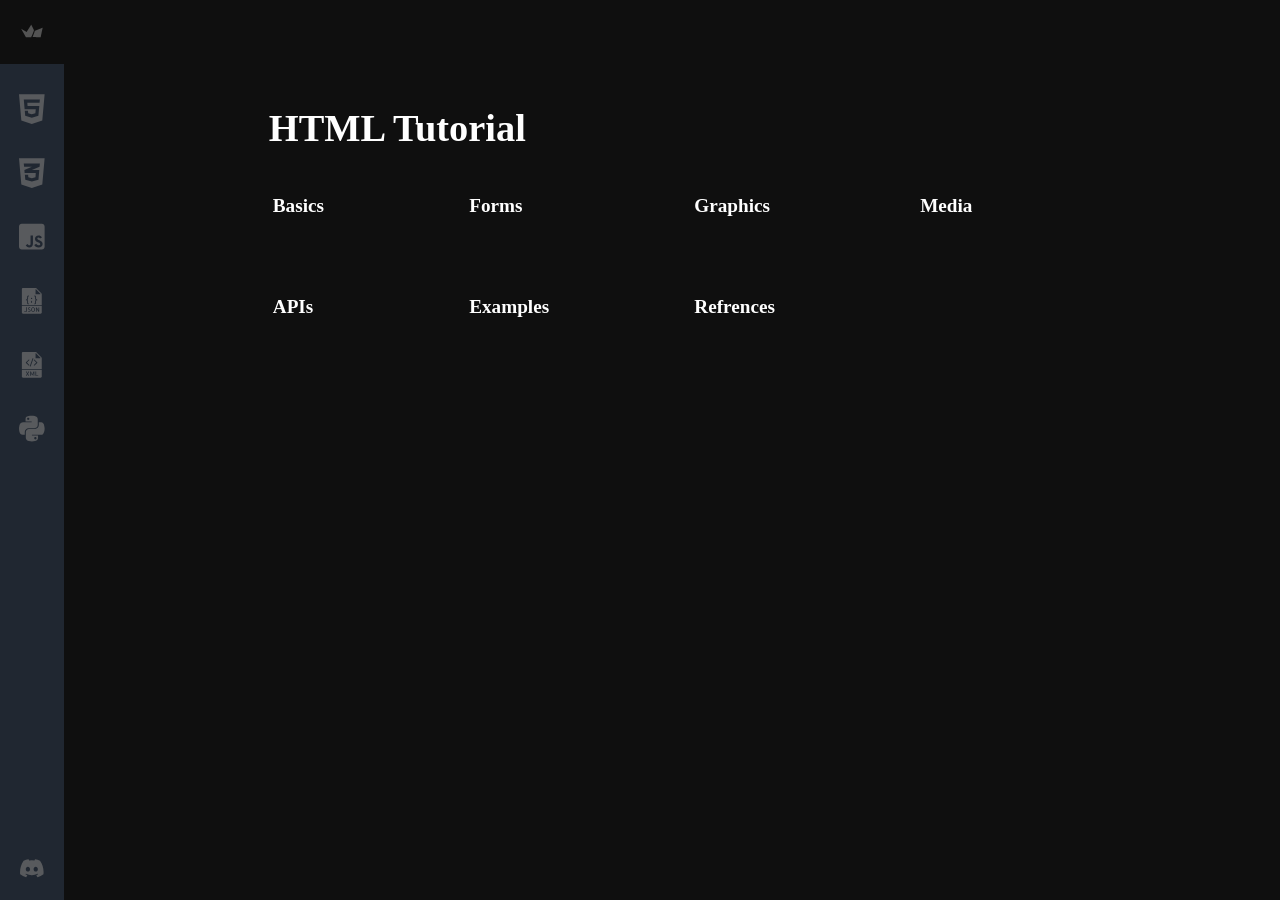
==== commit 32fa0f0c: "Fix bug" ====
--- a/docs/index.html
+++ b/docs/index.html
@@ -1,223 +1,230 @@
 <!DOCTYPE html>
 <html lang="en">
-  <head>
-    <meta charset="UTF-8" />
-    <meta name="viewport" content="width=device-width, initial-scale=1.0" />
-    <title>HTML tutorial</title>
-    <link rel="stylesheet" href="./style.css" />
-  </head>
+    <head>
+        <meta charset="UTF-8" />
+        <meta name="viewport" content="width=device-width, initial-scale=1.0" />
+        <title>HTML tutorial</title>
+        <link rel="stylesheet" href="./style.css" />
+    </head>
 
-  <body>
-    <nav class="navbar">
-      <ul class="navbar-nav">
-        <li class="logo">
-          <a href="https://to-code-or-not-to-code.github.io" class="nav-link">
-            <svg
-              version="1.0"
-              xmlns="http://www.w3.org/2000/svg"
-              width="2.5rem"
-              viewBox="0 0 1024.000000 1024.000000"
-              class="fa-primary"
-            >
-              <g
-                transform="translate(0.000000,1024.000000) scale(0.100000,-0.100000)"
-              >
-                <path
-                  d="M4873 7965 c-7 -8 -13 -20 -13 -27 0 -8 -9 -20 -20 -28 -11 -8 -20 -21 -20 -30 0 -9 -9 -22 -20 -30 -11 -8 -20 -22 -20 -32 0 -10 -4 -18 -10 -18 -5 0 -10 -8 -10 -18 0 -10 -9 -24 -20 -32 -11 -8 -20 -21 -20 -30 0 -9 -9 -22 -20 -30 -11 -8 -20 -22 -20 -32 0 -10 -4 -18 -10 -18 -5 0 -10 -8 -10 -18 0 -10 -9 -24 -20 -32 -11 -8 -20 -22 -20 -32 0 -10 -4 -18 -10 -18 -5 0 -10 -8 -10 -18 0 -10 -9 -24 -20 -32 -11 -8 -20 -22 -20 -32 0 -10 -4 -18 -10 -18 -5 0 -10 -8 -10 -18 0 -10 -9 -24 -20 -32 -11 -8 -20 -21 -20 -28 0 -8 -13 -27 -30 -42 -17 -16 -30 -38 -30 -52 0 -13 -9 -30 -20 -38 -11 -8 -20 -21 -20 -28 0 -8 -13 -27 -30 -42 -16 -15 -30 -34 -30 -42 0 -7 -9 -20 -20 -28 -11 -8 -20 -22 -20 -32 0 -10 -4 -18 -10 -18 -5 0 -10 -9 -10 -20 0 -11 -4 -20 -10 -20 -5 0 -10 -8 -10 -18 0 -10 -9 -24 -20 -32 -11 -8 -20 -21 -20 -30 0 -9 -9 -22 -20 -30 -11 -8 -20 -22 -20 -32 0 -10 -4 -18 -10 -18 -5 0 -10 -8 -10 -18 0 -10 -9 -24 -20 -32 -11 -8 -20 -21 -20 -28 0 -8 -13 -27 -30 -42 -18 -17 -30 -38 -30 -54 0 -14 -4 -26 -10 -26 -5 0 -10 -8 -10 -18 0 -10 -9 -24 -20 -32 -11 -8 -20 -21 -20 -28 0 -8 -13 -27 -30 -42 -17 -16 -30 -38 -30 -52 0 -13 -9 -30 -20 -38 -11 -8 -20 -21 -20 -28 0 -8 -13 -27 -30 -42 -16 -15 -30 -34 -30 -42 0 -7 -9 -20 -20 -28 -11 -8 -20 -22 -20 -32 0 -10 -4 -18 -10 -18 -5 0 -10 -9 -10 -20 0 -11 -4 -20 -10 -20 -5 0 -10 -8 -10 -18 0 -10 -9 -24 -20 -32 -11 -8 -20 -21 -20 -30 0 -9 -9 -22 -20 -30 -11 -8 -20 -21 -20 -30 0 -9 -9 -22 -20 -30 -11 -8 -20 -22 -20 -32 0 -10 -4 -18 -10 -18 -5 0 -10 -9 -10 -20 0 -11 -4 -20 -10 -20 -5 0 -10 -8 -10 -18 0 -10 -9 -24 -20 -32 -11 -8 -20 -21 -20 -30 0 -9 -9 -22 -20 -30 -11 -8 -20 -22 -20 -32 0 -10 -4 -18 -10 -18 -5 0 -10 -8 -10 -18 0 -10 -9 -24 -20 -32 -11 -8 -20 -21 -20 -28 0 -8 -13 -27 -30 -42 -16 -15 -30 -35 -30 -44 0 -9 -4 -16 -10 -16 -5 0 -10 -8 -10 -18 0 -10 -9 -24 -20 -32 -11 -8 -20 -21 -20 -30 0 -9 -9 -22 -20 -30 -11 -8 -20 -25 -20 -38 0 -14 -13 -36 -30 -52 -17 -16 -30 -38 -30 -52 0 -13 -9 -30 -20 -38 -16 -12 -20 -26 -20 -72 0 -32 -4 -58 -10 -58 -5 0 -10 -7 -10 -15 0 -9 -16 -31 -35 -50 -34 -35 -35 -35 -125 -35 -91 0 -120 10 -120 40 0 17 -26 40 -44 40 -9 0 -16 5 -16 10 0 6 -7 10 -16 10 -9 0 -29 14 -44 30 -16 17 -38 30 -52 30 -13 0 -30 9 -38 20 -8 11 -22 20 -32 20 -10 0 -18 5 -18 10 0 6 -9 10 -20 10 -11 0 -20 5 -20 10 0 6 -9 10 -20 10 -11 0 -20 5 -20 10 0 6 -7 10 -16 10 -9 0 -29 14 -44 30 -17 18 -38 30 -54 30 -14 0 -26 5 -26 10 0 6 -7 10 -16 10 -9 0 -29 14 -44 30 -15 17 -35 30 -44 30 -9 0 -16 5 -16 10 0 6 -8 10 -18 10 -10 0 -24 9 -32 20 -8 11 -22 20 -32 20 -10 0 -18 5 -18 10 0 6 -9 10 -20 10 -11 0 -20 5 -20 10 0 6 -8 10 -18 10 -10 0 -24 9 -32 20 -8 11 -22 20 -32 20 -10 0 -18 5 -18 10 0 6 -8 10 -18 10 -10 0 -24 9 -32 20 -8 11 -22 20 -32 20 -10 0 -18 5 -18 10 0 6 -9 10 -20 10 -11 0 -20 5 -20 10 0 6 -9 10 -20 10 -11 0 -20 5 -20 10 0 6 -8 10 -18 10 -10 0 -24 9 -32 20 -8 11 -22 20 -32 20 -10 0 -18 5 -18 10 0 6 -9 10 -20 10 -11 0 -20 5 -20 10 0 6 -9 10 -20 10 -11 0 -20 5 -20 10 0 6 -9 10 -20 10 -13 0 -20 7 -20 20 0 13 -7 20 -20 20 -11 0 -20 5 -20 10 0 6 -9 10 -20 10 -11 0 -20 5 -20 10 0 6 -8 10 -18 10 -10 0 -24 9 -32 20 -8 11 -22 20 -32 20 -10 0 -18 5 -18 10 0 6 -12 10 -26 10 -16 0 -37 12 -54 30 -15 17 -35 30 -44 30 -9 0 -16 5 -16 10 0 6 -9 10 -20 10 -11 0 -20 5 -20 10 0 6 -9 10 -20 10 -11 0 -20 5 -20 10 0 6 -7 10 -16 10 -9 0 -29 14 -44 30 -15 17 -35 30 -44 30 -9 0 -16 5 -16 10 0 6 -8 10 -18 10 -10 0 -24 9 -32 20 -8 12 -26 20 -42 20 -15 0 -28 5 -28 10 0 6 -8 10 -18 10 -10 0 -24 9 -32 20 -8 11 -22 20 -32 20 -11 0 -18 7 -18 20 0 13 -7 20 -20 20 -16 0 -20 -7 -20 -30 0 -16 5 -30 10 -30 6 0 10 -8 10 -18 0 -10 9 -24 20 -32 11 -8 20 -22 20 -32 0 -10 5 -18 10 -18 6 0 10 -9 10 -20 0 -11 5 -20 10 -20 6 0 10 -9 10 -20 0 -11 5 -20 10 -20 6 0 10 -7 10 -16 0 -9 14 -29 30 -44 17 -15 30 -35 30 -44 0 -9 5 -16 10 -16 6 0 10 -9 10 -20 0 -11 5 -20 10 -20 6 0 10 -9 10 -20 0 -11 5 -20 10 -20 6 0 10 -8 10 -18 0 -10 9 -24 20 -32 11 -8 20 -22 20 -32 0 -10 5 -18 10 -18 6 0 10 -9 10 -20 0 -11 5 -20 10 -20 6 0 10 -9 10 -20 0 -11 5 -20 10 -20 6 0 10 -8 10 -18 0 -10 9 -24 20 -32 12 -8 20 -26 20 -42 0 -15 5 -28 10 -28 6 0 10 -9 10 -20 0 -11 5 -20 10 -20 6 0 10 -9 10 -20 0 -11 5 -20 10 -20 6 0 10 -7 10 -16 0 -9 14 -29 30 -44 17 -15 30 -35 30 -44 0 -9 5 -16 10 -16 6 0 10 -9 10 -20 0 -11 5 -20 10 -20 6 0 10 -9 10 -20 0 -11 5 -20 10 -20 6 0 10 -8 10 -18 0 -10 9 -24 20 -32 11 -8 20 -22 20 -32 0 -10 5 -18 10 -18 6 0 10 -9 10 -20 0 -11 5 -20 10 -20 6 0 10 -9 10 -20 0 -11 5 -20 10 -20 6 0 10 -8 10 -18 0 -10 9 -24 20 -32 11 -8 20 -22 20 -32 0 -10 5 -18 10 -18 6 0 10 -9 10 -20 0 -11 5 -20 10 -20 6 0 10 -9 10 -20 0 -11 5 -20 10 -20 6 0 10 -9 10 -20 0 -11 5 -20 10 -20 6 0 10 -8 10 -18 0 -10 9 -24 20 -32 11 -8 20 -22 20 -32 0 -10 5 -18 10 -18 6 0 10 -9 10 -20 0 -11 5 -20 10 -20 6 0 10 -7 10 -16 0 -9 14 -29 30 -44 17 -15 30 -35 30 -44 0 -9 5 -16 10 -16 6 0 10 -9 10 -20 0 -11 5 -20 10 -20 6 0 10 -9 10 -20 0 -11 5 -20 10 -20 6 0 10 -7 10 -16 0 -9 14 -29 30 -44 18 -17 30 -38 30 -54 0 -14 5 -26 10 -26 6 0 10 -9 10 -20 0 -11 5 -20 10 -20 6 0 10 -9 10 -20 0 -11 5 -20 10 -20 6 0 10 -8 10 -18 0 -10 9 -24 20 -32 11 -8 20 -22 20 -32 0 -10 5 -18 10 -18 6 0 10 -9 10 -20 0 -11 5 -20 10 -20 6 0 10 -9 10 -20 0 -11 5 -20 10 -20 6 0 10 -8 10 -18 0 -10 9 -24 20 -32 11 -8 20 -22 20 -32 0 -10 5 -18 10 -18 6 0 10 -9 10 -20 0 -11 5 -20 10 -20 6 0 10 -9 10 -20 0 -11 5 -20 10 -20 6 0 10 -7 10 -16 0 -9 13 -29 30 -44 16 -15 30 -35 30 -44 0 -9 5 -16 10 -16 6 0 10 -9 10 -20 0 -11 5 -20 10 -20 6 0 10 -9 10 -20 0 -11 5 -20 10 -20 6 0 10 -12 10 -26 0 -16 12 -37 30 -54 18 -17 30 -38 30 -54 0 -14 5 -26 10 -26 6 0 10 -7 10 -16 0 -9 14 -29 30 -44 18 -17 30 -38 30 -54 0 -14 5 -26 10 -26 6 0 10 -8 10 -18 0 -10 9 -24 20 -32 11 -8 20 -22 20 -32 0 -10 5 -18 10 -18 6 0 10 -8 10 -18 0 -10 9 -24 20 -32 11 -8 20 -22 20 -32 0 -10 5 -18 10 -18 6 0 10 -9 10 -20 0 -11 5 -20 10 -20 6 0 10 -9 10 -20 0 -11 5 -20 10 -20 6 0 10 -8 10 -18 0 -10 9 -24 20 -32 11 -8 20 -25 20 -38 0 -14 13 -36 30 -52 16 -15 30 -35 30 -44 0 -9 5 -16 10 -16 6 0 10 -13 10 -30 l0 -30 1080 0 1080 0 0 80 c0 47 4 80 10 80 6 0 10 9 10 20 0 11 5 20 10 20 6 0 10 9 10 20 0 11 5 20 10 20 6 0 10 8 10 18 0 10 9 24 20 32 12 8 20 26 20 42 0 15 5 28 10 28 6 0 10 9 10 20 0 11 5 20 10 20 6 0 10 8 10 18 0 10 9 24 20 32 11 8 20 21 20 28 0 8 14 27 30 42 17 15 30 35 30 44 0 9 5 16 10 16 6 0 10 9 10 20 0 11 5 20 10 20 6 0 10 14 10 30 0 17 5 30 10 30 6 0 10 14 10 30 0 17 5 30 10 30 6 0 10 9 10 20 0 11 5 20 10 20 6 0 10 14 10 30 0 17 5 30 10 30 6 0 10 9 10 20 0 11 5 20 10 20 6 0 10 9 10 20 0 11 5 20 10 20 6 0 10 14 10 30 0 17 5 30 10 30 6 0 10 9 10 20 0 11 5 20 10 20 6 0 10 14 10 30 0 17 5 30 10 30 6 0 10 9 10 20 0 11 5 20 10 20 6 0 10 14 10 30 0 17 5 30 10 30 6 0 10 9 10 20 0 11 5 20 10 20 6 0 10 14 10 30 0 17 5 30 10 30 6 0 10 9 10 20 0 11 5 20 10 20 6 0 10 14 10 30 0 17 5 30 10 30 6 0 10 9 10 20 0 11 5 20 10 20 6 0 10 9 10 20 0 11 5 20 10 20 6 0 10 14 10 30 0 17 5 30 10 30 6 0 10 9 10 20 0 11 5 20 10 20 6 0 10 14 10 30 0 17 5 30 10 30 6 0 10 14 10 30 0 17 5 30 10 30 6 0 10 14 10 30 0 17 5 30 10 30 6 0 10 9 10 20 0 11 5 20 10 20 6 0 10 9 10 20 0 11 5 20 10 20 6 0 10 14 10 30 0 17 5 30 10 30 6 0 10 9 10 20 0 11 5 20 10 20 6 0 10 9 10 20 0 11 5 20 10 20 6 0 10 9 10 20 0 11 5 20 10 20 6 0 10 14 10 30 0 17 5 30 10 30 6 0 10 14 10 30 0 17 5 30 10 30 6 0 10 14 10 30 0 17 5 30 10 30 6 0 10 14 10 30 0 17 5 30 10 30 6 0 10 18 10 40 0 22 5 40 10 40 6 0 10 14 10 30 0 17 5 30 10 30 6 0 10 18 10 40 0 22 5 40 10 40 6 0 10 23 10 50 0 28 5 50 10 50 6 0 10 18 10 40 0 22 5 40 10 40 6 0 10 9 10 20 0 11 5 20 10 20 6 0 10 7 10 16 0 9 15 30 33 47 20 19 27 32 20 34 -7 3 -13 13 -13 24 0 10 -4 19 -10 19 -5 0 -10 14 -10 30 0 17 -4 30 -10 30 -5 0 -10 9 -10 20 0 11 -4 20 -10 20 -5 0 -10 14 -10 30 0 17 -4 30 -10 30 -5 0 -10 9 -10 20 0 11 -4 20 -10 20 -5 0 -10 9 -10 20 0 11 -4 20 -10 20 -5 0 -10 9 -10 20 0 11 -4 20 -10 20 -5 0 -10 9 -10 20 0 11 -4 20 -10 20 -5 0 -10 9 -10 20 0 11 -4 20 -10 20 -5 0 -10 9 -10 20 0 11 -4 20 -10 20 -5 0 -10 9 -10 20 0 11 -4 20 -10 20 -5 0 -10 9 -10 20 0 11 -4 20 -10 20 -5 0 -10 9 -10 20 0 11 -4 20 -10 20 -5 0 -10 9 -10 20 0 11 -4 20 -10 20 -5 0 -10 9 -10 20 0 11 -4 20 -10 20 -5 0 -10 9 -10 20 0 11 -4 20 -10 20 -5 0 -10 9 -10 20 0 11 -4 20 -10 20 -5 0 -10 9 -10 20 0 11 -4 20 -10 20 -5 0 -10 8 -10 18 0 10 -9 24 -20 32 -12 8 -20 26 -20 42 0 15 -4 28 -10 28 -5 0 -10 14 -10 30 0 17 -4 30 -10 30 -5 0 -10 9 -10 20 0 11 -4 20 -10 20 -5 0 -10 9 -10 20 0 11 -4 20 -10 20 -5 0 -10 9 -10 20 0 11 -4 20 -10 20 -5 0 -10 9 -10 20 0 11 -4 20 -10 20 -5 0 -10 9 -10 20 0 11 -4 20 -10 20 -5 0 -10 9 -10 20 0 11 -4 20 -10 20 -5 0 -10 9 -10 20 0 11 -4 20 -10 20 -5 0 -10 9 -10 20 0 11 -4 20 -10 20 -5 0 -10 9 -10 20 0 11 -4 20 -10 20 -5 0 -10 9 -10 20 0 11 -4 20 -10 20 -5 0 -10 9 -10 20 0 11 -4 20 -10 20 -5 0 -10 9 -10 20 0 11 -4 20 -10 20 -5 0 -10 9 -10 20 0 11 -4 20 -10 20 -5 0 -10 9 -10 20 0 11 -4 20 -10 20 -5 0 -10 13 -10 28 0 16 -8 34 -20 42 -11 8 -20 22 -20 32 0 10 -4 18 -10 18 -5 0 -10 9 -10 20 0 11 -4 20 -10 20 -5 0 -10 9 -10 20 0 11 -4 20 -10 20 -5 0 -10 9 -10 20 0 11 -4 20 -10 20 -5 0 -10 9 -10 20 0 11 -4 20 -10 20 -5 0 -10 9 -10 20 0 11 -4 20 -10 20 -5 0 -10 9 -10 20 0 11 -4 20 -10 20 -5 0 -10 9 -10 20 0 11 -4 20 -10 20 -5 0 -10 9 -10 20 0 11 -4 20 -10 20 -5 0 -10 9 -10 20 0 11 -4 20 -10 20 -5 0 -10 9 -10 20 0 11 -4 20 -10 20 -5 0 -10 9 -10 20 0 11 -4 20 -10 20 -5 0 -10 9 -10 20 0 11 -4 20 -10 20 -5 0 -10 9 -10 20 0 11 -4 20 -10 20 -5 0 -10 9 -10 20 0 11 -4 20 -10 20 -5 0 -10 9 -10 20 0 11 -4 20 -10 20 -5 0 -10 9 -10 20 0 23 -10 25 -27 5z"
-                ></path>
-                <path
-                  d="M9420 6750 c0 -5 -9 -10 -20 -10 -11 0 -20 -4 -20 -10 0 -5 -13 -10 -30 -10 -16 0 -30 -4 -30 -10 0 -5 -13 -10 -28 -10 -16 0 -34 -8 -42 -20 -8 -11 -22 -20 -32 -20 -10 0 -18 -4 -18 -10 0 -5 -13 -10 -30 -10 -16 0 -30 -4 -30 -10 0 -5 -13 -10 -30 -10 -16 0 -30 -4 -30 -10 0 -5 -13 -10 -28 -10 -16 0 -34 -8 -42 -20 -8 -12 -26 -20 -42 -20 -15 0 -28 -4 -28 -10 0 -5 -13 -10 -30 -10 -16 0 -30 -4 -30 -10 0 -5 -9 -10 -20 -10 -11 0 -20 -4 -20 -10 0 -5 -13 -10 -30 -10 -16 0 -30 -4 -30 -10 0 -5 -9 -10 -20 -10 -11 0 -20 -4 -20 -10 0 -5 -13 -10 -30 -10 -16 0 -30 -4 -30 -10 0 -5 -13 -10 -30 -10 -16 0 -30 -4 -30 -10 0 -5 -9 -10 -20 -10 -11 0 -20 -4 -20 -10 0 -5 -9 -10 -20 -10 -11 0 -20 -4 -20 -10 0 -5 -9 -10 -20 -10 -11 0 -20 -4 -20 -10 0 -5 -18 -10 -40 -10 -22 0 -40 -4 -40 -10 0 -5 -9 -10 -20 -10 -11 0 -20 -4 -20 -10 0 -5 -13 -10 -30 -10 -16 0 -30 -4 -30 -10 0 -5 -13 -10 -30 -10 -16 0 -30 -4 -30 -10 0 -5 -9 -10 -20 -10 -11 0 -20 -4 -20 -10 0 -5 -9 -10 -20 -10 -11 0 -20 -4 -20 -10 0 -5 -13 -10 -30 -10 -16 0 -30 -4 -30 -10 0 -5 -9 -10 -20 -10 -11 0 -20 -4 -20 -10 0 -5 -9 -10 -20 -10 -11 0 -20 -4 -20 -10 0 -5 -13 -10 -30 -10 -16 0 -30 -4 -30 -10 0 -5 -13 -10 -30 -10 -16 0 -30 -4 -30 -10 0 -5 -9 -10 -20 -10 -11 0 -20 -4 -20 -10 0 -5 -17 -10 -38 -10 -26 0 -42 -6 -52 -20 -8 -11 -22 -20 -32 -20 -10 0 -18 -4 -18 -10 0 -5 -13 -10 -30 -10 -16 0 -30 -4 -30 -10 0 -5 -9 -10 -20 -10 -11 0 -20 -4 -20 -10 0 -5 -13 -10 -30 -10 -16 0 -30 -4 -30 -10 0 -5 -13 -10 -30 -10 -16 0 -30 -4 -30 -10 0 -5 -9 -10 -20 -10 -11 0 -20 -4 -20 -10 0 -5 -9 -10 -20 -10 -11 0 -20 -4 -20 -10 0 -5 -13 -10 -30 -10 -16 0 -30 -4 -30 -10 0 -5 -13 -10 -30 -10 -16 0 -30 -4 -30 -10 0 -5 -9 -10 -20 -10 -11 0 -20 -4 -20 -10 0 -5 -13 -10 -30 -10 -16 0 -30 -4 -30 -10 0 -5 -9 -10 -20 -10 -11 0 -20 -4 -20 -10 0 -5 -9 -10 -20 -10 -11 0 -20 -4 -20 -10 0 -5 -13 -10 -30 -10 -16 0 -30 -4 -30 -10 0 -5 -9 -10 -20 -10 -11 0 -20 -4 -20 -10 0 -5 -13 -10 -30 -10 -16 0 -30 -4 -30 -10 0 -5 -13 -10 -30 -10 -16 0 -30 -4 -30 -10 0 -5 -9 -10 -20 -10 -11 0 -20 -4 -20 -10 0 -5 -13 -10 -30 -10 -16 0 -30 -4 -30 -10 0 -5 -13 -10 -30 -10 -16 0 -30 -4 -30 -10 0 -5 -13 -10 -28 -10 -16 0 -34 -8 -42 -20 -8 -11 -22 -20 -32 -20 -10 0 -18 -4 -18 -10 0 -5 -13 -10 -30 -10 -16 0 -30 -4 -30 -10 0 -5 -13 -10 -30 -10 -16 0 -30 -4 -30 -10 0 -5 -13 -10 -30 -10 -16 0 -30 -4 -30 -10 0 -5 -9 -10 -20 -10 -11 0 -20 -4 -20 -10 0 -5 -13 -10 -30 -10 -16 0 -30 -4 -30 -10 0 -5 -9 -10 -20 -10 -11 0 -20 -4 -20 -10 0 -5 -9 -10 -20 -10 -18 0 -20 -7 -20 -60 0 -33 -4 -60 -10 -60 -5 0 -10 -22 -10 -50 0 -27 -4 -50 -10 -50 -5 0 -10 -9 -10 -20 0 -11 -4 -20 -10 -20 -5 0 -10 -18 -10 -40 0 -22 -4 -40 -10 -40 -5 0 -10 -18 -10 -40 0 -22 -4 -40 -10 -40 -5 0 -10 -18 -10 -40 0 -22 -4 -40 -10 -40 -5 0 -10 -13 -10 -30 0 -16 -4 -30 -10 -30 -5 0 -10 -13 -10 -30 0 -16 -4 -30 -10 -30 -5 0 -10 -13 -10 -30 0 -16 -4 -30 -10 -30 -5 0 -10 -13 -10 -30 0 -16 -4 -30 -10 -30 -5 0 -10 -9 -10 -20 0 -11 -4 -20 -10 -20 -5 0 -10 -13 -10 -30 0 -16 -4 -30 -10 -30 -5 0 -10 -9 -10 -20 0 -11 -4 -20 -10 -20 -5 0 -10 -13 -10 -30 0 -16 -4 -30 -10 -30 -5 0 -10 -13 -10 -30 0 -16 -4 -30 -10 -30 -5 0 -10 -13 -10 -30 0 -16 -4 -30 -10 -30 -5 0 -10 -13 -10 -30 0 -16 -4 -30 -10 -30 -5 0 -10 -13 -10 -30 0 -16 -4 -30 -10 -30 -5 0 -10 -9 -10 -20 0 -11 -4 -20 -10 -20 -5 0 -10 -13 -10 -30 0 -16 -4 -30 -10 -30 -5 0 -10 -13 -10 -30 0 -16 -4 -30 -10 -30 -5 0 -10 -13 -10 -30 0 -16 -4 -30 -10 -30 -5 0 -10 -9 -10 -20 0 -11 -4 -20 -10 -20 -5 0 -10 -13 -10 -30 0 -16 -4 -30 -10 -30 -5 0 -10 -9 -10 -20 0 -11 -4 -20 -10 -20 -5 0 -10 -13 -10 -30 0 -16 -4 -30 -10 -30 -5 0 -10 -13 -10 -30 0 -16 -4 -30 -10 -30 -5 0 -10 -13 -10 -30 0 -16 -4 -30 -10 -30 -5 0 -10 -9 -10 -20 0 -11 -4 -20 -10 -20 -5 0 -10 -13 -10 -30 0 -16 -4 -30 -10 -30 -5 0 -10 -9 -10 -20 0 -11 -4 -20 -10 -20 -5 0 -10 -9 -10 -20 0 -11 -4 -20 -10 -20 -5 0 -10 -18 -10 -40 0 -22 -4 -40 -10 -40 -5 0 -10 -13 -10 -30 0 -16 -4 -30 -10 -30 -5 0 -10 -13 -10 -30 0 -16 -4 -30 -10 -30 -5 0 -10 -13 -10 -30 0 -16 -4 -30 -10 -30 -5 0 -10 -9 -10 -20 0 -11 -4 -20 -10 -20 -5 0 -10 -13 -10 -28 0 -16 -8 -34 -20 -42 -11 -8 -20 -22 -20 -32 0 -10 -4 -18 -10 -18 -5 0 -10 -9 -10 -20 0 -11 -4 -20 -10 -20 -5 0 -10 -9 -10 -20 0 -11 -4 -20 -10 -20 -5 0 -10 -9 -10 -20 0 -11 -4 -20 -10 -20 -5 0 -10 -9 -10 -20 0 -11 -4 -20 -10 -20 -5 0 -10 -9 -10 -20 0 -20 7 -20 1650 -20 1093 0 1650 3 1650 10 0 6 -4 10 -10 10 -15 0 -12 57 3 64 10 5 10 7 0 12 -19 9 -15 38 7 54 21 15 28 70 10 70 -18 0 -11 35 10 50 22 16 27 46 8 53 -9 3 -6 11 10 24 22 20 31 73 12 73 -5 0 -10 9 -10 20 0 11 5 20 10 20 6 0 10 18 10 40 0 22 5 40 10 40 6 0 10 14 10 30 0 17 5 30 10 30 6 0 10 14 10 30 0 17 5 30 10 30 6 0 10 9 10 20 0 11 -4 20 -10 20 -5 0 -10 9 -10 20 0 11 5 20 10 20 6 0 10 18 10 40 0 22 5 40 10 40 6 0 10 27 10 60 0 33 4 60 10 60 6 0 10 22 10 48 0 36 5 51 20 62 16 12 20 26 20 72 0 32 4 58 10 58 6 0 10 18 10 40 0 22 5 40 10 40 6 0 10 18 10 40 0 22 5 40 10 40 6 0 10 27 10 60 0 33 4 60 10 60 6 0 10 18 10 40 0 22 5 40 10 40 6 0 10 27 10 60 0 33 4 60 10 60 6 0 10 18 10 40 0 22 5 40 10 40 6 0 10 23 10 50 0 28 5 50 10 50 6 0 10 23 10 50 0 28 5 50 10 50 6 0 10 18 10 40 0 22 5 40 10 40 6 0 10 27 10 60 0 33 4 60 10 60 6 0 10 18 10 40 0 22 5 40 10 40 6 0 10 23 10 50 0 28 5 50 10 50 6 0 10 23 10 50 0 28 5 50 10 50 6 0 10 18 10 40 0 22 5 40 10 40 6 0 10 27 10 60 0 33 4 60 10 60 6 0 10 18 10 40 0 22 5 40 10 40 6 0 10 27 10 60 0 33 4 60 10 60 6 0 10 18 10 40 0 22 5 40 10 40 6 0 10 14 10 30 0 17 5 30 10 30 6 0 10 9 10 20 0 11 5 20 10 20 6 0 10 30 10 70 0 40 4 70 10 70 6 0 10 14 10 30 0 17 5 30 10 30 6 0 10 30 10 70 0 40 4 70 10 70 6 0 10 14 10 30 0 17 5 30 10 30 6 0 10 18 10 40 0 22 5 40 10 40 6 0 10 27 10 60 0 33 4 60 10 60 6 0 10 18 10 40 0 22 5 40 10 40 6 0 10 23 10 50 0 43 -3 50 -20 50 -11 0 -20 -4 -20 -10z"
-                ></path>
-              </g>
-            </svg>
+    <body>
+        <nav class="navbar">
+            <ul class="navbar-nav">
+                <li class="logo">
+                    <a
+                        href="https://to-code-or-not-to-code.github.io"
+                        class="nav-link"
+                    >
+                        <svg
+                            version="1.0"
+                            xmlns="http://www.w3.org/2000/svg"
+                            width="2.5rem"
+                            viewBox="0 0 1024.000000 1024.000000"
+                            class="fa-primary"
+                        >
+                            <g
+                                transform="translate(0.000000,1024.000000) scale(0.100000,-0.100000)"
+                            >
+                                <path
+                                    d="M4873 7965 c-7 -8 -13 -20 -13 -27 0 -8 -9 -20 -20 -28 -11 -8 -20 -21 -20 -30 0 -9 -9 -22 -20 -30 -11 -8 -20 -22 -20 -32 0 -10 -4 -18 -10 -18 -5 0 -10 -8 -10 -18 0 -10 -9 -24 -20 -32 -11 -8 -20 -21 -20 -30 0 -9 -9 -22 -20 -30 -11 -8 -20 -22 -20 -32 0 -10 -4 -18 -10 -18 -5 0 -10 -8 -10 -18 0 -10 -9 -24 -20 -32 -11 -8 -20 -22 -20 -32 0 -10 -4 -18 -10 -18 -5 0 -10 -8 -10 -18 0 -10 -9 -24 -20 -32 -11 -8 -20 -22 -20 -32 0 -10 -4 -18 -10 -18 -5 0 -10 -8 -10 -18 0 -10 -9 -24 -20 -32 -11 -8 -20 -21 -20 -28 0 -8 -13 -27 -30 -42 -17 -16 -30 -38 -30 -52 0 -13 -9 -30 -20 -38 -11 -8 -20 -21 -20 -28 0 -8 -13 -27 -30 -42 -16 -15 -30 -34 -30 -42 0 -7 -9 -20 -20 -28 -11 -8 -20 -22 -20 -32 0 -10 -4 -18 -10 -18 -5 0 -10 -9 -10 -20 0 -11 -4 -20 -10 -20 -5 0 -10 -8 -10 -18 0 -10 -9 -24 -20 -32 -11 -8 -20 -21 -20 -30 0 -9 -9 -22 -20 -30 -11 -8 -20 -22 -20 -32 0 -10 -4 -18 -10 -18 -5 0 -10 -8 -10 -18 0 -10 -9 -24 -20 -32 -11 -8 -20 -21 -20 -28 0 -8 -13 -27 -30 -42 -18 -17 -30 -38 -30 -54 0 -14 -4 -26 -10 -26 -5 0 -10 -8 -10 -18 0 -10 -9 -24 -20 -32 -11 -8 -20 -21 -20 -28 0 -8 -13 -27 -30 -42 -17 -16 -30 -38 -30 -52 0 -13 -9 -30 -20 -38 -11 -8 -20 -21 -20 -28 0 -8 -13 -27 -30 -42 -16 -15 -30 -34 -30 -42 0 -7 -9 -20 -20 -28 -11 -8 -20 -22 -20 -32 0 -10 -4 -18 -10 -18 -5 0 -10 -9 -10 -20 0 -11 -4 -20 -10 -20 -5 0 -10 -8 -10 -18 0 -10 -9 -24 -20 -32 -11 -8 -20 -21 -20 -30 0 -9 -9 -22 -20 -30 -11 -8 -20 -21 -20 -30 0 -9 -9 -22 -20 -30 -11 -8 -20 -22 -20 -32 0 -10 -4 -18 -10 -18 -5 0 -10 -9 -10 -20 0 -11 -4 -20 -10 -20 -5 0 -10 -8 -10 -18 0 -10 -9 -24 -20 -32 -11 -8 -20 -21 -20 -30 0 -9 -9 -22 -20 -30 -11 -8 -20 -22 -20 -32 0 -10 -4 -18 -10 -18 -5 0 -10 -8 -10 -18 0 -10 -9 -24 -20 -32 -11 -8 -20 -21 -20 -28 0 -8 -13 -27 -30 -42 -16 -15 -30 -35 -30 -44 0 -9 -4 -16 -10 -16 -5 0 -10 -8 -10 -18 0 -10 -9 -24 -20 -32 -11 -8 -20 -21 -20 -30 0 -9 -9 -22 -20 -30 -11 -8 -20 -25 -20 -38 0 -14 -13 -36 -30 -52 -17 -16 -30 -38 -30 -52 0 -13 -9 -30 -20 -38 -16 -12 -20 -26 -20 -72 0 -32 -4 -58 -10 -58 -5 0 -10 -7 -10 -15 0 -9 -16 -31 -35 -50 -34 -35 -35 -35 -125 -35 -91 0 -120 10 -120 40 0 17 -26 40 -44 40 -9 0 -16 5 -16 10 0 6 -7 10 -16 10 -9 0 -29 14 -44 30 -16 17 -38 30 -52 30 -13 0 -30 9 -38 20 -8 11 -22 20 -32 20 -10 0 -18 5 -18 10 0 6 -9 10 -20 10 -11 0 -20 5 -20 10 0 6 -9 10 -20 10 -11 0 -20 5 -20 10 0 6 -7 10 -16 10 -9 0 -29 14 -44 30 -17 18 -38 30 -54 30 -14 0 -26 5 -26 10 0 6 -7 10 -16 10 -9 0 -29 14 -44 30 -15 17 -35 30 -44 30 -9 0 -16 5 -16 10 0 6 -8 10 -18 10 -10 0 -24 9 -32 20 -8 11 -22 20 -32 20 -10 0 -18 5 -18 10 0 6 -9 10 -20 10 -11 0 -20 5 -20 10 0 6 -8 10 -18 10 -10 0 -24 9 -32 20 -8 11 -22 20 -32 20 -10 0 -18 5 -18 10 0 6 -8 10 -18 10 -10 0 -24 9 -32 20 -8 11 -22 20 -32 20 -10 0 -18 5 -18 10 0 6 -9 10 -20 10 -11 0 -20 5 -20 10 0 6 -9 10 -20 10 -11 0 -20 5 -20 10 0 6 -8 10 -18 10 -10 0 -24 9 -32 20 -8 11 -22 20 -32 20 -10 0 -18 5 -18 10 0 6 -9 10 -20 10 -11 0 -20 5 -20 10 0 6 -9 10 -20 10 -11 0 -20 5 -20 10 0 6 -9 10 -20 10 -13 0 -20 7 -20 20 0 13 -7 20 -20 20 -11 0 -20 5 -20 10 0 6 -9 10 -20 10 -11 0 -20 5 -20 10 0 6 -8 10 -18 10 -10 0 -24 9 -32 20 -8 11 -22 20 -32 20 -10 0 -18 5 -18 10 0 6 -12 10 -26 10 -16 0 -37 12 -54 30 -15 17 -35 30 -44 30 -9 0 -16 5 -16 10 0 6 -9 10 -20 10 -11 0 -20 5 -20 10 0 6 -9 10 -20 10 -11 0 -20 5 -20 10 0 6 -7 10 -16 10 -9 0 -29 14 -44 30 -15 17 -35 30 -44 30 -9 0 -16 5 -16 10 0 6 -8 10 -18 10 -10 0 -24 9 -32 20 -8 12 -26 20 -42 20 -15 0 -28 5 -28 10 0 6 -8 10 -18 10 -10 0 -24 9 -32 20 -8 11 -22 20 -32 20 -11 0 -18 7 -18 20 0 13 -7 20 -20 20 -16 0 -20 -7 -20 -30 0 -16 5 -30 10 -30 6 0 10 -8 10 -18 0 -10 9 -24 20 -32 11 -8 20 -22 20 -32 0 -10 5 -18 10 -18 6 0 10 -9 10 -20 0 -11 5 -20 10 -20 6 0 10 -9 10 -20 0 -11 5 -20 10 -20 6 0 10 -7 10 -16 0 -9 14 -29 30 -44 17 -15 30 -35 30 -44 0 -9 5 -16 10 -16 6 0 10 -9 10 -20 0 -11 5 -20 10 -20 6 0 10 -9 10 -20 0 -11 5 -20 10 -20 6 0 10 -8 10 -18 0 -10 9 -24 20 -32 11 -8 20 -22 20 -32 0 -10 5 -18 10 -18 6 0 10 -9 10 -20 0 -11 5 -20 10 -20 6 0 10 -9 10 -20 0 -11 5 -20 10 -20 6 0 10 -8 10 -18 0 -10 9 -24 20 -32 12 -8 20 -26 20 -42 0 -15 5 -28 10 -28 6 0 10 -9 10 -20 0 -11 5 -20 10 -20 6 0 10 -9 10 -20 0 -11 5 -20 10 -20 6 0 10 -7 10 -16 0 -9 14 -29 30 -44 17 -15 30 -35 30 -44 0 -9 5 -16 10 -16 6 0 10 -9 10 -20 0 -11 5 -20 10 -20 6 0 10 -9 10 -20 0 -11 5 -20 10 -20 6 0 10 -8 10 -18 0 -10 9 -24 20 -32 11 -8 20 -22 20 -32 0 -10 5 -18 10 -18 6 0 10 -9 10 -20 0 -11 5 -20 10 -20 6 0 10 -9 10 -20 0 -11 5 -20 10 -20 6 0 10 -8 10 -18 0 -10 9 -24 20 -32 11 -8 20 -22 20 -32 0 -10 5 -18 10 -18 6 0 10 -9 10 -20 0 -11 5 -20 10 -20 6 0 10 -9 10 -20 0 -11 5 -20 10 -20 6 0 10 -9 10 -20 0 -11 5 -20 10 -20 6 0 10 -8 10 -18 0 -10 9 -24 20 -32 11 -8 20 -22 20 -32 0 -10 5 -18 10 -18 6 0 10 -9 10 -20 0 -11 5 -20 10 -20 6 0 10 -7 10 -16 0 -9 14 -29 30 -44 17 -15 30 -35 30 -44 0 -9 5 -16 10 -16 6 0 10 -9 10 -20 0 -11 5 -20 10 -20 6 0 10 -9 10 -20 0 -11 5 -20 10 -20 6 0 10 -7 10 -16 0 -9 14 -29 30 -44 18 -17 30 -38 30 -54 0 -14 5 -26 10 -26 6 0 10 -9 10 -20 0 -11 5 -20 10 -20 6 0 10 -9 10 -20 0 -11 5 -20 10 -20 6 0 10 -8 10 -18 0 -10 9 -24 20 -32 11 -8 20 -22 20 -32 0 -10 5 -18 10 -18 6 0 10 -9 10 -20 0 -11 5 -20 10 -20 6 0 10 -9 10 -20 0 -11 5 -20 10 -20 6 0 10 -8 10 -18 0 -10 9 -24 20 -32 11 -8 20 -22 20 -32 0 -10 5 -18 10 -18 6 0 10 -9 10 -20 0 -11 5 -20 10 -20 6 0 10 -9 10 -20 0 -11 5 -20 10 -20 6 0 10 -7 10 -16 0 -9 13 -29 30 -44 16 -15 30 -35 30 -44 0 -9 5 -16 10 -16 6 0 10 -9 10 -20 0 -11 5 -20 10 -20 6 0 10 -9 10 -20 0 -11 5 -20 10 -20 6 0 10 -12 10 -26 0 -16 12 -37 30 -54 18 -17 30 -38 30 -54 0 -14 5 -26 10 -26 6 0 10 -7 10 -16 0 -9 14 -29 30 -44 18 -17 30 -38 30 -54 0 -14 5 -26 10 -26 6 0 10 -8 10 -18 0 -10 9 -24 20 -32 11 -8 20 -22 20 -32 0 -10 5 -18 10 -18 6 0 10 -8 10 -18 0 -10 9 -24 20 -32 11 -8 20 -22 20 -32 0 -10 5 -18 10 -18 6 0 10 -9 10 -20 0 -11 5 -20 10 -20 6 0 10 -9 10 -20 0 -11 5 -20 10 -20 6 0 10 -8 10 -18 0 -10 9 -24 20 -32 11 -8 20 -25 20 -38 0 -14 13 -36 30 -52 16 -15 30 -35 30 -44 0 -9 5 -16 10 -16 6 0 10 -13 10 -30 l0 -30 1080 0 1080 0 0 80 c0 47 4 80 10 80 6 0 10 9 10 20 0 11 5 20 10 20 6 0 10 9 10 20 0 11 5 20 10 20 6 0 10 8 10 18 0 10 9 24 20 32 12 8 20 26 20 42 0 15 5 28 10 28 6 0 10 9 10 20 0 11 5 20 10 20 6 0 10 8 10 18 0 10 9 24 20 32 11 8 20 21 20 28 0 8 14 27 30 42 17 15 30 35 30 44 0 9 5 16 10 16 6 0 10 9 10 20 0 11 5 20 10 20 6 0 10 14 10 30 0 17 5 30 10 30 6 0 10 14 10 30 0 17 5 30 10 30 6 0 10 9 10 20 0 11 5 20 10 20 6 0 10 14 10 30 0 17 5 30 10 30 6 0 10 9 10 20 0 11 5 20 10 20 6 0 10 9 10 20 0 11 5 20 10 20 6 0 10 14 10 30 0 17 5 30 10 30 6 0 10 9 10 20 0 11 5 20 10 20 6 0 10 14 10 30 0 17 5 30 10 30 6 0 10 9 10 20 0 11 5 20 10 20 6 0 10 14 10 30 0 17 5 30 10 30 6 0 10 9 10 20 0 11 5 20 10 20 6 0 10 14 10 30 0 17 5 30 10 30 6 0 10 9 10 20 0 11 5 20 10 20 6 0 10 14 10 30 0 17 5 30 10 30 6 0 10 9 10 20 0 11 5 20 10 20 6 0 10 9 10 20 0 11 5 20 10 20 6 0 10 14 10 30 0 17 5 30 10 30 6 0 10 9 10 20 0 11 5 20 10 20 6 0 10 14 10 30 0 17 5 30 10 30 6 0 10 14 10 30 0 17 5 30 10 30 6 0 10 14 10 30 0 17 5 30 10 30 6 0 10 9 10 20 0 11 5 20 10 20 6 0 10 9 10 20 0 11 5 20 10 20 6 0 10 14 10 30 0 17 5 30 10 30 6 0 10 9 10 20 0 11 5 20 10 20 6 0 10 9 10 20 0 11 5 20 10 20 6 0 10 9 10 20 0 11 5 20 10 20 6 0 10 14 10 30 0 17 5 30 10 30 6 0 10 14 10 30 0 17 5 30 10 30 6 0 10 14 10 30 0 17 5 30 10 30 6 0 10 14 10 30 0 17 5 30 10 30 6 0 10 18 10 40 0 22 5 40 10 40 6 0 10 14 10 30 0 17 5 30 10 30 6 0 10 18 10 40 0 22 5 40 10 40 6 0 10 23 10 50 0 28 5 50 10 50 6 0 10 18 10 40 0 22 5 40 10 40 6 0 10 9 10 20 0 11 5 20 10 20 6 0 10 7 10 16 0 9 15 30 33 47 20 19 27 32 20 34 -7 3 -13 13 -13 24 0 10 -4 19 -10 19 -5 0 -10 14 -10 30 0 17 -4 30 -10 30 -5 0 -10 9 -10 20 0 11 -4 20 -10 20 -5 0 -10 14 -10 30 0 17 -4 30 -10 30 -5 0 -10 9 -10 20 0 11 -4 20 -10 20 -5 0 -10 9 -10 20 0 11 -4 20 -10 20 -5 0 -10 9 -10 20 0 11 -4 20 -10 20 -5 0 -10 9 -10 20 0 11 -4 20 -10 20 -5 0 -10 9 -10 20 0 11 -4 20 -10 20 -5 0 -10 9 -10 20 0 11 -4 20 -10 20 -5 0 -10 9 -10 20 0 11 -4 20 -10 20 -5 0 -10 9 -10 20 0 11 -4 20 -10 20 -5 0 -10 9 -10 20 0 11 -4 20 -10 20 -5 0 -10 9 -10 20 0 11 -4 20 -10 20 -5 0 -10 9 -10 20 0 11 -4 20 -10 20 -5 0 -10 9 -10 20 0 11 -4 20 -10 20 -5 0 -10 9 -10 20 0 11 -4 20 -10 20 -5 0 -10 9 -10 20 0 11 -4 20 -10 20 -5 0 -10 8 -10 18 0 10 -9 24 -20 32 -12 8 -20 26 -20 42 0 15 -4 28 -10 28 -5 0 -10 14 -10 30 0 17 -4 30 -10 30 -5 0 -10 9 -10 20 0 11 -4 20 -10 20 -5 0 -10 9 -10 20 0 11 -4 20 -10 20 -5 0 -10 9 -10 20 0 11 -4 20 -10 20 -5 0 -10 9 -10 20 0 11 -4 20 -10 20 -5 0 -10 9 -10 20 0 11 -4 20 -10 20 -5 0 -10 9 -10 20 0 11 -4 20 -10 20 -5 0 -10 9 -10 20 0 11 -4 20 -10 20 -5 0 -10 9 -10 20 0 11 -4 20 -10 20 -5 0 -10 9 -10 20 0 11 -4 20 -10 20 -5 0 -10 9 -10 20 0 11 -4 20 -10 20 -5 0 -10 9 -10 20 0 11 -4 20 -10 20 -5 0 -10 9 -10 20 0 11 -4 20 -10 20 -5 0 -10 9 -10 20 0 11 -4 20 -10 20 -5 0 -10 9 -10 20 0 11 -4 20 -10 20 -5 0 -10 13 -10 28 0 16 -8 34 -20 42 -11 8 -20 22 -20 32 0 10 -4 18 -10 18 -5 0 -10 9 -10 20 0 11 -4 20 -10 20 -5 0 -10 9 -10 20 0 11 -4 20 -10 20 -5 0 -10 9 -10 20 0 11 -4 20 -10 20 -5 0 -10 9 -10 20 0 11 -4 20 -10 20 -5 0 -10 9 -10 20 0 11 -4 20 -10 20 -5 0 -10 9 -10 20 0 11 -4 20 -10 20 -5 0 -10 9 -10 20 0 11 -4 20 -10 20 -5 0 -10 9 -10 20 0 11 -4 20 -10 20 -5 0 -10 9 -10 20 0 11 -4 20 -10 20 -5 0 -10 9 -10 20 0 11 -4 20 -10 20 -5 0 -10 9 -10 20 0 11 -4 20 -10 20 -5 0 -10 9 -10 20 0 11 -4 20 -10 20 -5 0 -10 9 -10 20 0 11 -4 20 -10 20 -5 0 -10 9 -10 20 0 11 -4 20 -10 20 -5 0 -10 9 -10 20 0 11 -4 20 -10 20 -5 0 -10 9 -10 20 0 23 -10 25 -27 5z"
+                                ></path>
+                                <path
+                                    d="M9420 6750 c0 -5 -9 -10 -20 -10 -11 0 -20 -4 -20 -10 0 -5 -13 -10 -30 -10 -16 0 -30 -4 -30 -10 0 -5 -13 -10 -28 -10 -16 0 -34 -8 -42 -20 -8 -11 -22 -20 -32 -20 -10 0 -18 -4 -18 -10 0 -5 -13 -10 -30 -10 -16 0 -30 -4 -30 -10 0 -5 -13 -10 -30 -10 -16 0 -30 -4 -30 -10 0 -5 -13 -10 -28 -10 -16 0 -34 -8 -42 -20 -8 -12 -26 -20 -42 -20 -15 0 -28 -4 -28 -10 0 -5 -13 -10 -30 -10 -16 0 -30 -4 -30 -10 0 -5 -9 -10 -20 -10 -11 0 -20 -4 -20 -10 0 -5 -13 -10 -30 -10 -16 0 -30 -4 -30 -10 0 -5 -9 -10 -20 -10 -11 0 -20 -4 -20 -10 0 -5 -13 -10 -30 -10 -16 0 -30 -4 -30 -10 0 -5 -13 -10 -30 -10 -16 0 -30 -4 -30 -10 0 -5 -9 -10 -20 -10 -11 0 -20 -4 -20 -10 0 -5 -9 -10 -20 -10 -11 0 -20 -4 -20 -10 0 -5 -9 -10 -20 -10 -11 0 -20 -4 -20 -10 0 -5 -18 -10 -40 -10 -22 0 -40 -4 -40 -10 0 -5 -9 -10 -20 -10 -11 0 -20 -4 -20 -10 0 -5 -13 -10 -30 -10 -16 0 -30 -4 -30 -10 0 -5 -13 -10 -30 -10 -16 0 -30 -4 -30 -10 0 -5 -9 -10 -20 -10 -11 0 -20 -4 -20 -10 0 -5 -9 -10 -20 -10 -11 0 -20 -4 -20 -10 0 -5 -13 -10 -30 -10 -16 0 -30 -4 -30 -10 0 -5 -9 -10 -20 -10 -11 0 -20 -4 -20 -10 0 -5 -9 -10 -20 -10 -11 0 -20 -4 -20 -10 0 -5 -13 -10 -30 -10 -16 0 -30 -4 -30 -10 0 -5 -13 -10 -30 -10 -16 0 -30 -4 -30 -10 0 -5 -9 -10 -20 -10 -11 0 -20 -4 -20 -10 0 -5 -17 -10 -38 -10 -26 0 -42 -6 -52 -20 -8 -11 -22 -20 -32 -20 -10 0 -18 -4 -18 -10 0 -5 -13 -10 -30 -10 -16 0 -30 -4 -30 -10 0 -5 -9 -10 -20 -10 -11 0 -20 -4 -20 -10 0 -5 -13 -10 -30 -10 -16 0 -30 -4 -30 -10 0 -5 -13 -10 -30 -10 -16 0 -30 -4 -30 -10 0 -5 -9 -10 -20 -10 -11 0 -20 -4 -20 -10 0 -5 -9 -10 -20 -10 -11 0 -20 -4 -20 -10 0 -5 -13 -10 -30 -10 -16 0 -30 -4 -30 -10 0 -5 -13 -10 -30 -10 -16 0 -30 -4 -30 -10 0 -5 -9 -10 -20 -10 -11 0 -20 -4 -20 -10 0 -5 -13 -10 -30 -10 -16 0 -30 -4 -30 -10 0 -5 -9 -10 -20 -10 -11 0 -20 -4 -20 -10 0 -5 -9 -10 -20 -10 -11 0 -20 -4 -20 -10 0 -5 -13 -10 -30 -10 -16 0 -30 -4 -30 -10 0 -5 -9 -10 -20 -10 -11 0 -20 -4 -20 -10 0 -5 -13 -10 -30 -10 -16 0 -30 -4 -30 -10 0 -5 -13 -10 -30 -10 -16 0 -30 -4 -30 -10 0 -5 -9 -10 -20 -10 -11 0 -20 -4 -20 -10 0 -5 -13 -10 -30 -10 -16 0 -30 -4 -30 -10 0 -5 -13 -10 -30 -10 -16 0 -30 -4 -30 -10 0 -5 -13 -10 -28 -10 -16 0 -34 -8 -42 -20 -8 -11 -22 -20 -32 -20 -10 0 -18 -4 -18 -10 0 -5 -13 -10 -30 -10 -16 0 -30 -4 -30 -10 0 -5 -13 -10 -30 -10 -16 0 -30 -4 -30 -10 0 -5 -13 -10 -30 -10 -16 0 -30 -4 -30 -10 0 -5 -9 -10 -20 -10 -11 0 -20 -4 -20 -10 0 -5 -13 -10 -30 -10 -16 0 -30 -4 -30 -10 0 -5 -9 -10 -20 -10 -11 0 -20 -4 -20 -10 0 -5 -9 -10 -20 -10 -18 0 -20 -7 -20 -60 0 -33 -4 -60 -10 -60 -5 0 -10 -22 -10 -50 0 -27 -4 -50 -10 -50 -5 0 -10 -9 -10 -20 0 -11 -4 -20 -10 -20 -5 0 -10 -18 -10 -40 0 -22 -4 -40 -10 -40 -5 0 -10 -18 -10 -40 0 -22 -4 -40 -10 -40 -5 0 -10 -18 -10 -40 0 -22 -4 -40 -10 -40 -5 0 -10 -13 -10 -30 0 -16 -4 -30 -10 -30 -5 0 -10 -13 -10 -30 0 -16 -4 -30 -10 -30 -5 0 -10 -13 -10 -30 0 -16 -4 -30 -10 -30 -5 0 -10 -13 -10 -30 0 -16 -4 -30 -10 -30 -5 0 -10 -9 -10 -20 0 -11 -4 -20 -10 -20 -5 0 -10 -13 -10 -30 0 -16 -4 -30 -10 -30 -5 0 -10 -9 -10 -20 0 -11 -4 -20 -10 -20 -5 0 -10 -13 -10 -30 0 -16 -4 -30 -10 -30 -5 0 -10 -13 -10 -30 0 -16 -4 -30 -10 -30 -5 0 -10 -13 -10 -30 0 -16 -4 -30 -10 -30 -5 0 -10 -13 -10 -30 0 -16 -4 -30 -10 -30 -5 0 -10 -13 -10 -30 0 -16 -4 -30 -10 -30 -5 0 -10 -9 -10 -20 0 -11 -4 -20 -10 -20 -5 0 -10 -13 -10 -30 0 -16 -4 -30 -10 -30 -5 0 -10 -13 -10 -30 0 -16 -4 -30 -10 -30 -5 0 -10 -13 -10 -30 0 -16 -4 -30 -10 -30 -5 0 -10 -9 -10 -20 0 -11 -4 -20 -10 -20 -5 0 -10 -13 -10 -30 0 -16 -4 -30 -10 -30 -5 0 -10 -9 -10 -20 0 -11 -4 -20 -10 -20 -5 0 -10 -13 -10 -30 0 -16 -4 -30 -10 -30 -5 0 -10 -13 -10 -30 0 -16 -4 -30 -10 -30 -5 0 -10 -13 -10 -30 0 -16 -4 -30 -10 -30 -5 0 -10 -9 -10 -20 0 -11 -4 -20 -10 -20 -5 0 -10 -13 -10 -30 0 -16 -4 -30 -10 -30 -5 0 -10 -9 -10 -20 0 -11 -4 -20 -10 -20 -5 0 -10 -9 -10 -20 0 -11 -4 -20 -10 -20 -5 0 -10 -18 -10 -40 0 -22 -4 -40 -10 -40 -5 0 -10 -13 -10 -30 0 -16 -4 -30 -10 -30 -5 0 -10 -13 -10 -30 0 -16 -4 -30 -10 -30 -5 0 -10 -13 -10 -30 0 -16 -4 -30 -10 -30 -5 0 -10 -9 -10 -20 0 -11 -4 -20 -10 -20 -5 0 -10 -13 -10 -28 0 -16 -8 -34 -20 -42 -11 -8 -20 -22 -20 -32 0 -10 -4 -18 -10 -18 -5 0 -10 -9 -10 -20 0 -11 -4 -20 -10 -20 -5 0 -10 -9 -10 -20 0 -11 -4 -20 -10 -20 -5 0 -10 -9 -10 -20 0 -11 -4 -20 -10 -20 -5 0 -10 -9 -10 -20 0 -11 -4 -20 -10 -20 -5 0 -10 -9 -10 -20 0 -20 7 -20 1650 -20 1093 0 1650 3 1650 10 0 6 -4 10 -10 10 -15 0 -12 57 3 64 10 5 10 7 0 12 -19 9 -15 38 7 54 21 15 28 70 10 70 -18 0 -11 35 10 50 22 16 27 46 8 53 -9 3 -6 11 10 24 22 20 31 73 12 73 -5 0 -10 9 -10 20 0 11 5 20 10 20 6 0 10 18 10 40 0 22 5 40 10 40 6 0 10 14 10 30 0 17 5 30 10 30 6 0 10 14 10 30 0 17 5 30 10 30 6 0 10 9 10 20 0 11 -4 20 -10 20 -5 0 -10 9 -10 20 0 11 5 20 10 20 6 0 10 18 10 40 0 22 5 40 10 40 6 0 10 27 10 60 0 33 4 60 10 60 6 0 10 22 10 48 0 36 5 51 20 62 16 12 20 26 20 72 0 32 4 58 10 58 6 0 10 18 10 40 0 22 5 40 10 40 6 0 10 18 10 40 0 22 5 40 10 40 6 0 10 27 10 60 0 33 4 60 10 60 6 0 10 18 10 40 0 22 5 40 10 40 6 0 10 27 10 60 0 33 4 60 10 60 6 0 10 18 10 40 0 22 5 40 10 40 6 0 10 23 10 50 0 28 5 50 10 50 6 0 10 23 10 50 0 28 5 50 10 50 6 0 10 18 10 40 0 22 5 40 10 40 6 0 10 27 10 60 0 33 4 60 10 60 6 0 10 18 10 40 0 22 5 40 10 40 6 0 10 23 10 50 0 28 5 50 10 50 6 0 10 23 10 50 0 28 5 50 10 50 6 0 10 18 10 40 0 22 5 40 10 40 6 0 10 27 10 60 0 33 4 60 10 60 6 0 10 18 10 40 0 22 5 40 10 40 6 0 10 27 10 60 0 33 4 60 10 60 6 0 10 18 10 40 0 22 5 40 10 40 6 0 10 14 10 30 0 17 5 30 10 30 6 0 10 9 10 20 0 11 5 20 10 20 6 0 10 30 10 70 0 40 4 70 10 70 6 0 10 14 10 30 0 17 5 30 10 30 6 0 10 30 10 70 0 40 4 70 10 70 6 0 10 14 10 30 0 17 5 30 10 30 6 0 10 18 10 40 0 22 5 40 10 40 6 0 10 27 10 60 0 33 4 60 10 60 6 0 10 18 10 40 0 22 5 40 10 40 6 0 10 23 10 50 0 43 -3 50 -20 50 -11 0 -20 -4 -20 -10z"
+                                ></path>
+                            </g>
+                        </svg>
 
-            <span class="link-text fa-primary">To Code or Not to Code</span>
-          </a>
-        </li>
-        <li class="nav-item">
-          <a
-            href="https://to-code-or-not-to-code.github.io/HTML/"
-            class="nav-link"
-          >
-            <svg
-              xmlns="http://www.w3.org/2000/svg"
-              width="2.5rem"
-              viewBox="0 0 384 512"
-              class="fa-primary"
-            >
-              <path
-                d="M0 32l34.9 395.8L191.5 480l157.6-52.2L384 32H0zm308.2 127.9H124.4l4.1 49.4h175.6l-13.6 148.4-97.9 27v.3h-1.1l-98.7-27.3-6-75.8h47.7L138 320l53.5 14.5 53.7-14.5 6-62.2H84.3L71.5 112.2h241.1l-4.4 47.7z"
-              ></path>
-            </svg>
-            <span class="link-text fa-primary">HTML</span>
-          </a>
-        </li>
-        <li class="nav-item">
-          <a
-            href="https://to-code-or-not-to-code.github.io/CSS/"
-            class="nav-link"
-          >
-            <svg
-              xmlns="http://www.w3.org/2000/svg"
-              width="2.5rem"
-              viewBox="0 0 384 512"
-              class="fa-primary"
-            >
-              <path
-                d="M0 32l34.9 395.8L192 480l157.1-52.2L384 32H0zm313.1 80l-4.8 47.3L193 208.6l-.3.1h111.5l-12.8 146.6-98.2 28.7-98.8-29.2-6.4-73.9h48.9l3.2 38.3 52.6 13.3 54.7-15.4 3.7-61.6-166.3-.5v-.1l-.2.1-3.6-46.3L193.1 162l6.5-2.7H76.7L70.9 112h242.2z"
-              ></path>
-            </svg>
-            <span class="link-text fa-primary">CSS</span>
-          </a>
-        </li>
-        <li class="nav-item">
-          <a
-            href="https://to-code-or-not-to-code.github.io/JavaScript/"
-            class="nav-link"
-          >
-            <svg
-              xmlns="http://www.w3.org/2000/svg"
-              width="2.5rem"
-              viewBox="0 0 448 512"
-              class="fa-primary"
-            >
-              <path
-                d="M400 32H48C21.5 32 0 53.5 0 80v352c0 26.5 21.5 48 48 48h352c26.5 0 48-21.5 48-48V80c0-26.5-21.5-48-48-48zM243.8 381.4c0 43.6-25.6 63.5-62.9 63.5-33.7 0-53.2-17.4-63.2-38.5l34.3-20.7c6.6 11.7 12.6 21.6 27.1 21.6 13.8 0 22.6-5.4 22.6-26.5V237.7h42.1v143.7zm99.6 63.5c-39.1 0-64.4-18.6-76.7-43l34.3-19.8c9 14.7 20.8 25.6 41.5 25.6 17.4 0 28.6-8.7 28.6-20.8 0-14.4-11.4-19.5-30.7-28l-10.5-4.5c-30.4-12.9-50.5-29.2-50.5-63.5 0-31.6 24.1-55.6 61.6-55.6 26.8 0 46 9.3 59.8 33.7L368 290c-7.2-12.9-15-18-27.1-18-12.3 0-20.1 7.8-20.1 18 0 12.6 7.8 17.7 25.9 25.6l10.5 4.5c35.8 15.3 55.9 31 55.9 66.2 0 37.8-29.8 58.6-69.7 58.6z"
-              ></path>
-            </svg>
-            <span class="link-text fa-primary">JS</span>
-          </a>
-        </li>
-        <li class="nav-item">
-          <a
-            href="https://to-code-or-not-to-code.github.io/JSON/"
-            class="nav-link"
-          >
-            <svg
-              width="2.5rem"
-              version="1.1"
-              xmlns="http://www.w3.org/2000/svg"
-              xmlns:xlink="http://www.w3.org/1999/xlink"
-              viewBox="0 0 58 58"
-              xml:space="preserve"
-              class="fa-primary"
-            >
-              <g id="SVGRepo_bgCarrier" stroke-width="0"></g>
-              <g
-                id="SVGRepo_tracerCarrier"
-                stroke-linecap="round"
-                stroke-linejoin="round"
-              ></g>
-              <g id="SVGRepo_iconCarrier">
-                <g>
-                  <path
-                    d="M33.655,45.988c-0.232-0.31-0.497-0.533-0.793-0.67s-0.608-0.205-0.937-0.205c-0.337,0-0.658,0.063-0.964,0.191 s-0.579,0.344-0.82,0.649s-0.431,0.699-0.567,1.183c-0.137,0.483-0.21,1.075-0.219,1.777c0.009,0.684,0.08,1.267,0.212,1.75 s0.314,0.877,0.547,1.183s0.497,0.528,0.793,0.67s0.608,0.212,0.937,0.212c0.337,0,0.658-0.066,0.964-0.198s0.579-0.349,0.82-0.649 s0.431-0.695,0.567-1.183s0.21-1.082,0.219-1.784c-0.009-0.684-0.08-1.265-0.212-1.743S33.888,46.298,33.655,45.988z"
-                  ></path>
-                  <path
-                    d="M51.5,39V13.978c0-0.766-0.092-1.333-0.55-1.792L39.313,0.55C38.964,0.201,38.48,0,37.985,0H8.963 C7.777,0,6.5,0.916,6.5,2.926V39H51.5z M29.5,33c0,0.552-0.447,1-1,1s-1-0.448-1-1v-3c0-0.552,0.447-1,1-1s1,0.448,1,1V33z M37.5,3.391c0-0.458,0.553-0.687,0.877-0.363l10.095,10.095C48.796,13.447,48.567,14,48.109,14H37.5V3.391z M36.5,24v-4 c0-0.551-0.448-1-1-1c-0.553,0-1-0.448-1-1s0.447-1,1-1c1.654,0,3,1.346,3,3v4c0,1.103,0.897,2,2,2c0.553,0,1,0.448,1,1 s-0.447,1-1,1c-1.103,0-2,0.897-2,2v4c0,1.654-1.346,3-3,3c-0.553,0-1-0.448-1-1s0.447-1,1-1c0.552,0,1-0.449,1-1v-4 c0-1.2,0.542-2.266,1.382-3C37.042,26.266,36.5,25.2,36.5,24z M28.5,22c0.828,0,1.5,0.672,1.5,1.5S29.328,25,28.5,25 c-0.828,0-1.5-0.672-1.5-1.5S27.672,22,28.5,22z M16.5,26c1.103,0,2-0.897,2-2v-4c0-1.654,1.346-3,3-3c0.553,0,1,0.448,1,1 s-0.447,1-1,1c-0.552,0-1,0.449-1,1v4c0,1.2-0.542,2.266-1.382,3c0.84,0.734,1.382,1.8,1.382,3v4c0,0.551,0.448,1,1,1 c0.553,0,1,0.448,1,1s-0.447,1-1,1c-1.654,0-3-1.346-3-3v-4c0-1.103-0.897-2-2-2c-0.553,0-1-0.448-1-1S15.947,26,16.5,26z"
-                  ></path>
-                  <path
-                    d="M6.5,41v15c0,1.009,1.22,2,2.463,2h40.074c1.243,0,2.463-0.991,2.463-2V41H6.5z M18.021,51.566 c0,0.474-0.087,0.873-0.26,1.196s-0.405,0.583-0.697,0.779s-0.627,0.333-1.005,0.41c-0.378,0.077-0.768,0.116-1.169,0.116 c-0.2,0-0.436-0.021-0.704-0.062s-0.547-0.104-0.834-0.191s-0.563-0.185-0.827-0.294s-0.487-0.232-0.67-0.369l0.697-1.107 c0.091,0.063,0.221,0.13,0.39,0.198s0.354,0.132,0.554,0.191s0.41,0.111,0.629,0.157s0.424,0.068,0.615,0.068 c0.483,0,0.868-0.094,1.155-0.28s0.439-0.504,0.458-0.95v-7.711h1.668V51.566z M25.958,52.298c-0.15,0.342-0.362,0.643-0.636,0.902 s-0.61,0.467-1.012,0.622s-0.856,0.232-1.367,0.232c-0.219,0-0.444-0.012-0.677-0.034s-0.467-0.062-0.704-0.116 c-0.237-0.055-0.463-0.13-0.677-0.226s-0.398-0.212-0.554-0.349l0.287-1.176c0.128,0.073,0.289,0.144,0.485,0.212 s0.398,0.132,0.608,0.191s0.419,0.107,0.629,0.144s0.405,0.055,0.588,0.055c0.556,0,0.982-0.13,1.278-0.39s0.444-0.645,0.444-1.155 c0-0.31-0.104-0.574-0.314-0.793s-0.472-0.417-0.786-0.595s-0.654-0.355-1.019-0.533s-0.706-0.388-1.025-0.629 s-0.583-0.526-0.793-0.854s-0.314-0.738-0.314-1.23c0-0.446,0.082-0.843,0.246-1.189s0.385-0.641,0.663-0.882 s0.602-0.426,0.971-0.554s0.759-0.191,1.169-0.191c0.419,0,0.843,0.039,1.271,0.116s0.774,0.203,1.039,0.376 c-0.055,0.118-0.118,0.248-0.191,0.39s-0.142,0.273-0.205,0.396s-0.118,0.226-0.164,0.308s-0.073,0.128-0.082,0.137 c-0.055-0.027-0.116-0.063-0.185-0.109s-0.166-0.091-0.294-0.137s-0.296-0.077-0.506-0.096s-0.479-0.014-0.807,0.014 c-0.183,0.019-0.355,0.07-0.52,0.157s-0.31,0.193-0.438,0.321s-0.228,0.271-0.301,0.431s-0.109,0.313-0.109,0.458 c0,0.364,0.104,0.658,0.314,0.882s0.47,0.419,0.779,0.588s0.647,0.333,1.012,0.492s0.704,0.354,1.019,0.581 s0.576,0.513,0.786,0.854s0.314,0.781,0.314,1.319C26.184,51.603,26.108,51.956,25.958,52.298z M35.761,51.156 c-0.214,0.647-0.511,1.185-0.889,1.613s-0.82,0.752-1.326,0.971s-1.06,0.328-1.661,0.328s-1.155-0.109-1.661-0.328 s-0.948-0.542-1.326-0.971s-0.675-0.966-0.889-1.613s-0.321-1.395-0.321-2.242s0.107-1.593,0.321-2.235s0.511-1.178,0.889-1.606 s0.82-0.754,1.326-0.978s1.06-0.335,1.661-0.335s1.155,0.111,1.661,0.335s0.948,0.549,1.326,0.978s0.675,0.964,0.889,1.606 s0.321,1.388,0.321,2.235S35.975,50.509,35.761,51.156z M45.68,54h-1.668l-3.951-6.945V54h-1.668V43.924h1.668l3.951,6.945v-6.945 h1.668V54z"
-                  ></path>
-                </g>
-              </g>
-            </svg>
-            <span class="link-text fa-primary">JSON</span>
-          </a>
-        </li>
-        <li class="nav-item">
-          <a
-            href="https://to-code-or-not-to-code.github.io/XML/"
-            class="nav-link"
-          >
-            <svg
-              width="2.5rem"
-              version="1.1"
-              xmlns="http://www.w3.org/2000/svg"
-              xmlns:xlink="http://www.w3.org/1999/xlink"
-              viewBox="0 0 58 58"
-              xml:space="preserve"
-              class="fa-primary"
-            >
-              <g id="SVGRepo_bgCarrier" stroke-width="0"></g>
-              <g
-                id="SVGRepo_tracerCarrier"
-                stroke-linecap="round"
-                stroke-linejoin="round"
-              ></g>
-              <g id="SVGRepo_iconCarrier">
-                <g>
-                  <path
-                    d="M51.5,39V13.978c0-0.766-0.092-1.333-0.55-1.792L39.313,0.55C38.964,0.201,38.48,0,37.985,0H8.963 C7.777,0,6.5,0.916,6.5,2.926V39H51.5z M37.5,3.391c0-0.458,0.553-0.687,0.877-0.363l10.095,10.095 C48.796,13.447,48.567,14,48.109,14H37.5V3.391z M33.793,18.707c-0.391-0.391-0.391-1.023,0-1.414s1.023-0.391,1.414,0l6,6 c0.391,0.391,0.391,1.023,0,1.414l-6,6C35.012,30.902,34.756,31,34.5,31s-0.512-0.098-0.707-0.293 c-0.391-0.391-0.391-1.023,0-1.414L39.086,24L33.793,18.707z M24.557,31.667l6-17c0.185-0.521,0.753-0.795,1.276-0.61 c0.521,0.184,0.794,0.755,0.61,1.276l-6,17C26.298,32.744,25.912,33,25.5,33c-0.11,0-0.223-0.019-0.333-0.058 C24.646,32.759,24.373,32.188,24.557,31.667z M15.793,23.293l6-6c0.391-0.391,1.023-0.391,1.414,0s0.391,1.023,0,1.414L17.914,24 l5.293,5.293c0.391,0.391,0.391,1.023,0,1.414C23.012,30.902,22.756,31,22.5,31s-0.512-0.098-0.707-0.293l-6-6 C15.402,24.316,15.402,23.684,15.793,23.293z"
-                  ></path>
-                  <path
-                    d="M6.5,41v15c0,1.009,1.22,2,2.463,2h40.074c1.243,0,2.463-0.991,2.463-2V41H6.5z M22.936,54h-1.9l-1.6-3.801h-0.137 L17.576,54h-1.9l2.557-4.895l-2.721-5.182h1.873l1.777,4.102h0.137l1.928-4.102H23.1l-2.721,5.182L22.936,54z M34.666,54h-1.668 v-6.932l-2.256,5.605h-1.449l-2.27-5.605V54h-1.668V43.924h1.668l2.994,6.891l2.98-6.891h1.668V54z M43.498,54h-6.303V43.924h1.668 v8.832h4.635V54z"
-                  ></path>
-                </g>
-              </g>
-            </svg>
-            <span class="link-text fa-primary">XML</span>
-          </a>
-        </li>
-        <li class="nav-item">
-          <a
-            href="https://to-code-or-not-to-code.github.io/Python/"
-            class="nav-link"
-          >
-            <svg
-              xmlns="http://www.w3.org/2000/svg"
-              width="2.5rem"
-              viewBox="0 0 448 512"
-              class="fa-primary"
-            >
-              <path
-                d="M439.8 200.5c-7.7-30.9-22.3-54.2-53.4-54.2h-40.1v47.4c0 36.8-31.2 67.8-66.8 67.8H172.7c-29.2 0-53.4 25-53.4 54.3v101.8c0 29 25.2 46 53.4 54.3 33.8 9.9 66.3 11.7 106.8 0 26.9-7.8 53.4-23.5 53.4-54.3v-40.7H226.2v-13.6h160.2c31.1 0 42.6-21.7 53.4-54.2 11.2-33.5 10.7-65.7 0-108.6zM286.2 404c11.1 0 20.1 9.1 20.1 20.3 0 11.3-9 20.4-20.1 20.4-11 0-20.1-9.2-20.1-20.4.1-11.3 9.1-20.3 20.1-20.3zM167.8 248.1h106.8c29.7 0 53.4-24.5 53.4-54.3V91.9c0-29-24.4-50.7-53.4-55.6-35.8-5.9-74.7-5.6-106.8.1-45.2 8-53.4 24.7-53.4 55.6v40.7h106.9v13.6h-147c-31.1 0-58.3 18.7-66.8 54.2-9.8 40.7-10.2 66.1 0 108.6 7.6 31.6 25.7 54.2 56.8 54.2H101v-48.8c0-35.3 30.5-66.4 66.8-66.4zm-6.7-142.6c-11.1 0-20.1-9.1-20.1-20.3.1-11.3 9-20.4 20.1-20.4 11 0 20.1 9.2 20.1 20.4s-9 20.3-20.1 20.3z"
-              />
-            </svg>
-            <span class="link-text fa-primary">Python</span>
-          </a>
-        </li>
-        <li class="nav-item">
-          <a href="https://discord.gg/tVKTMYUP4w" class="nav-link">
-            <svg
-              xmlns="http://www.w3.org/2000/svg"
-              width="2.5rem"
-              viewBox="0 0 640 512"
-              class="fa-primary"
-            >
-              <path
-                d="M524.531,69.836a1.5,1.5,0,0,0-.764-.7A485.065,485.065,0,0,0,404.081,32.03a1.816,1.816,0,0,0-1.923.91,337.461,337.461,0,0,0-14.9,30.6,447.848,447.848,0,0,0-134.426,0,309.541,309.541,0,0,0-15.135-30.6,1.89,1.89,0,0,0-1.924-.91A483.689,483.689,0,0,0,116.085,69.137a1.712,1.712,0,0,0-.788.676C39.068,183.651,18.186,294.69,28.43,404.354a2.016,2.016,0,0,0,.765,1.375A487.666,487.666,0,0,0,176.02,479.918a1.9,1.9,0,0,0,2.063-.676A348.2,348.2,0,0,0,208.12,430.4a1.86,1.86,0,0,0-1.019-2.588,321.173,321.173,0,0,1-45.868-21.853,1.885,1.885,0,0,1-.185-3.126c3.082-2.309,6.166-4.711,9.109-7.137a1.819,1.819,0,0,1,1.9-.256c96.229,43.917,200.41,43.917,295.5,0a1.812,1.812,0,0,1,1.924.233c2.944,2.426,6.027,4.851,9.132,7.16a1.884,1.884,0,0,1-.162,3.126,301.407,301.407,0,0,1-45.89,21.83,1.875,1.875,0,0,0-1,2.611,391.055,391.055,0,0,0,30.014,48.815,1.864,1.864,0,0,0,2.063.7A486.048,486.048,0,0,0,610.7,405.729a1.882,1.882,0,0,0,.765-1.352C623.729,277.594,590.933,167.465,524.531,69.836ZM222.491,337.58c-28.972,0-52.844-26.587-52.844-59.239S193.056,219.1,222.491,219.1c29.665,0,53.306,26.82,52.843,59.239C275.334,310.993,251.924,337.58,222.491,337.58Zm195.38,0c-28.971,0-52.843-26.587-52.843-59.239S388.437,219.1,417.871,219.1c29.667,0,53.307,26.82,52.844,59.239C470.715,310.993,447.538,337.58,417.871,337.58Z"
-              ></path>
-            </svg>
-            <span class="link-text fa-primary">Discord</span>
-          </a>
-        </li>
-      </ul>
-    </nav>
-    <h1>HTMl Tutorial</h1>
-    <main class="cont">
-      <section class="item">
-        <h2>Basics</h2>
-      </section>
-      <section class="item">
-        <h2>Forms</h2>
-      </section>
-      <section class="item">
-        <h2>Graphics</h2>
-      </section>
-      <section class="item">
-        <h2>Media</h2>
-      </section>
-      <section class="item">
-        <h2>APIs</h2>
-      </section>
-      <section class="item">
-        <h2>Examples</h2>
-      </section>
-      <section class="item">
-        <h2>Refrences</h2>
-      </section>
-    </main>
-    <script src="./app.js"></script>
-  </body>
+                        <span class="link-text fa-primary"
+                            >To Code or Not to Code</span
+                        >
+                    </a>
+                </li>
+                <li class="nav-item">
+                    <a
+                        href="https://to-code-or-not-to-code.github.io/HTML/"
+                        class="nav-link"
+                    >
+                        <svg
+                            xmlns="http://www.w3.org/2000/svg"
+                            width="2.5rem"
+                            viewBox="0 0 384 512"
+                            class="fa-primary"
+                        >
+                            <path
+                                d="M0 32l34.9 395.8L191.5 480l157.6-52.2L384 32H0zm308.2 127.9H124.4l4.1 49.4h175.6l-13.6 148.4-97.9 27v.3h-1.1l-98.7-27.3-6-75.8h47.7L138 320l53.5 14.5 53.7-14.5 6-62.2H84.3L71.5 112.2h241.1l-4.4 47.7z"
+                            ></path>
+                        </svg>
+                        <span class="link-text fa-primary">HTML</span>
+                    </a>
+                </li>
+                <li class="nav-item">
+                    <a
+                        href="https://to-code-or-not-to-code.github.io/CSS/"
+                        class="nav-link"
+                    >
+                        <svg
+                            xmlns="http://www.w3.org/2000/svg"
+                            width="2.5rem"
+                            viewBox="0 0 384 512"
+                            class="fa-primary"
+                        >
+                            <path
+                                d="M0 32l34.9 395.8L192 480l157.1-52.2L384 32H0zm313.1 80l-4.8 47.3L193 208.6l-.3.1h111.5l-12.8 146.6-98.2 28.7-98.8-29.2-6.4-73.9h48.9l3.2 38.3 52.6 13.3 54.7-15.4 3.7-61.6-166.3-.5v-.1l-.2.1-3.6-46.3L193.1 162l6.5-2.7H76.7L70.9 112h242.2z"
+                            ></path>
+                        </svg>
+                        <span class="link-text fa-primary">CSS</span>
+                    </a>
+                </li>
+                <li class="nav-item">
+                    <a
+                        href="https://to-code-or-not-to-code.github.io/JavaScript/"
+                        class="nav-link"
+                    >
+                        <svg
+                            xmlns="http://www.w3.org/2000/svg"
+                            width="2.5rem"
+                            viewBox="0 0 448 512"
+                            class="fa-primary"
+                        >
+                            <path
+                                d="M400 32H48C21.5 32 0 53.5 0 80v352c0 26.5 21.5 48 48 48h352c26.5 0 48-21.5 48-48V80c0-26.5-21.5-48-48-48zM243.8 381.4c0 43.6-25.6 63.5-62.9 63.5-33.7 0-53.2-17.4-63.2-38.5l34.3-20.7c6.6 11.7 12.6 21.6 27.1 21.6 13.8 0 22.6-5.4 22.6-26.5V237.7h42.1v143.7zm99.6 63.5c-39.1 0-64.4-18.6-76.7-43l34.3-19.8c9 14.7 20.8 25.6 41.5 25.6 17.4 0 28.6-8.7 28.6-20.8 0-14.4-11.4-19.5-30.7-28l-10.5-4.5c-30.4-12.9-50.5-29.2-50.5-63.5 0-31.6 24.1-55.6 61.6-55.6 26.8 0 46 9.3 59.8 33.7L368 290c-7.2-12.9-15-18-27.1-18-12.3 0-20.1 7.8-20.1 18 0 12.6 7.8 17.7 25.9 25.6l10.5 4.5c35.8 15.3 55.9 31 55.9 66.2 0 37.8-29.8 58.6-69.7 58.6z"
+                            ></path>
+                        </svg>
+                        <span class="link-text fa-primary">JS</span>
+                    </a>
+                </li>
+                <li class="nav-item">
+                    <a
+                        href="https://to-code-or-not-to-code.github.io/JSON/"
+                        class="nav-link"
+                    >
+                        <svg
+                            width="2.5rem"
+                            version="1.1"
+                            xmlns="http://www.w3.org/2000/svg"
+                            xmlns:xlink="http://www.w3.org/1999/xlink"
+                            viewBox="0 0 58 58"
+                            xml:space="preserve"
+                            class="fa-primary"
+                        >
+                            <g id="SVGRepo_bgCarrier" stroke-width="0"></g>
+                            <g
+                                id="SVGRepo_tracerCarrier"
+                                stroke-linecap="round"
+                                stroke-linejoin="round"
+                            ></g>
+                            <g id="SVGRepo_iconCarrier">
+                                <g>
+                                    <path
+                                        d="M33.655,45.988c-0.232-0.31-0.497-0.533-0.793-0.67s-0.608-0.205-0.937-0.205c-0.337,0-0.658,0.063-0.964,0.191 s-0.579,0.344-0.82,0.649s-0.431,0.699-0.567,1.183c-0.137,0.483-0.21,1.075-0.219,1.777c0.009,0.684,0.08,1.267,0.212,1.75 s0.314,0.877,0.547,1.183s0.497,0.528,0.793,0.67s0.608,0.212,0.937,0.212c0.337,0,0.658-0.066,0.964-0.198s0.579-0.349,0.82-0.649 s0.431-0.695,0.567-1.183s0.21-1.082,0.219-1.784c-0.009-0.684-0.08-1.265-0.212-1.743S33.888,46.298,33.655,45.988z"
+                                    ></path>
+                                    <path
+                                        d="M51.5,39V13.978c0-0.766-0.092-1.333-0.55-1.792L39.313,0.55C38.964,0.201,38.48,0,37.985,0H8.963 C7.777,0,6.5,0.916,6.5,2.926V39H51.5z M29.5,33c0,0.552-0.447,1-1,1s-1-0.448-1-1v-3c0-0.552,0.447-1,1-1s1,0.448,1,1V33z M37.5,3.391c0-0.458,0.553-0.687,0.877-0.363l10.095,10.095C48.796,13.447,48.567,14,48.109,14H37.5V3.391z M36.5,24v-4 c0-0.551-0.448-1-1-1c-0.553,0-1-0.448-1-1s0.447-1,1-1c1.654,0,3,1.346,3,3v4c0,1.103,0.897,2,2,2c0.553,0,1,0.448,1,1 s-0.447,1-1,1c-1.103,0-2,0.897-2,2v4c0,1.654-1.346,3-3,3c-0.553,0-1-0.448-1-1s0.447-1,1-1c0.552,0,1-0.449,1-1v-4 c0-1.2,0.542-2.266,1.382-3C37.042,26.266,36.5,25.2,36.5,24z M28.5,22c0.828,0,1.5,0.672,1.5,1.5S29.328,25,28.5,25 c-0.828,0-1.5-0.672-1.5-1.5S27.672,22,28.5,22z M16.5,26c1.103,0,2-0.897,2-2v-4c0-1.654,1.346-3,3-3c0.553,0,1,0.448,1,1 s-0.447,1-1,1c-0.552,0-1,0.449-1,1v4c0,1.2-0.542,2.266-1.382,3c0.84,0.734,1.382,1.8,1.382,3v4c0,0.551,0.448,1,1,1 c0.553,0,1,0.448,1,1s-0.447,1-1,1c-1.654,0-3-1.346-3-3v-4c0-1.103-0.897-2-2-2c-0.553,0-1-0.448-1-1S15.947,26,16.5,26z"
+                                    ></path>
+                                    <path
+                                        d="M6.5,41v15c0,1.009,1.22,2,2.463,2h40.074c1.243,0,2.463-0.991,2.463-2V41H6.5z M18.021,51.566 c0,0.474-0.087,0.873-0.26,1.196s-0.405,0.583-0.697,0.779s-0.627,0.333-1.005,0.41c-0.378,0.077-0.768,0.116-1.169,0.116 c-0.2,0-0.436-0.021-0.704-0.062s-0.547-0.104-0.834-0.191s-0.563-0.185-0.827-0.294s-0.487-0.232-0.67-0.369l0.697-1.107 c0.091,0.063,0.221,0.13,0.39,0.198s0.354,0.132,0.554,0.191s0.41,0.111,0.629,0.157s0.424,0.068,0.615,0.068 c0.483,0,0.868-0.094,1.155-0.28s0.439-0.504,0.458-0.95v-7.711h1.668V51.566z M25.958,52.298c-0.15,0.342-0.362,0.643-0.636,0.902 s-0.61,0.467-1.012,0.622s-0.856,0.232-1.367,0.232c-0.219,0-0.444-0.012-0.677-0.034s-0.467-0.062-0.704-0.116 c-0.237-0.055-0.463-0.13-0.677-0.226s-0.398-0.212-0.554-0.349l0.287-1.176c0.128,0.073,0.289,0.144,0.485,0.212 s0.398,0.132,0.608,0.191s0.419,0.107,0.629,0.144s0.405,0.055,0.588,0.055c0.556,0,0.982-0.13,1.278-0.39s0.444-0.645,0.444-1.155 c0-0.31-0.104-0.574-0.314-0.793s-0.472-0.417-0.786-0.595s-0.654-0.355-1.019-0.533s-0.706-0.388-1.025-0.629 s-0.583-0.526-0.793-0.854s-0.314-0.738-0.314-1.23c0-0.446,0.082-0.843,0.246-1.189s0.385-0.641,0.663-0.882 s0.602-0.426,0.971-0.554s0.759-0.191,1.169-0.191c0.419,0,0.843,0.039,1.271,0.116s0.774,0.203,1.039,0.376 c-0.055,0.118-0.118,0.248-0.191,0.39s-0.142,0.273-0.205,0.396s-0.118,0.226-0.164,0.308s-0.073,0.128-0.082,0.137 c-0.055-0.027-0.116-0.063-0.185-0.109s-0.166-0.091-0.294-0.137s-0.296-0.077-0.506-0.096s-0.479-0.014-0.807,0.014 c-0.183,0.019-0.355,0.07-0.52,0.157s-0.31,0.193-0.438,0.321s-0.228,0.271-0.301,0.431s-0.109,0.313-0.109,0.458 c0,0.364,0.104,0.658,0.314,0.882s0.47,0.419,0.779,0.588s0.647,0.333,1.012,0.492s0.704,0.354,1.019,0.581 s0.576,0.513,0.786,0.854s0.314,0.781,0.314,1.319C26.184,51.603,26.108,51.956,25.958,52.298z M35.761,51.156 c-0.214,0.647-0.511,1.185-0.889,1.613s-0.82,0.752-1.326,0.971s-1.06,0.328-1.661,0.328s-1.155-0.109-1.661-0.328 s-0.948-0.542-1.326-0.971s-0.675-0.966-0.889-1.613s-0.321-1.395-0.321-2.242s0.107-1.593,0.321-2.235s0.511-1.178,0.889-1.606 s0.82-0.754,1.326-0.978s1.06-0.335,1.661-0.335s1.155,0.111,1.661,0.335s0.948,0.549,1.326,0.978s0.675,0.964,0.889,1.606 s0.321,1.388,0.321,2.235S35.975,50.509,35.761,51.156z M45.68,54h-1.668l-3.951-6.945V54h-1.668V43.924h1.668l3.951,6.945v-6.945 h1.668V54z"
+                                    ></path>
+                                </g>
+                            </g>
+                        </svg>
+                        <span class="link-text fa-primary">JSON</span>
+                    </a>
+                </li>
+                <li class="nav-item">
+                    <a
+                        href="https://to-code-or-not-to-code.github.io/XML/"
+                        class="nav-link"
+                    >
+                        <svg
+                            width="2.5rem"
+                            version="1.1"
+                            xmlns="http://www.w3.org/2000/svg"
+                            xmlns:xlink="http://www.w3.org/1999/xlink"
+                            viewBox="0 0 58 58"
+                            xml:space="preserve"
+                            class="fa-primary"
+                        >
+                            <g id="SVGRepo_bgCarrier" stroke-width="0"></g>
+                            <g
+                                id="SVGRepo_tracerCarrier"
+                                stroke-linecap="round"
+                                stroke-linejoin="round"
+                            ></g>
+                            <g id="SVGRepo_iconCarrier">
+                                <g>
+                                    <path
+                                        d="M51.5,39V13.978c0-0.766-0.092-1.333-0.55-1.792L39.313,0.55C38.964,0.201,38.48,0,37.985,0H8.963 C7.777,0,6.5,0.916,6.5,2.926V39H51.5z M37.5,3.391c0-0.458,0.553-0.687,0.877-0.363l10.095,10.095 C48.796,13.447,48.567,14,48.109,14H37.5V3.391z M33.793,18.707c-0.391-0.391-0.391-1.023,0-1.414s1.023-0.391,1.414,0l6,6 c0.391,0.391,0.391,1.023,0,1.414l-6,6C35.012,30.902,34.756,31,34.5,31s-0.512-0.098-0.707-0.293 c-0.391-0.391-0.391-1.023,0-1.414L39.086,24L33.793,18.707z M24.557,31.667l6-17c0.185-0.521,0.753-0.795,1.276-0.61 c0.521,0.184,0.794,0.755,0.61,1.276l-6,17C26.298,32.744,25.912,33,25.5,33c-0.11,0-0.223-0.019-0.333-0.058 C24.646,32.759,24.373,32.188,24.557,31.667z M15.793,23.293l6-6c0.391-0.391,1.023-0.391,1.414,0s0.391,1.023,0,1.414L17.914,24 l5.293,5.293c0.391,0.391,0.391,1.023,0,1.414C23.012,30.902,22.756,31,22.5,31s-0.512-0.098-0.707-0.293l-6-6 C15.402,24.316,15.402,23.684,15.793,23.293z"
+                                    ></path>
+                                    <path
+                                        d="M6.5,41v15c0,1.009,1.22,2,2.463,2h40.074c1.243,0,2.463-0.991,2.463-2V41H6.5z M22.936,54h-1.9l-1.6-3.801h-0.137 L17.576,54h-1.9l2.557-4.895l-2.721-5.182h1.873l1.777,4.102h0.137l1.928-4.102H23.1l-2.721,5.182L22.936,54z M34.666,54h-1.668 v-6.932l-2.256,5.605h-1.449l-2.27-5.605V54h-1.668V43.924h1.668l2.994,6.891l2.98-6.891h1.668V54z M43.498,54h-6.303V43.924h1.668 v8.832h4.635V54z"
+                                    ></path>
+                                </g>
+                            </g>
+                        </svg>
+                        <span class="link-text fa-primary">XML</span>
+                    </a>
+                </li>
+                <li class="nav-item">
+                    <a
+                        href="https://to-code-or-not-to-code.github.io/Python/"
+                        class="nav-link"
+                    >
+                        <svg
+                            xmlns="http://www.w3.org/2000/svg"
+                            width="2.5rem"
+                            viewBox="0 0 448 512"
+                            class="fa-primary"
+                        >
+                            <path
+                                d="M439.8 200.5c-7.7-30.9-22.3-54.2-53.4-54.2h-40.1v47.4c0 36.8-31.2 67.8-66.8 67.8H172.7c-29.2 0-53.4 25-53.4 54.3v101.8c0 29 25.2 46 53.4 54.3 33.8 9.9 66.3 11.7 106.8 0 26.9-7.8 53.4-23.5 53.4-54.3v-40.7H226.2v-13.6h160.2c31.1 0 42.6-21.7 53.4-54.2 11.2-33.5 10.7-65.7 0-108.6zM286.2 404c11.1 0 20.1 9.1 20.1 20.3 0 11.3-9 20.4-20.1 20.4-11 0-20.1-9.2-20.1-20.4.1-11.3 9.1-20.3 20.1-20.3zM167.8 248.1h106.8c29.7 0 53.4-24.5 53.4-54.3V91.9c0-29-24.4-50.7-53.4-55.6-35.8-5.9-74.7-5.6-106.8.1-45.2 8-53.4 24.7-53.4 55.6v40.7h106.9v13.6h-147c-31.1 0-58.3 18.7-66.8 54.2-9.8 40.7-10.2 66.1 0 108.6 7.6 31.6 25.7 54.2 56.8 54.2H101v-48.8c0-35.3 30.5-66.4 66.8-66.4zm-6.7-142.6c-11.1 0-20.1-9.1-20.1-20.3.1-11.3 9-20.4 20.1-20.4 11 0 20.1 9.2 20.1 20.4s-9 20.3-20.1 20.3z"
+                            />
+                        </svg>
+                        <span class="link-text fa-primary">Python</span>
+                    </a>
+                </li>
+                <li class="nav-item">
+                    <a href="https://discord.gg/tVKTMYUP4w" class="nav-link">
+                        <svg
+                            xmlns="http://www.w3.org/2000/svg"
+                            width="2.5rem"
+                            viewBox="0 0 640 512"
+                            class="fa-primary"
+                        >
+                            <path
+                                d="M524.531,69.836a1.5,1.5,0,0,0-.764-.7A485.065,485.065,0,0,0,404.081,32.03a1.816,1.816,0,0,0-1.923.91,337.461,337.461,0,0,0-14.9,30.6,447.848,447.848,0,0,0-134.426,0,309.541,309.541,0,0,0-15.135-30.6,1.89,1.89,0,0,0-1.924-.91A483.689,483.689,0,0,0,116.085,69.137a1.712,1.712,0,0,0-.788.676C39.068,183.651,18.186,294.69,28.43,404.354a2.016,2.016,0,0,0,.765,1.375A487.666,487.666,0,0,0,176.02,479.918a1.9,1.9,0,0,0,2.063-.676A348.2,348.2,0,0,0,208.12,430.4a1.86,1.86,0,0,0-1.019-2.588,321.173,321.173,0,0,1-45.868-21.853,1.885,1.885,0,0,1-.185-3.126c3.082-2.309,6.166-4.711,9.109-7.137a1.819,1.819,0,0,1,1.9-.256c96.229,43.917,200.41,43.917,295.5,0a1.812,1.812,0,0,1,1.924.233c2.944,2.426,6.027,4.851,9.132,7.16a1.884,1.884,0,0,1-.162,3.126,301.407,301.407,0,0,1-45.89,21.83,1.875,1.875,0,0,0-1,2.611,391.055,391.055,0,0,0,30.014,48.815,1.864,1.864,0,0,0,2.063.7A486.048,486.048,0,0,0,610.7,405.729a1.882,1.882,0,0,0,.765-1.352C623.729,277.594,590.933,167.465,524.531,69.836ZM222.491,337.58c-28.972,0-52.844-26.587-52.844-59.239S193.056,219.1,222.491,219.1c29.665,0,53.306,26.82,52.843,59.239C275.334,310.993,251.924,337.58,222.491,337.58Zm195.38,0c-28.971,0-52.843-26.587-52.843-59.239S388.437,219.1,417.871,219.1c29.667,0,53.307,26.82,52.844,59.239C470.715,310.993,447.538,337.58,417.871,337.58Z"
+                            ></path>
+                        </svg>
+                        <span class="link-text fa-primary">Discord</span>
+                    </a>
+                </li>
+            </ul>
+        </nav>
+        <main>
+            <h1>HTML Tutorial</h1>
+            <div class="cont">
+                <section class="item">
+                    <h2>Basics</h2>
+                </section>
+                <section class="item">
+                    <h2>Forms</h2>
+                </section>
+                <section class="item">
+                    <h2>Graphics</h2>
+                </section>
+                <section class="item">
+                    <h2>Media</h2>
+                </section>
+                <section class="item">
+                    <h2>APIs</h2>
+                </section>
+                <section class="item">
+                    <h2>Examples</h2>
+                </section>
+                <section class="item">
+                    <h2>Refrences</h2>
+                </section>
+            </div>
+        </main>
+        <script src="./app.js"></script>
+    </body>
 </html>
--- a/docs/style.css
+++ b/docs/style.css
@@ -228,8 +228,11 @@
 }
 
 /* Main grid of tutorials */
-main.cont {
+main {
   padding: 100px 20vw;
+}
+
+div.cont {
   display: grid;
   row-gap: var(--row-gap);
   column-gap: var(--row-gap);
